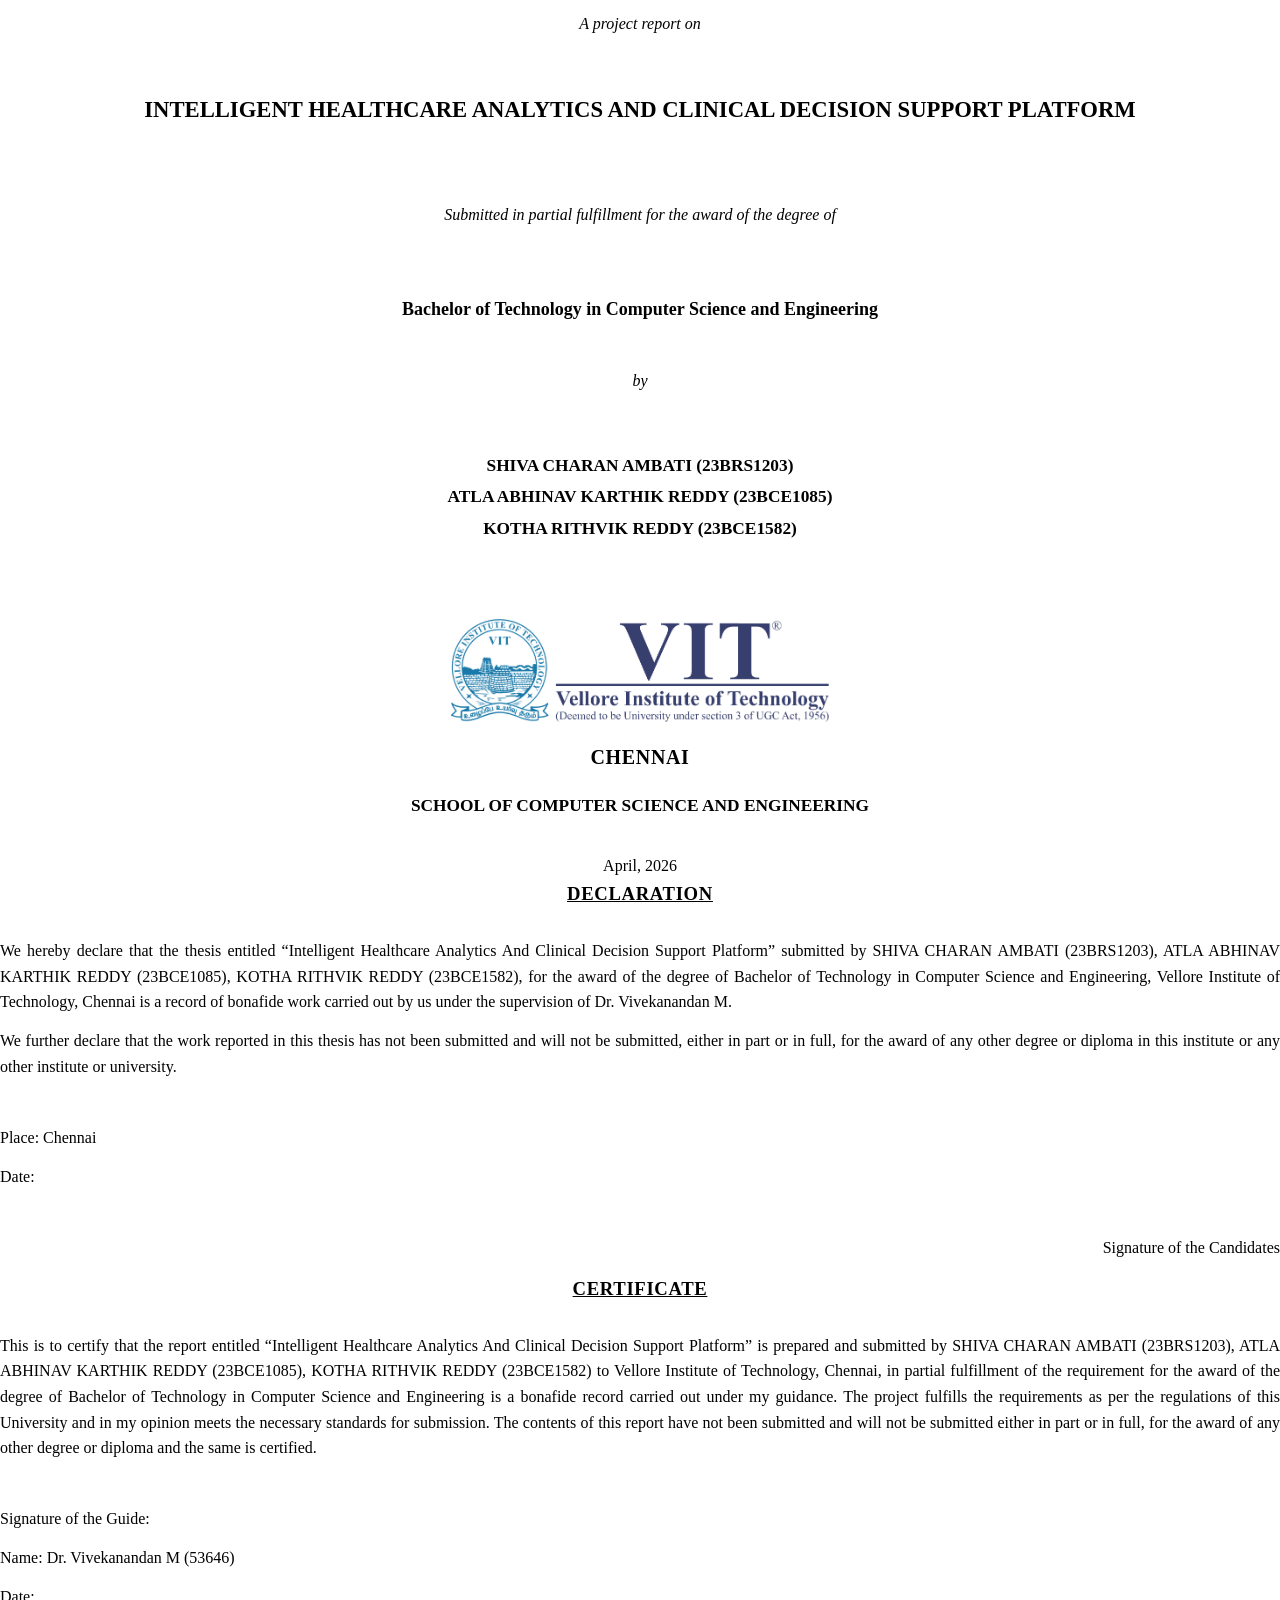
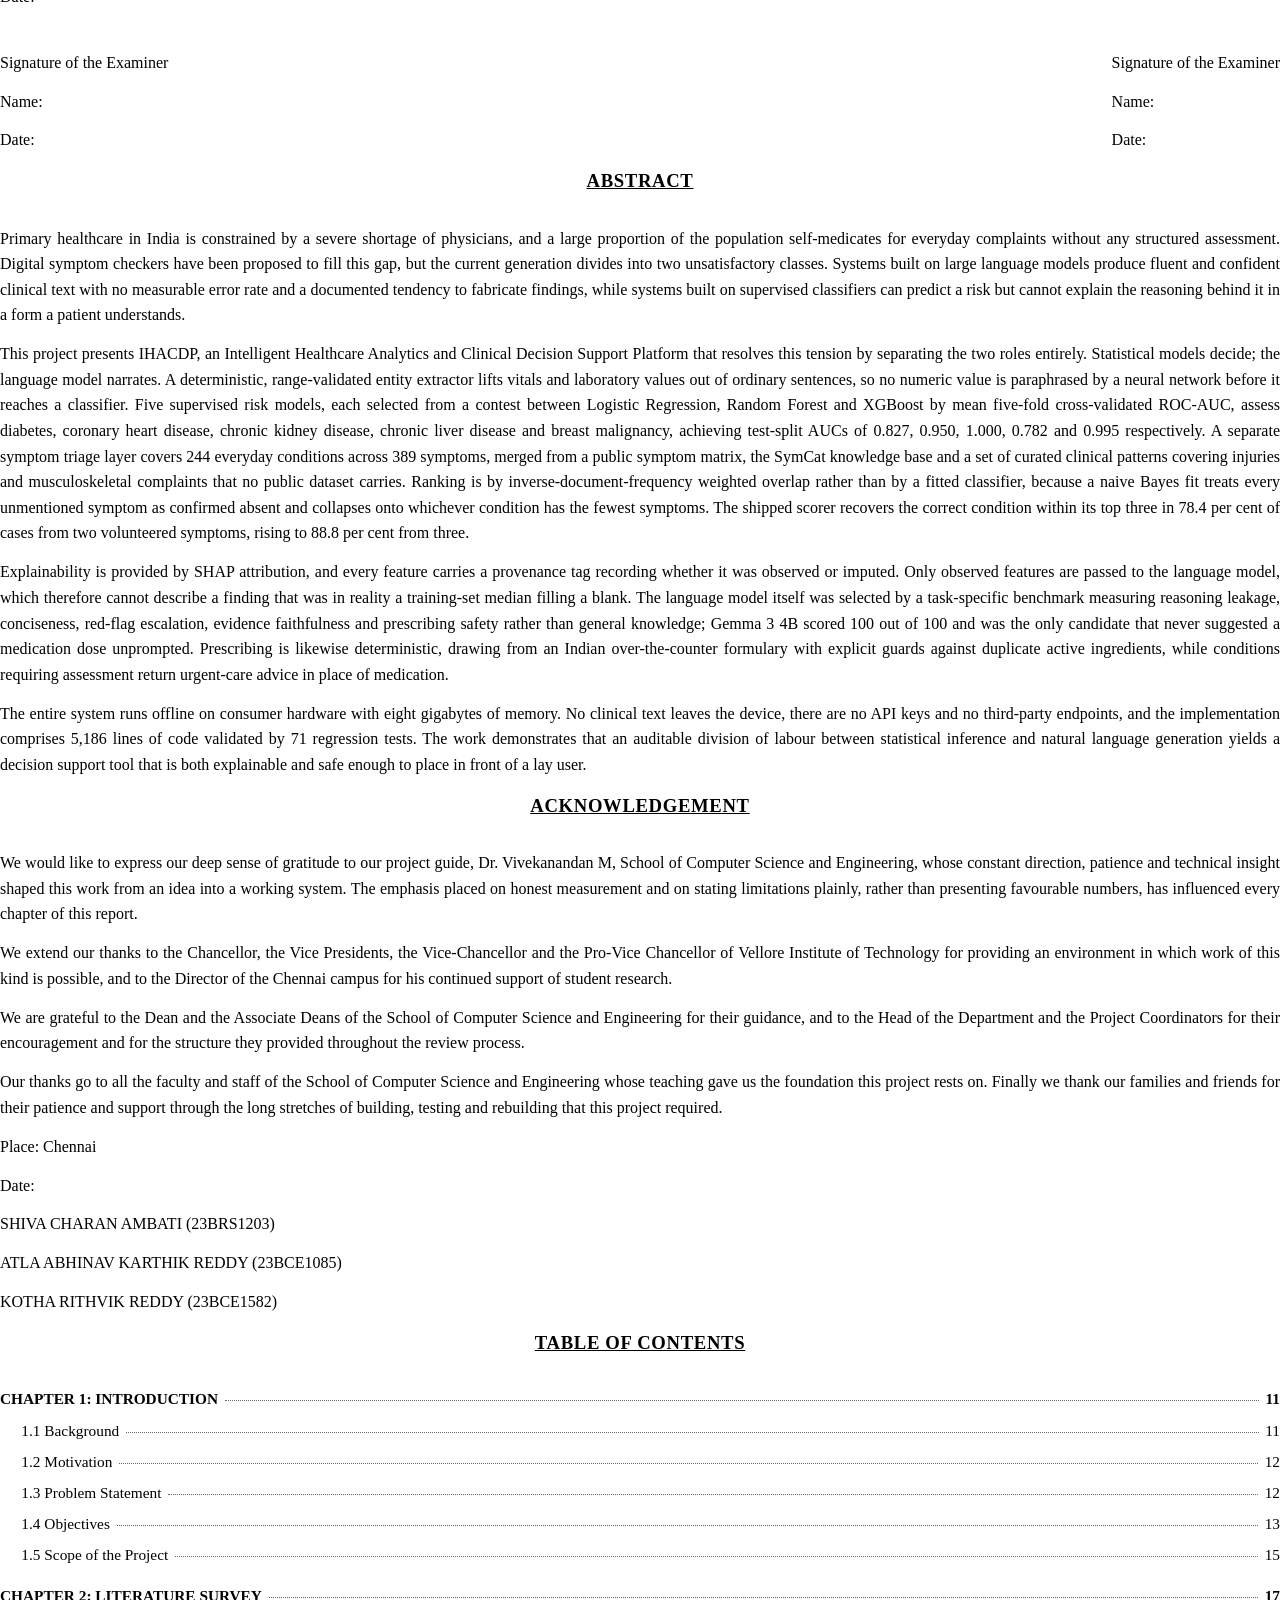
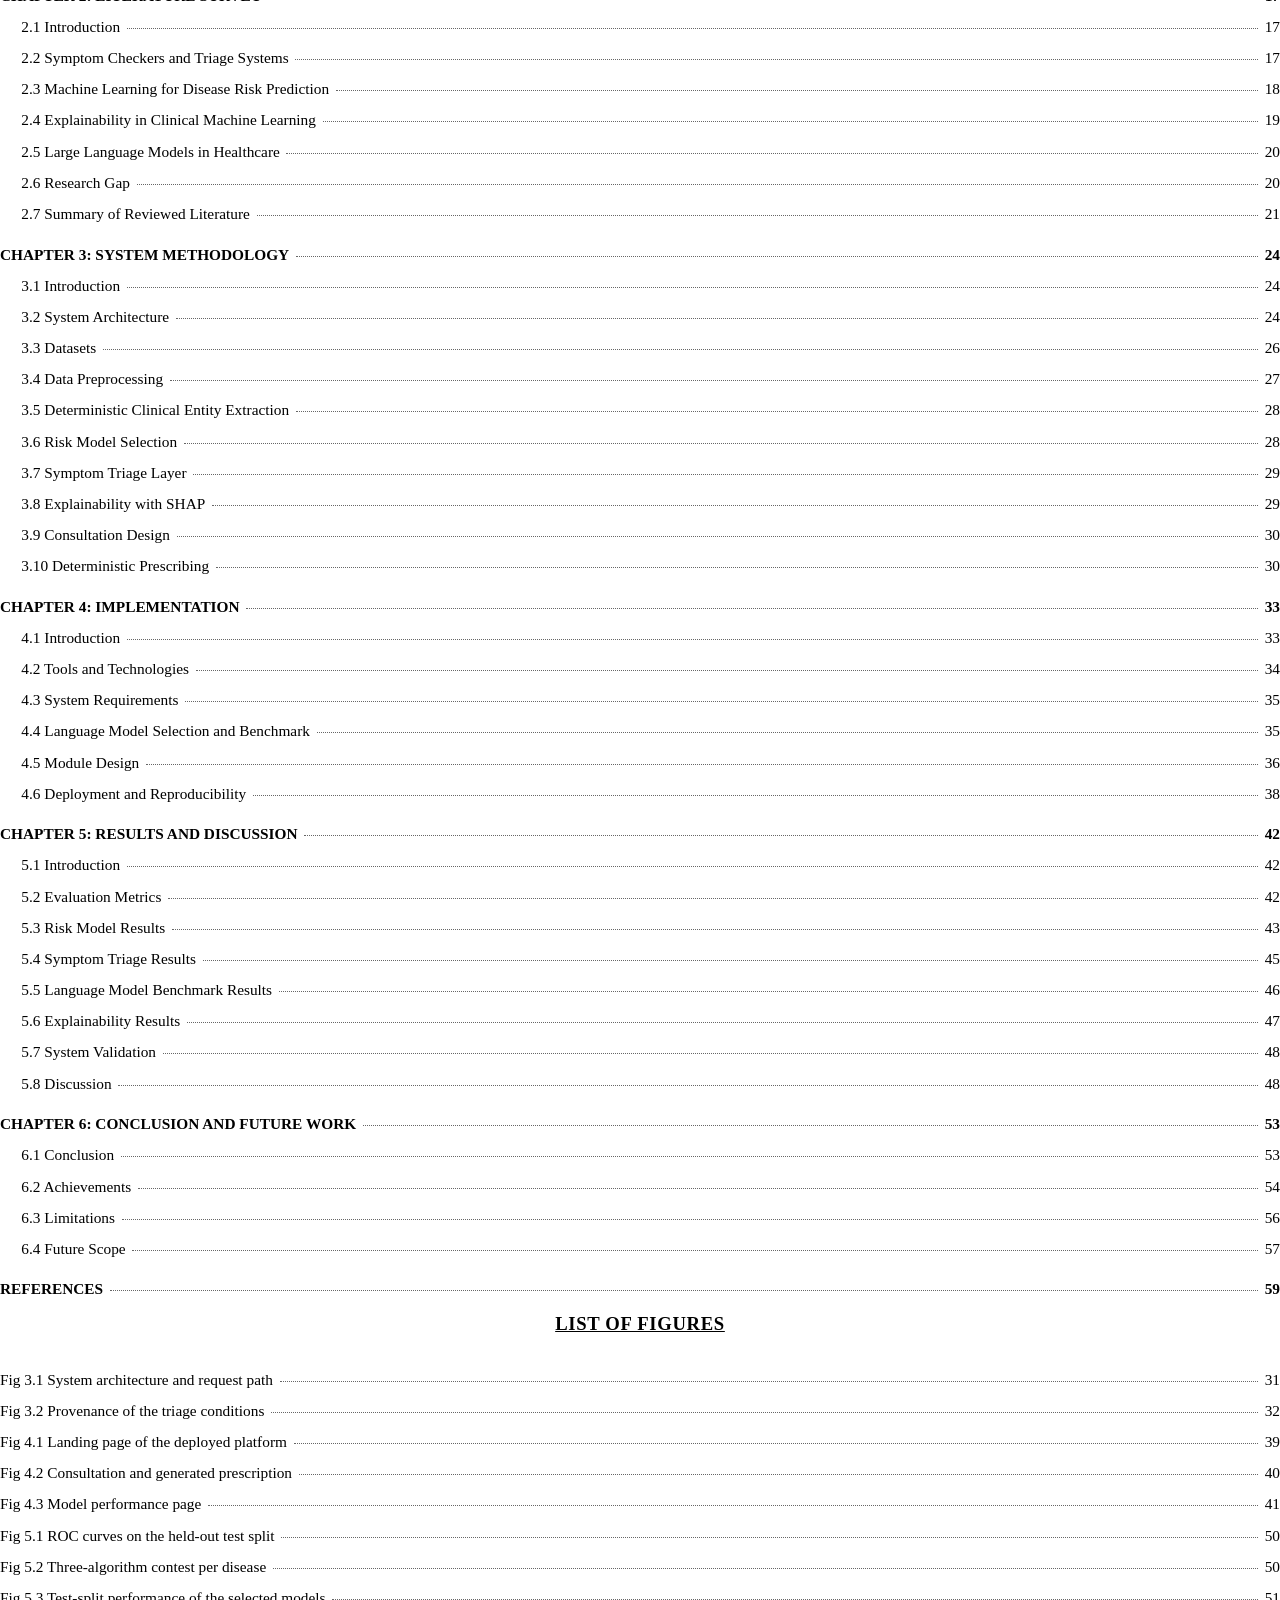
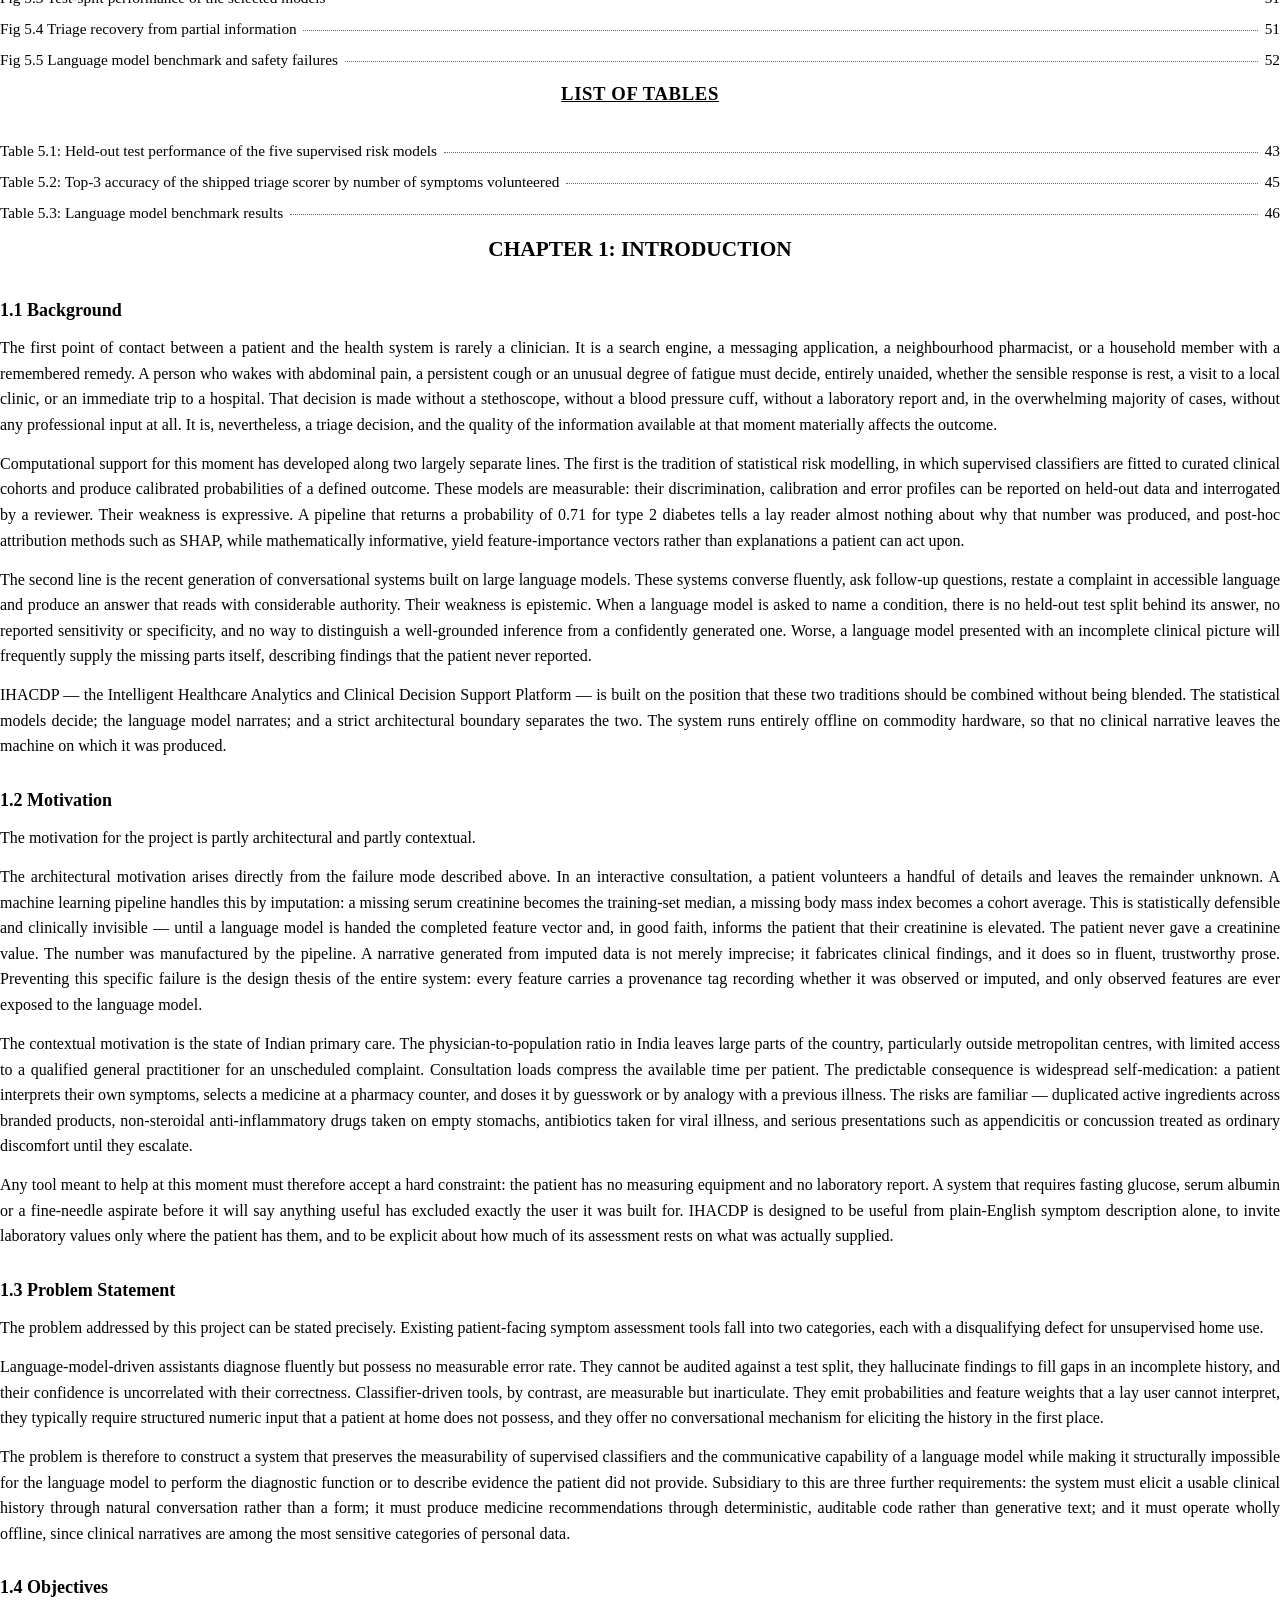
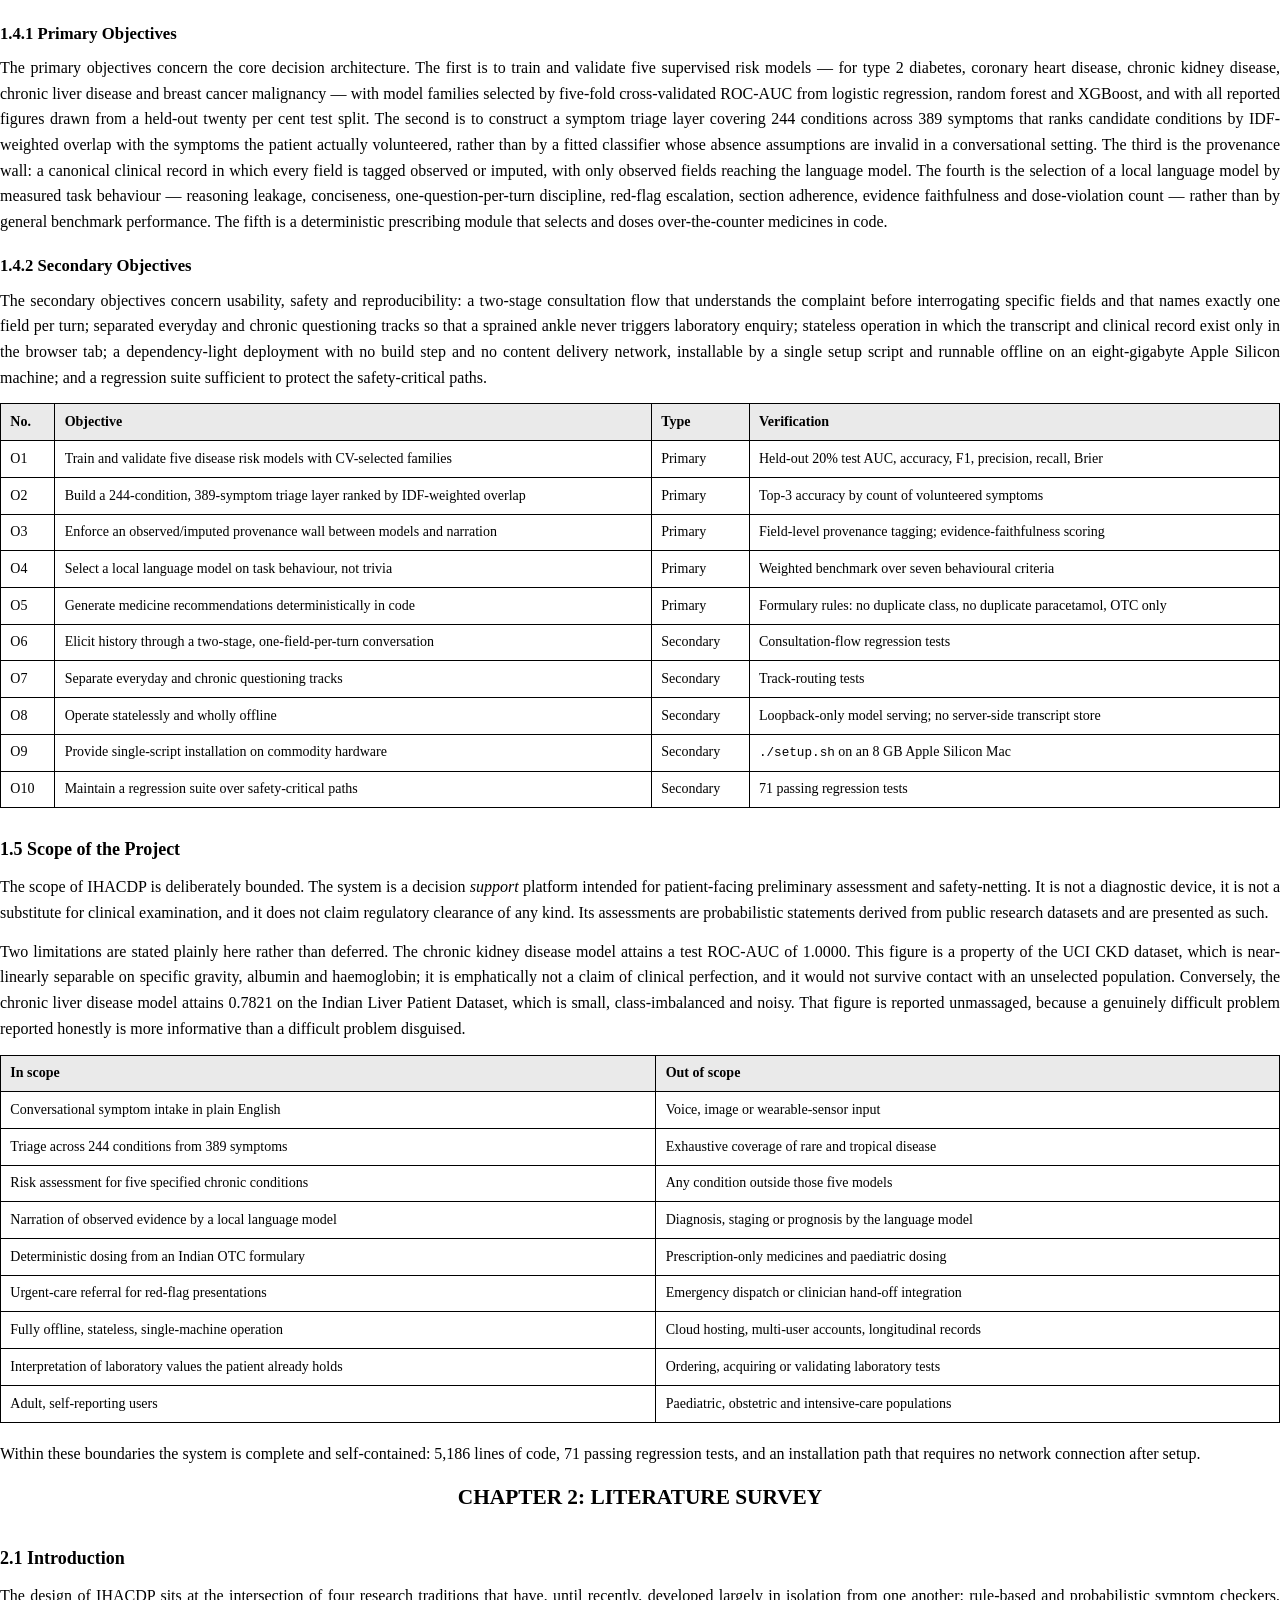
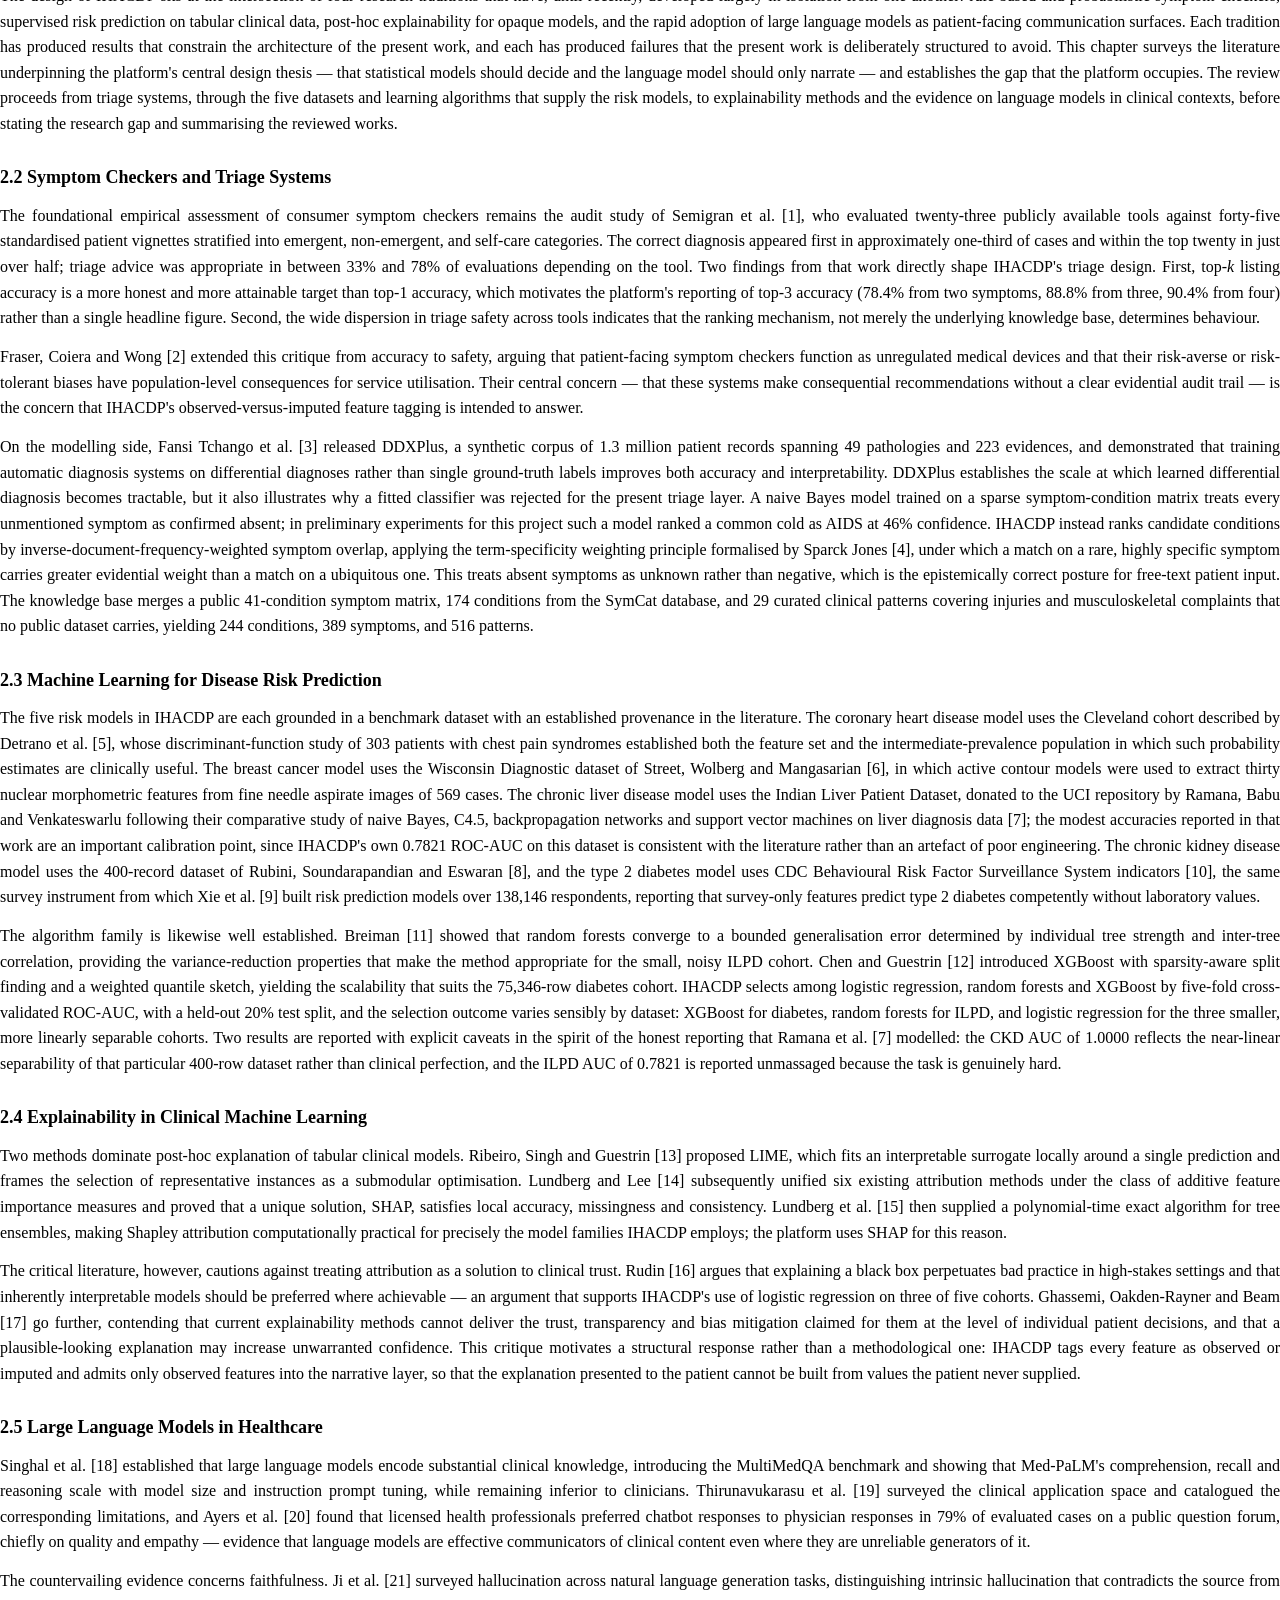
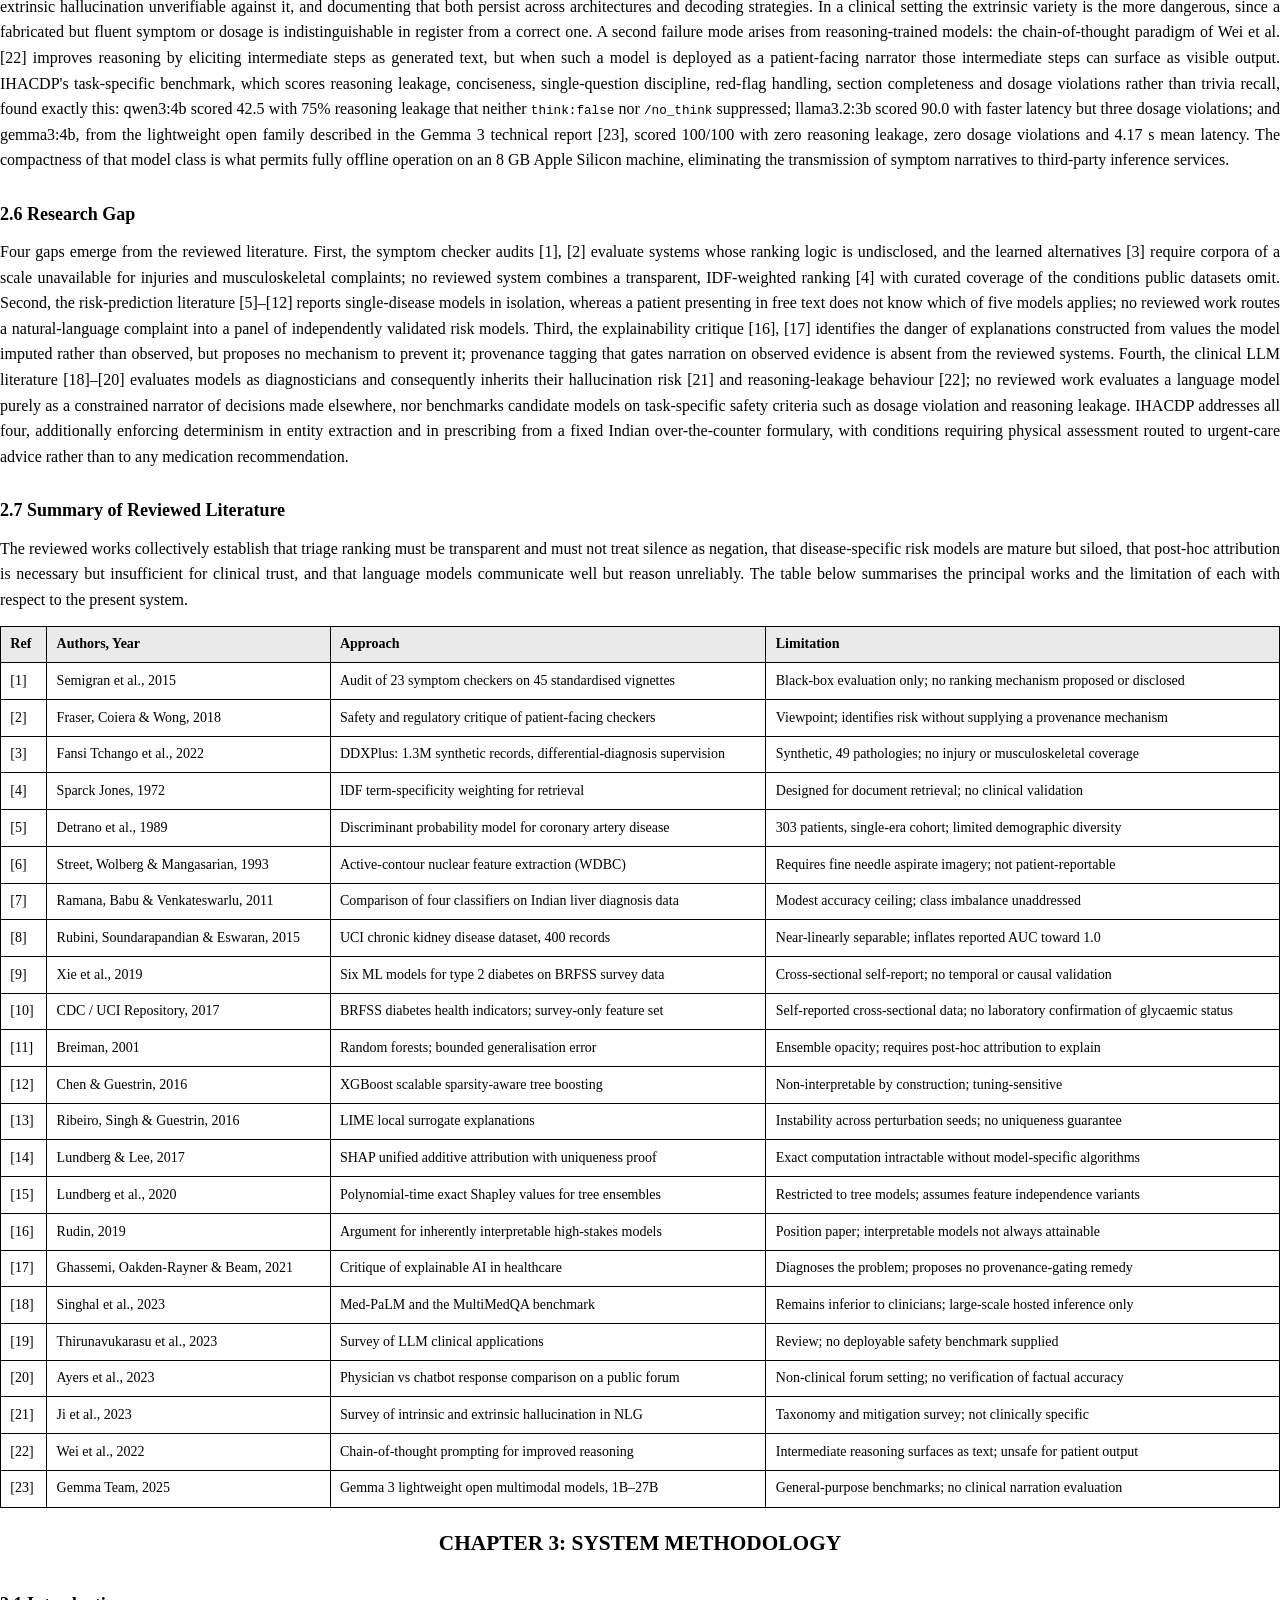
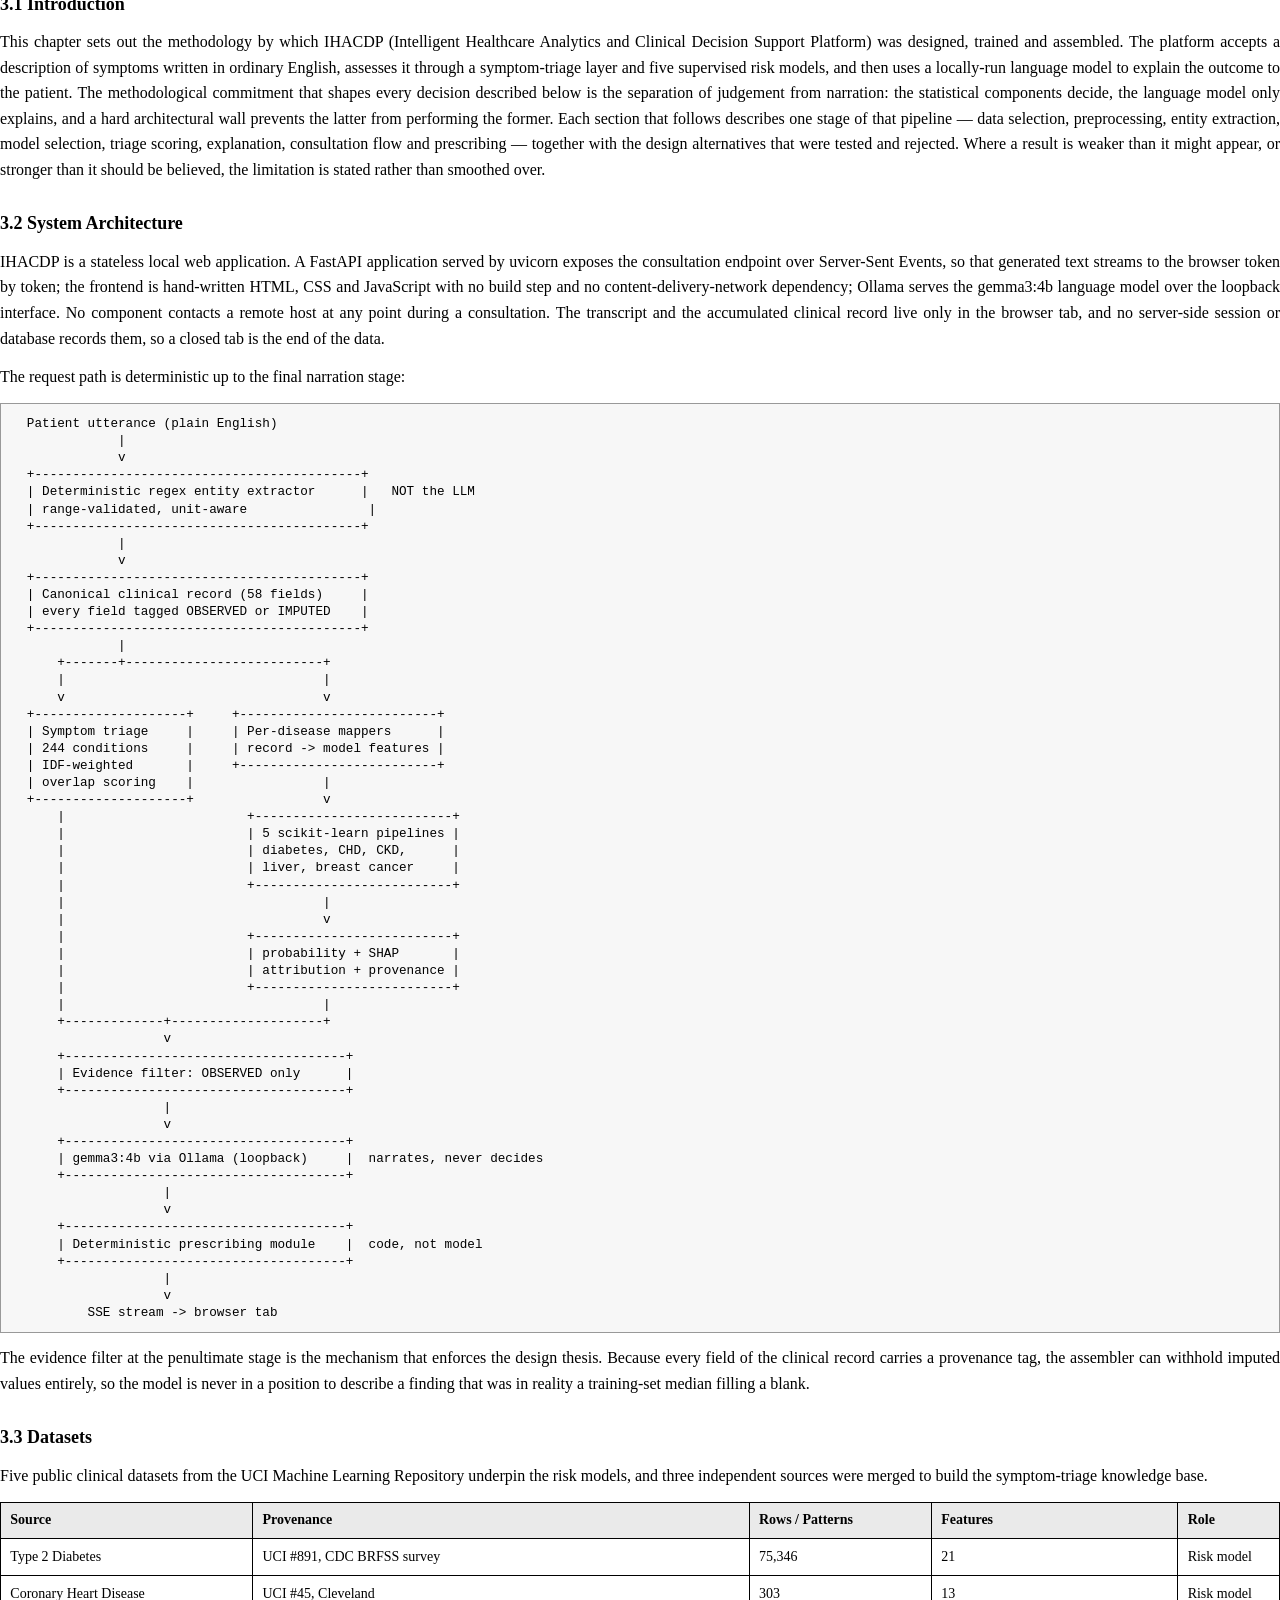
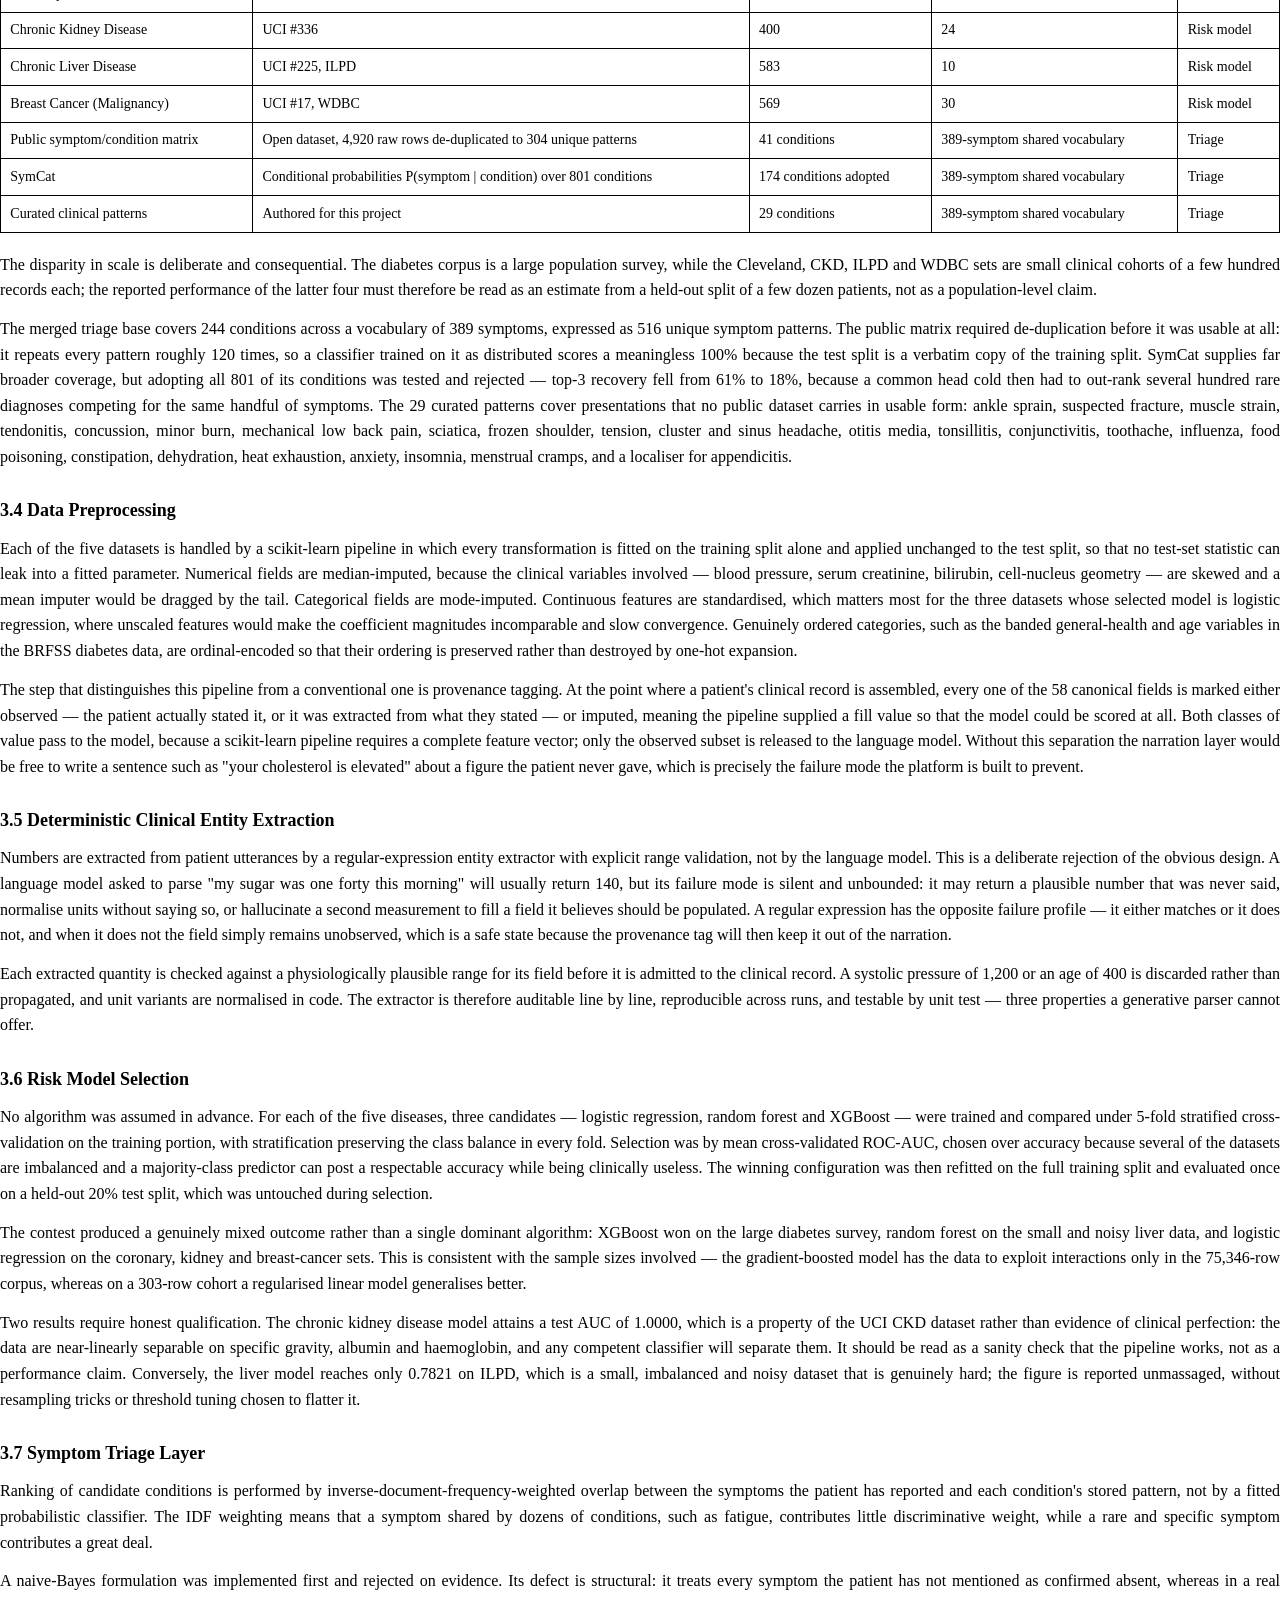
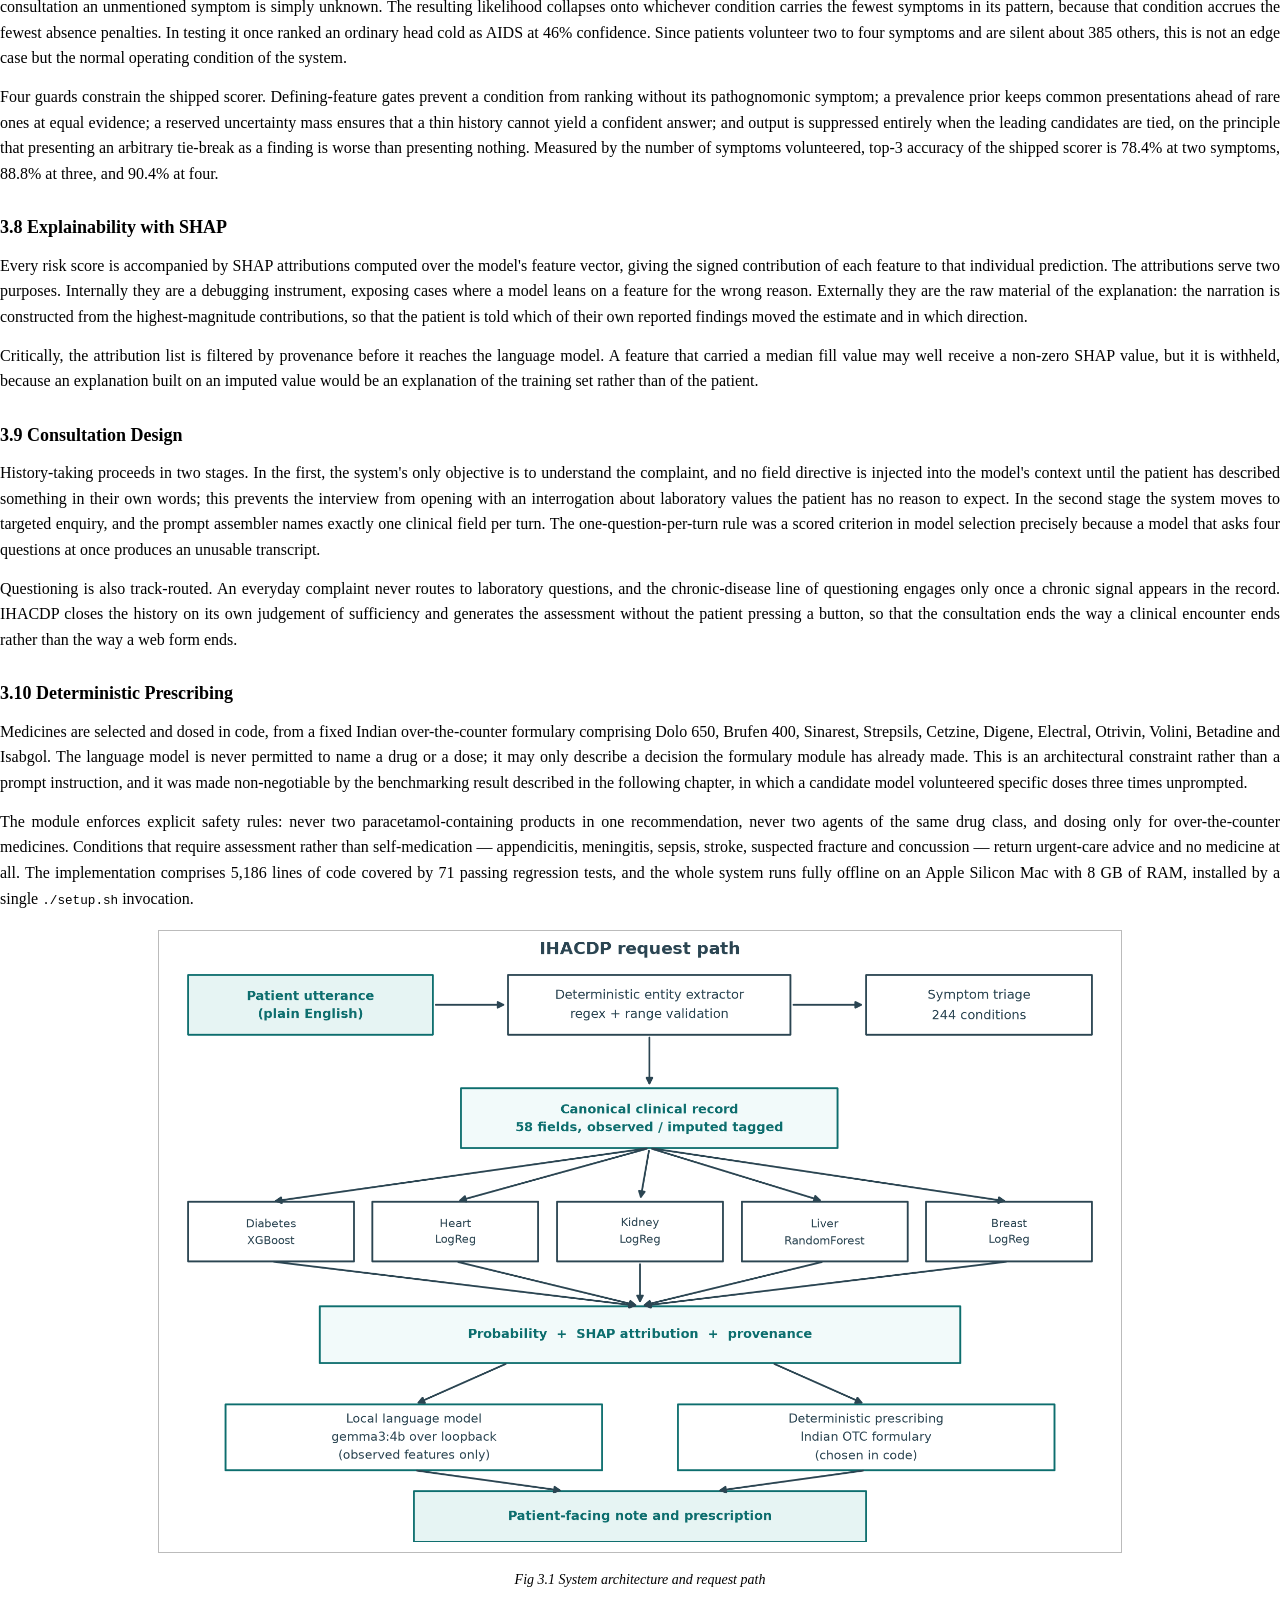
==== docs/IHACDP_Report.html @ 0ffda132 "Commit datasets, trained models and built documents The .gitignore was excluding data/raw/*.csv, art" ====
<!doctype html><html><head><meta charset="utf-8"><title>INTELLIGENT HEALTHCARE ANALYTICS AND CLINICAL DECISION SUPPORT PLATFORM</title><style>
@page { size: A4; margin: 25mm 22mm 22mm 28mm; }
* { box-sizing: border-box; }
body { font-family: "Times New Roman", Times, serif; font-size: 12pt; line-height: 1.6;
       color: #000; margin: 0; text-align: justify; }
h1, h2, h3, h4 { font-family: "Times New Roman", Times, serif; text-align: left;
                 page-break-after: avoid; }
h1 { font-size: 16pt; font-weight: bold; text-align: center; margin: 0 0 22pt;
     text-transform: uppercase; }
h2 { font-size: 13.5pt; font-weight: bold; margin: 20pt 0 8pt; }
h3 { font-size: 12.5pt; font-weight: bold; margin: 14pt 0 6pt; }
p  { margin: 0 0 10pt; text-indent: 0; }
ul, ol { margin: 0 0 10pt 0; padding-left: 22pt; }
li { margin-bottom: 4pt; }
table { border-collapse: collapse; width: 100%; margin: 10pt 0 14pt; font-size: 10.5pt;
        page-break-inside: avoid; }
th, td { border: 1px solid #000; padding: 5pt 7pt; text-align: left; vertical-align: top; }
th { background: #eaeaea; font-weight: bold; }
table.wide { font-size: 8pt; }
table.wide th, table.wide td { padding: 2pt 3pt; }
code, pre { font-family: "Courier New", monospace; font-size: 9.5pt; }
pre { border: 1px solid #999; padding: 8pt; background: #f7f7f7; white-space: pre;
      overflow-x: hidden; page-break-inside: avoid; line-height: 1.35; }
.page { page-break-after: always; }
.nobreak { page-break-inside: avoid; }
.cover { text-align: center; padding-top: 3mm; }
.cover .pre { font-style: italic; font-size: 12pt; margin: 0 0 15mm; }
.cover .pre.mid { margin-bottom: 18mm; }
.cover .title { font-size: 17pt; font-weight: bold; line-height: 1.45; margin: 0 8mm 20mm;
                text-transform: uppercase; }
.cover .deg { font-size: 13.5pt; font-weight: bold; line-height: 1.5; margin: 0 10mm 12mm; }
.cover .by { font-style: italic; margin-bottom: 15mm; }
.cover .names { font-size: 13pt; font-weight: bold; line-height: 1.8; margin-bottom: 20mm; }
.cover .inst { font-size: 15pt; font-weight: bold; letter-spacing: .5pt; margin-top: 3mm; }
.cover .sub { font-size: 11.5pt; margin-top: 4pt; }
.cover .school { font-size: 13pt; font-weight: bold; margin-top: 5mm; }
.cover .date { margin-top: 9mm; }
.cover img.mark { width: 26mm; }
.cover img.mark.vit { width: 100mm; }
.centre-head { text-align: center; font-size: 14pt; font-weight: bold; text-decoration: underline;
               margin: 0 0 22pt; letter-spacing: .5pt; }
.sig { margin-top: 34pt; }
.sig-row { display: flex; justify-content: space-between; margin-top: 30pt; }
.toc-line { display: flex; align-items: baseline; margin-bottom: 5pt; font-size: 11.5pt; }
.toc-line .t { white-space: nowrap; }
.toc-line .dots { flex: 1; border-bottom: 1px dotted #666; margin: 0 5pt; transform: translateY(-3px); }
.toc-line.lvl0 { font-weight: bold; margin-top: 12pt; text-transform: uppercase; }
.toc-line.lvl1 { padding-left: 16pt; }
figure { margin: 14pt 0; text-align: center; page-break-inside: avoid; }
figure img { max-width: 100%; max-height: 165mm; border: 1px solid #bbb; }
figcaption { font-size: 10.5pt; margin-top: 6pt; font-style: italic; }
.abstract p:first-of-type { margin-top: 0; }
</style></head><body><div class="page cover">
<div class="pre">A project report on</div>
<div class="title">INTELLIGENT HEALTHCARE ANALYTICS AND CLINICAL DECISION SUPPORT PLATFORM</div>
<div class="pre mid">Submitted in partial fulfillment for the award of the degree of</div>
<div class="deg">Bachelor of Technology in Computer Science and Engineering</div>
<div class="by">by</div>
<div class="names">SHIVA CHARAN AMBATI (23BRS1203)<br>ATLA ABHINAV KARTHIK REDDY (23BCE1085)<br>KOTHA RITHVIK REDDY (23BCE1582)</div>
<img class="mark vit" src="assets/vit-logo.png"><div class="inst">CHENNAI</div>
<div class="school">SCHOOL OF COMPUTER SCIENCE AND ENGINEERING</div>
<div class="date">April, 2026</div>
</div><div class="page">
<div class="centre-head">DECLARATION</div>
<p>We hereby declare that the thesis entitled &ldquo;Intelligent Healthcare Analytics And Clinical Decision Support Platform&rdquo; submitted by
SHIVA CHARAN AMBATI (23BRS1203), ATLA ABHINAV KARTHIK REDDY (23BCE1085), KOTHA RITHVIK REDDY (23BCE1582), for the award of the degree of Bachelor of Technology in Computer Science and Engineering, Vellore Institute of Technology, Chennai
is a record of bonafide work carried out by us under the supervision of Dr. Vivekanandan M.</p>
<p>We further declare that the work reported in this thesis has not been submitted and will
not be submitted, either in part or in full, for the award of any other degree or diploma in
this institute or any other institute or university.</p>
<div class="sig">
<p>Place: Chennai</p><p>Date:</p>
<p style="margin-top:34pt; text-align:right">Signature of the Candidates</p>
</div></div><div class="page">
<div class="centre-head">CERTIFICATE</div>
<p>This is to certify that the report entitled &ldquo;Intelligent Healthcare Analytics And Clinical Decision Support Platform&rdquo; is prepared and
submitted by SHIVA CHARAN AMBATI (23BRS1203), ATLA ABHINAV KARTHIK REDDY (23BCE1085), KOTHA RITHVIK REDDY (23BCE1582) to Vellore Institute of Technology, Chennai, in partial fulfillment of the
requirement for the award of the degree of Bachelor of Technology in Computer Science and Engineering is a bonafide record carried out under my
guidance. The project fulfills the requirements as per the regulations of this University and in
my opinion meets the necessary standards for submission. The contents of this report have not
been submitted and will not be submitted either in part or in full, for the award of any other
degree or diploma and the same is certified.</p>
<div class="sig">
<p>Signature of the Guide:</p><p>Name: Dr. Vivekanandan M (53646)</p><p>Date:</p>
<div class="sig-row"><div><p>Signature of the Examiner</p><p>Name:</p><p>Date:</p></div>
<div><p>Signature of the Examiner</p><p>Name:</p><p>Date:</p></div></div>
</div></div><div class="page abstract"><div class="centre-head">ABSTRACT</div><p>Primary healthcare in India is constrained by a severe shortage of physicians, and a large
proportion of the population self-medicates for everyday complaints without any structured
assessment. Digital symptom checkers have been proposed to fill this gap, but the current
generation divides into two unsatisfactory classes. Systems built on large language models
produce fluent and confident clinical text with no measurable error rate and a documented
tendency to fabricate findings, while systems built on supervised classifiers can predict a
risk but cannot explain the reasoning behind it in a form a patient understands.</p>
<p>This project presents IHACDP, an Intelligent Healthcare Analytics and Clinical Decision Support
Platform that resolves this tension by separating the two roles entirely. Statistical models
decide; the language model narrates. A deterministic, range-validated entity extractor lifts
vitals and laboratory values out of ordinary sentences, so no numeric value is paraphrased by a
neural network before it reaches a classifier. Five supervised risk models, each selected from a
contest between Logistic Regression, Random Forest and XGBoost by mean five-fold cross-validated
ROC-AUC, assess diabetes, coronary heart disease, chronic kidney disease, chronic liver disease
and breast malignancy, achieving test-split AUCs of 0.827, 0.950, 1.000, 0.782 and 0.995
respectively. A separate symptom triage layer covers 244 everyday conditions across 389
symptoms, merged from a public symptom matrix, the SymCat knowledge base and a set of curated
clinical patterns covering injuries and musculoskeletal complaints that no public dataset
carries. Ranking is by inverse-document-frequency weighted overlap rather than by a fitted
classifier, because a naive Bayes fit treats every unmentioned symptom as confirmed absent and
collapses onto whichever condition has the fewest symptoms. The shipped scorer recovers the
correct condition within its top three in 78.4 per cent of cases from two volunteered symptoms,
rising to 88.8 per cent from three.</p>
<p>Explainability is provided by SHAP attribution, and every feature carries a provenance tag
recording whether it was observed or imputed. Only observed features are passed to the language
model, which therefore cannot describe a finding that was in reality a training-set median
filling a blank. The language model itself was selected by a task-specific benchmark measuring
reasoning leakage, conciseness, red-flag escalation, evidence faithfulness and prescribing
safety rather than general knowledge; Gemma 3 4B scored 100 out of 100 and was the only
candidate that never suggested a medication dose unprompted. Prescribing is likewise
deterministic, drawing from an Indian over-the-counter formulary with explicit guards against
duplicate active ingredients, while conditions requiring assessment return urgent-care advice in
place of medication.</p>
<p>The entire system runs offline on consumer hardware with eight gigabytes of memory. No clinical
text leaves the device, there are no API keys and no third-party endpoints, and the
implementation comprises 5,186 lines of code validated by 71 regression tests. The work
demonstrates that an auditable division of labour between statistical inference and natural
language generation yields a decision support tool that is both explainable and safe enough to
place in front of a lay user.</p></div><div class="page"><div class="centre-head">ACKNOWLEDGEMENT</div><p>We would like to express our deep sense of gratitude to our project guide, Dr. Vivekanandan M, School of Computer Science and
Engineering, whose constant
direction, patience and technical insight shaped this work from an idea into a working system.
The emphasis placed on honest measurement and on stating limitations plainly, rather than
presenting favourable numbers, has influenced every chapter of this report.</p>
<p>We extend our thanks to the Chancellor, the Vice Presidents, the Vice-Chancellor and the
Pro-Vice Chancellor of Vellore Institute of Technology for providing an environment in which
work of this kind is possible, and to the Director of the Chennai campus for his continued
support of student research.</p>
<p>We are grateful to the Dean and the Associate Deans of the School of Computer Science and
Engineering for their guidance, and to the Head of the Department and the Project Coordinators
for their encouragement and for the structure they provided throughout the review process.</p>
<p>Our thanks go to all the faculty and staff of the School of Computer Science and Engineering
whose teaching gave us the foundation this project rests on. Finally we thank our families and
friends for their patience and support through the long stretches of building, testing and
rebuilding that this project required.</p>
<p>Place: Chennai</p>
<p>Date:</p>
<p>SHIVA CHARAN AMBATI (23BRS1203)</p>
<p>ATLA ABHINAV KARTHIK REDDY (23BCE1085)</p>
<p>KOTHA RITHVIK REDDY (23BCE1582)</p></div><div class="page"><div class="centre-head">TABLE OF CONTENTS</div><div class="toc-line lvl0"><span class="t">CHAPTER 1: INTRODUCTION</span><span class="dots"></span><span>11</span></div><div class="toc-line lvl1"><span class="t">1.1 Background</span><span class="dots"></span><span>11</span></div><div class="toc-line lvl1"><span class="t">1.2 Motivation</span><span class="dots"></span><span>12</span></div><div class="toc-line lvl1"><span class="t">1.3 Problem Statement</span><span class="dots"></span><span>12</span></div><div class="toc-line lvl1"><span class="t">1.4 Objectives</span><span class="dots"></span><span>13</span></div><div class="toc-line lvl1"><span class="t">1.5 Scope of the Project</span><span class="dots"></span><span>15</span></div><div class="toc-line lvl0"><span class="t">CHAPTER 2: LITERATURE SURVEY</span><span class="dots"></span><span>17</span></div><div class="toc-line lvl1"><span class="t">2.1 Introduction</span><span class="dots"></span><span>17</span></div><div class="toc-line lvl1"><span class="t">2.2 Symptom Checkers and Triage Systems</span><span class="dots"></span><span>17</span></div><div class="toc-line lvl1"><span class="t">2.3 Machine Learning for Disease Risk Prediction</span><span class="dots"></span><span>18</span></div><div class="toc-line lvl1"><span class="t">2.4 Explainability in Clinical Machine Learning</span><span class="dots"></span><span>19</span></div><div class="toc-line lvl1"><span class="t">2.5 Large Language Models in Healthcare</span><span class="dots"></span><span>20</span></div><div class="toc-line lvl1"><span class="t">2.6 Research Gap</span><span class="dots"></span><span>20</span></div><div class="toc-line lvl1"><span class="t">2.7 Summary of Reviewed Literature</span><span class="dots"></span><span>21</span></div><div class="toc-line lvl0"><span class="t">CHAPTER 3: SYSTEM METHODOLOGY</span><span class="dots"></span><span>24</span></div><div class="toc-line lvl1"><span class="t">3.1 Introduction</span><span class="dots"></span><span>24</span></div><div class="toc-line lvl1"><span class="t">3.2 System Architecture</span><span class="dots"></span><span>24</span></div><div class="toc-line lvl1"><span class="t">3.3 Datasets</span><span class="dots"></span><span>26</span></div><div class="toc-line lvl1"><span class="t">3.4 Data Preprocessing</span><span class="dots"></span><span>27</span></div><div class="toc-line lvl1"><span class="t">3.5 Deterministic Clinical Entity Extraction</span><span class="dots"></span><span>28</span></div><div class="toc-line lvl1"><span class="t">3.6 Risk Model Selection</span><span class="dots"></span><span>28</span></div><div class="toc-line lvl1"><span class="t">3.7 Symptom Triage Layer</span><span class="dots"></span><span>29</span></div><div class="toc-line lvl1"><span class="t">3.8 Explainability with SHAP</span><span class="dots"></span><span>29</span></div><div class="toc-line lvl1"><span class="t">3.9 Consultation Design</span><span class="dots"></span><span>30</span></div><div class="toc-line lvl1"><span class="t">3.10 Deterministic Prescribing</span><span class="dots"></span><span>30</span></div><div class="toc-line lvl0"><span class="t">CHAPTER 4: IMPLEMENTATION</span><span class="dots"></span><span>33</span></div><div class="toc-line lvl1"><span class="t">4.1 Introduction</span><span class="dots"></span><span>33</span></div><div class="toc-line lvl1"><span class="t">4.2 Tools and Technologies</span><span class="dots"></span><span>34</span></div><div class="toc-line lvl1"><span class="t">4.3 System Requirements</span><span class="dots"></span><span>35</span></div><div class="toc-line lvl1"><span class="t">4.4 Language Model Selection and Benchmark</span><span class="dots"></span><span>35</span></div><div class="toc-line lvl1"><span class="t">4.5 Module Design</span><span class="dots"></span><span>36</span></div><div class="toc-line lvl1"><span class="t">4.6 Deployment and Reproducibility</span><span class="dots"></span><span>38</span></div><div class="toc-line lvl0"><span class="t">CHAPTER 5: RESULTS AND DISCUSSION</span><span class="dots"></span><span>42</span></div><div class="toc-line lvl1"><span class="t">5.1 Introduction</span><span class="dots"></span><span>42</span></div><div class="toc-line lvl1"><span class="t">5.2 Evaluation Metrics</span><span class="dots"></span><span>42</span></div><div class="toc-line lvl1"><span class="t">5.3 Risk Model Results</span><span class="dots"></span><span>43</span></div><div class="toc-line lvl1"><span class="t">5.4 Symptom Triage Results</span><span class="dots"></span><span>45</span></div><div class="toc-line lvl1"><span class="t">5.5 Language Model Benchmark Results</span><span class="dots"></span><span>46</span></div><div class="toc-line lvl1"><span class="t">5.6 Explainability Results</span><span class="dots"></span><span>47</span></div><div class="toc-line lvl1"><span class="t">5.7 System Validation</span><span class="dots"></span><span>48</span></div><div class="toc-line lvl1"><span class="t">5.8 Discussion</span><span class="dots"></span><span>48</span></div><div class="toc-line lvl0"><span class="t">CHAPTER 6: CONCLUSION AND FUTURE WORK</span><span class="dots"></span><span>53</span></div><div class="toc-line lvl1"><span class="t">6.1 Conclusion</span><span class="dots"></span><span>53</span></div><div class="toc-line lvl1"><span class="t">6.2 Achievements</span><span class="dots"></span><span>54</span></div><div class="toc-line lvl1"><span class="t">6.3 Limitations</span><span class="dots"></span><span>56</span></div><div class="toc-line lvl1"><span class="t">6.4 Future Scope</span><span class="dots"></span><span>57</span></div><div class="toc-line lvl0"><span class="t">REFERENCES</span><span class="dots"></span><span>59</span></div></div><div class="page"><div class="centre-head">LIST OF FIGURES</div><div class="toc-line"><span class="t">Fig 3.1 System architecture and request path</span><span class="dots"></span><span>31</span></div><div class="toc-line"><span class="t">Fig 3.2 Provenance of the triage conditions</span><span class="dots"></span><span>32</span></div><div class="toc-line"><span class="t">Fig 4.1 Landing page of the deployed platform</span><span class="dots"></span><span>39</span></div><div class="toc-line"><span class="t">Fig 4.2 Consultation and generated prescription</span><span class="dots"></span><span>40</span></div><div class="toc-line"><span class="t">Fig 4.3 Model performance page</span><span class="dots"></span><span>41</span></div><div class="toc-line"><span class="t">Fig 5.1 ROC curves on the held-out test split</span><span class="dots"></span><span>50</span></div><div class="toc-line"><span class="t">Fig 5.2 Three-algorithm contest per disease</span><span class="dots"></span><span>50</span></div><div class="toc-line"><span class="t">Fig 5.3 Test-split performance of the selected models</span><span class="dots"></span><span>51</span></div><div class="toc-line"><span class="t">Fig 5.4 Triage recovery from partial information</span><span class="dots"></span><span>51</span></div><div class="toc-line"><span class="t">Fig 5.5 Language model benchmark and safety failures</span><span class="dots"></span><span>52</span></div></div><div class="page"><div class="centre-head">LIST OF TABLES</div><div class="toc-line"><span class="t">Table 5.1: Held-out test performance of the five supervised risk models</span><span class="dots"></span><span>43</span></div><div class="toc-line"><span class="t">Table 5.2: Top-3 accuracy of the shipped triage scorer by number of symptoms volunteered</span><span class="dots"></span><span>45</span></div><div class="toc-line"><span class="t">Table 5.3: Language model benchmark results</span><span class="dots"></span><span>46</span></div></div><div class="page"><h1>CHAPTER 1: INTRODUCTION</h1><h2>1.1 Background</h2>
<p>The first point of contact between a patient and the health system is rarely a clinician. It is a search engine, a messaging application, a neighbourhood pharmacist, or a household member with a remembered remedy. A person who wakes with abdominal pain, a persistent cough or an unusual degree of fatigue must decide, entirely unaided, whether the sensible response is rest, a visit to a local clinic, or an immediate trip to a hospital. That decision is made without a stethoscope, without a blood pressure cuff, without a laboratory report and, in the overwhelming majority of cases, without any professional input at all. It is, nevertheless, a triage decision, and the quality of the information available at that moment materially affects the outcome.</p>
<p>Computational support for this moment has developed along two largely separate lines. The first is the tradition of statistical risk modelling, in which supervised classifiers are fitted to curated clinical cohorts and produce calibrated probabilities of a defined outcome. These models are measurable: their discrimination, calibration and error profiles can be reported on held-out data and interrogated by a reviewer. Their weakness is expressive. A pipeline that returns a probability of 0.71 for type 2 diabetes tells a lay reader almost nothing about why that number was produced, and post-hoc attribution methods such as SHAP, while mathematically informative, yield feature-importance vectors rather than explanations a patient can act upon.</p>
<p>The second line is the recent generation of conversational systems built on large language models. These systems converse fluently, ask follow-up questions, restate a complaint in accessible language and produce an answer that reads with considerable authority. Their weakness is epistemic. When a language model is asked to name a condition, there is no held-out test split behind its answer, no reported sensitivity or specificity, and no way to distinguish a well-grounded inference from a confidently generated one. Worse, a language model presented with an incomplete clinical picture will frequently supply the missing parts itself, describing findings that the patient never reported.</p>
<p>IHACDP — the Intelligent Healthcare Analytics and Clinical Decision Support Platform — is built on the position that these two traditions should be combined without being blended. The statistical models decide; the language model narrates; and a strict architectural boundary separates the two. The system runs entirely offline on commodity hardware, so that no clinical narrative leaves the machine on which it was produced.</p>
<h2>1.2 Motivation</h2>
<p>The motivation for the project is partly architectural and partly contextual.</p>
<p>The architectural motivation arises directly from the failure mode described above. In an interactive consultation, a patient volunteers a handful of details and leaves the remainder unknown. A machine learning pipeline handles this by imputation: a missing serum creatinine becomes the training-set median, a missing body mass index becomes a cohort average. This is statistically defensible and clinically invisible — until a language model is handed the completed feature vector and, in good faith, informs the patient that their creatinine is elevated. The patient never gave a creatinine value. The number was manufactured by the pipeline. A narrative generated from imputed data is not merely imprecise; it fabricates clinical findings, and it does so in fluent, trustworthy prose. Preventing this specific failure is the design thesis of the entire system: every feature carries a provenance tag recording whether it was observed or imputed, and only observed features are ever exposed to the language model.</p>
<p>The contextual motivation is the state of Indian primary care. The physician-to-population ratio in India leaves large parts of the country, particularly outside metropolitan centres, with limited access to a qualified general practitioner for an unscheduled complaint. Consultation loads compress the available time per patient. The predictable consequence is widespread self-medication: a patient interprets their own symptoms, selects a medicine at a pharmacy counter, and doses it by guesswork or by analogy with a previous illness. The risks are familiar — duplicated active ingredients across branded products, non-steroidal anti-inflammatory drugs taken on empty stomachs, antibiotics taken for viral illness, and serious presentations such as appendicitis or concussion treated as ordinary discomfort until they escalate.</p>
<p>Any tool meant to help at this moment must therefore accept a hard constraint: the patient has no measuring equipment and no laboratory report. A system that requires fasting glucose, serum albumin or a fine-needle aspirate before it will say anything useful has excluded exactly the user it was built for. IHACDP is designed to be useful from plain-English symptom description alone, to invite laboratory values only where the patient has them, and to be explicit about how much of its assessment rests on what was actually supplied.</p>
<h2>1.3 Problem Statement</h2>
<p>The problem addressed by this project can be stated precisely. Existing patient-facing symptom assessment tools fall into two categories, each with a disqualifying defect for unsupervised home use.</p>
<p>Language-model-driven assistants diagnose fluently but possess no measurable error rate. They cannot be audited against a test split, they hallucinate findings to fill gaps in an incomplete history, and their confidence is uncorrelated with their correctness. Classifier-driven tools, by contrast, are measurable but inarticulate. They emit probabilities and feature weights that a lay user cannot interpret, they typically require structured numeric input that a patient at home does not possess, and they offer no conversational mechanism for eliciting the history in the first place.</p>
<p>The problem is therefore to construct a system that preserves the measurability of supervised classifiers and the communicative capability of a language model while making it structurally impossible for the language model to perform the diagnostic function or to describe evidence the patient did not provide. Subsidiary to this are three further requirements: the system must elicit a usable clinical history through natural conversation rather than a form; it must produce medicine recommendations through deterministic, auditable code rather than generative text; and it must operate wholly offline, since clinical narratives are among the most sensitive categories of personal data.</p>
<h2>1.4 Objectives</h2>
<h3>1.4.1 Primary Objectives</h3>
<p>The primary objectives concern the core decision architecture. The first is to train and validate five supervised risk models — for type 2 diabetes, coronary heart disease, chronic kidney disease, chronic liver disease and breast cancer malignancy — with model families selected by five-fold cross-validated ROC-AUC from logistic regression, random forest and XGBoost, and with all reported figures drawn from a held-out twenty per cent test split. The second is to construct a symptom triage layer covering 244 conditions across 389 symptoms that ranks candidate conditions by IDF-weighted overlap with the symptoms the patient actually volunteered, rather than by a fitted classifier whose absence assumptions are invalid in a conversational setting. The third is the provenance wall: a canonical clinical record in which every field is tagged observed or imputed, with only observed fields reaching the language model. The fourth is the selection of a local language model by measured task behaviour — reasoning leakage, conciseness, one-question-per-turn discipline, red-flag escalation, section adherence, evidence faithfulness and dose-violation count — rather than by general benchmark performance. The fifth is a deterministic prescribing module that selects and doses over-the-counter medicines in code.</p>
<h3>1.4.2 Secondary Objectives</h3>
<p>The secondary objectives concern usability, safety and reproducibility: a two-stage consultation flow that understands the complaint before interrogating specific fields and that names exactly one field per turn; separated everyday and chronic questioning tracks so that a sprained ankle never triggers laboratory enquiry; stateless operation in which the transcript and clinical record exist only in the browser tab; a dependency-light deployment with no build step and no content delivery network, installable by a single setup script and runnable offline on an eight-gigabyte Apple Silicon machine; and a regression suite sufficient to protect the safety-critical paths.</p>
<table>
<thead>
<tr>
<th>No.</th>
<th>Objective</th>
<th>Type</th>
<th>Verification</th>
</tr>
</thead>
<tbody>
<tr>
<td>O1</td>
<td>Train and validate five disease risk models with CV-selected families</td>
<td>Primary</td>
<td>Held-out 20% test AUC, accuracy, F1, precision, recall, Brier</td>
</tr>
<tr>
<td>O2</td>
<td>Build a 244-condition, 389-symptom triage layer ranked by IDF-weighted overlap</td>
<td>Primary</td>
<td>Top-3 accuracy by count of volunteered symptoms</td>
</tr>
<tr>
<td>O3</td>
<td>Enforce an observed/imputed provenance wall between models and narration</td>
<td>Primary</td>
<td>Field-level provenance tagging; evidence-faithfulness scoring</td>
</tr>
<tr>
<td>O4</td>
<td>Select a local language model on task behaviour, not trivia</td>
<td>Primary</td>
<td>Weighted benchmark over seven behavioural criteria</td>
</tr>
<tr>
<td>O5</td>
<td>Generate medicine recommendations deterministically in code</td>
<td>Primary</td>
<td>Formulary rules: no duplicate class, no duplicate paracetamol, OTC only</td>
</tr>
<tr>
<td>O6</td>
<td>Elicit history through a two-stage, one-field-per-turn conversation</td>
<td>Secondary</td>
<td>Consultation-flow regression tests</td>
</tr>
<tr>
<td>O7</td>
<td>Separate everyday and chronic questioning tracks</td>
<td>Secondary</td>
<td>Track-routing tests</td>
</tr>
<tr>
<td>O8</td>
<td>Operate statelessly and wholly offline</td>
<td>Secondary</td>
<td>Loopback-only model serving; no server-side transcript store</td>
</tr>
<tr>
<td>O9</td>
<td>Provide single-script installation on commodity hardware</td>
<td>Secondary</td>
<td><code>./setup.sh</code> on an 8 GB Apple Silicon Mac</td>
</tr>
<tr>
<td>O10</td>
<td>Maintain a regression suite over safety-critical paths</td>
<td>Secondary</td>
<td>71 passing regression tests</td>
</tr>
</tbody>
</table>
<h2>1.5 Scope of the Project</h2>
<p>The scope of IHACDP is deliberately bounded. The system is a decision <em>support</em> platform intended for patient-facing preliminary assessment and safety-netting. It is not a diagnostic device, it is not a substitute for clinical examination, and it does not claim regulatory clearance of any kind. Its assessments are probabilistic statements derived from public research datasets and are presented as such.</p>
<p>Two limitations are stated plainly here rather than deferred. The chronic kidney disease model attains a test ROC-AUC of 1.0000. This figure is a property of the UCI CKD dataset, which is near-linearly separable on specific gravity, albumin and haemoglobin; it is emphatically not a claim of clinical perfection, and it would not survive contact with an unselected population. Conversely, the chronic liver disease model attains 0.7821 on the Indian Liver Patient Dataset, which is small, class-imbalanced and noisy. That figure is reported unmassaged, because a genuinely difficult problem reported honestly is more informative than a difficult problem disguised.</p>
<table>
<thead>
<tr>
<th>In scope</th>
<th>Out of scope</th>
</tr>
</thead>
<tbody>
<tr>
<td>Conversational symptom intake in plain English</td>
<td>Voice, image or wearable-sensor input</td>
</tr>
<tr>
<td>Triage across 244 conditions from 389 symptoms</td>
<td>Exhaustive coverage of rare and tropical disease</td>
</tr>
<tr>
<td>Risk assessment for five specified chronic conditions</td>
<td>Any condition outside those five models</td>
</tr>
<tr>
<td>Narration of observed evidence by a local language model</td>
<td>Diagnosis, staging or prognosis by the language model</td>
</tr>
<tr>
<td>Deterministic dosing from an Indian OTC formulary</td>
<td>Prescription-only medicines and paediatric dosing</td>
</tr>
<tr>
<td>Urgent-care referral for red-flag presentations</td>
<td>Emergency dispatch or clinician hand-off integration</td>
</tr>
<tr>
<td>Fully offline, stateless, single-machine operation</td>
<td>Cloud hosting, multi-user accounts, longitudinal records</td>
</tr>
<tr>
<td>Interpretation of laboratory values the patient already holds</td>
<td>Ordering, acquiring or validating laboratory tests</td>
</tr>
<tr>
<td>Adult, self-reporting users</td>
<td>Paediatric, obstetric and intensive-care populations</td>
</tr>
</tbody>
</table>
<p>Within these boundaries the system is complete and self-contained: 5,186 lines of code, 71 passing regression tests, and an installation path that requires no network connection after setup.</p></div><div class="page"><h1>CHAPTER 2: LITERATURE SURVEY</h1><h2>2.1 Introduction</h2>
<p>The design of IHACDP sits at the intersection of four research traditions that have, until recently, developed largely in isolation from one another: rule-based and probabilistic symptom checkers, supervised risk prediction on tabular clinical data, post-hoc explainability for opaque models, and the rapid adoption of large language models as patient-facing communication surfaces. Each tradition has produced results that constrain the architecture of the present work, and each has produced failures that the present work is deliberately structured to avoid. This chapter surveys the literature underpinning the platform's central design thesis — that statistical models should decide and the language model should only narrate — and establishes the gap that the platform occupies. The review proceeds from triage systems, through the five datasets and learning algorithms that supply the risk models, to explainability methods and the evidence on language models in clinical contexts, before stating the research gap and summarising the reviewed works.</p>
<h2>2.2 Symptom Checkers and Triage Systems</h2>
<p>The foundational empirical assessment of consumer symptom checkers remains the audit study of Semigran et al. [1], who evaluated twenty-three publicly available tools against forty-five standardised patient vignettes stratified into emergent, non-emergent, and self-care categories. The correct diagnosis appeared first in approximately one-third of cases and within the top twenty in just over half; triage advice was appropriate in between 33% and 78% of evaluations depending on the tool. Two findings from that work directly shape IHACDP's triage design. First, top-<em>k</em> listing accuracy is a more honest and more attainable target than top-1 accuracy, which motivates the platform's reporting of top-3 accuracy (78.4% from two symptoms, 88.8% from three, 90.4% from four) rather than a single headline figure. Second, the wide dispersion in triage safety across tools indicates that the ranking mechanism, not merely the underlying knowledge base, determines behaviour.</p>
<p>Fraser, Coiera and Wong [2] extended this critique from accuracy to safety, arguing that patient-facing symptom checkers function as unregulated medical devices and that their risk-averse or risk-tolerant biases have population-level consequences for service utilisation. Their central concern — that these systems make consequential recommendations without a clear evidential audit trail — is the concern that IHACDP's observed-versus-imputed feature tagging is intended to answer.</p>
<p>On the modelling side, Fansi Tchango et al. [3] released DDXPlus, a synthetic corpus of 1.3 million patient records spanning 49 pathologies and 223 evidences, and demonstrated that training automatic diagnosis systems on differential diagnoses rather than single ground-truth labels improves both accuracy and interpretability. DDXPlus establishes the scale at which learned differential diagnosis becomes tractable, but it also illustrates why a fitted classifier was rejected for the present triage layer. A naive Bayes model trained on a sparse symptom-condition matrix treats every unmentioned symptom as confirmed absent; in preliminary experiments for this project such a model ranked a common cold as AIDS at 46% confidence. IHACDP instead ranks candidate conditions by inverse-document-frequency-weighted symptom overlap, applying the term-specificity weighting principle formalised by Sparck Jones [4], under which a match on a rare, highly specific symptom carries greater evidential weight than a match on a ubiquitous one. This treats absent symptoms as unknown rather than negative, which is the epistemically correct posture for free-text patient input. The knowledge base merges a public 41-condition symptom matrix, 174 conditions from the SymCat database, and 29 curated clinical patterns covering injuries and musculoskeletal complaints that no public dataset carries, yielding 244 conditions, 389 symptoms, and 516 patterns.</p>
<h2>2.3 Machine Learning for Disease Risk Prediction</h2>
<p>The five risk models in IHACDP are each grounded in a benchmark dataset with an established provenance in the literature. The coronary heart disease model uses the Cleveland cohort described by Detrano et al. [5], whose discriminant-function study of 303 patients with chest pain syndromes established both the feature set and the intermediate-prevalence population in which such probability estimates are clinically useful. The breast cancer model uses the Wisconsin Diagnostic dataset of Street, Wolberg and Mangasarian [6], in which active contour models were used to extract thirty nuclear morphometric features from fine needle aspirate images of 569 cases. The chronic liver disease model uses the Indian Liver Patient Dataset, donated to the UCI repository by Ramana, Babu and Venkateswarlu following their comparative study of naive Bayes, C4.5, backpropagation networks and support vector machines on liver diagnosis data [7]; the modest accuracies reported in that work are an important calibration point, since IHACDP's own 0.7821 ROC-AUC on this dataset is consistent with the literature rather than an artefact of poor engineering. The chronic kidney disease model uses the 400-record dataset of Rubini, Soundarapandian and Eswaran [8], and the type 2 diabetes model uses CDC Behavioural Risk Factor Surveillance System indicators [10], the same survey instrument from which Xie et al. [9] built risk prediction models over 138,146 respondents, reporting that survey-only features predict type 2 diabetes competently without laboratory values.</p>
<p>The algorithm family is likewise well established. Breiman [11] showed that random forests converge to a bounded generalisation error determined by individual tree strength and inter-tree correlation, providing the variance-reduction properties that make the method appropriate for the small, noisy ILPD cohort. Chen and Guestrin [12] introduced XGBoost with sparsity-aware split finding and a weighted quantile sketch, yielding the scalability that suits the 75,346-row diabetes cohort. IHACDP selects among logistic regression, random forests and XGBoost by five-fold cross-validated ROC-AUC, with a held-out 20% test split, and the selection outcome varies sensibly by dataset: XGBoost for diabetes, random forests for ILPD, and logistic regression for the three smaller, more linearly separable cohorts. Two results are reported with explicit caveats in the spirit of the honest reporting that Ramana et al. [7] modelled: the CKD AUC of 1.0000 reflects the near-linear separability of that particular 400-row dataset rather than clinical perfection, and the ILPD AUC of 0.7821 is reported unmassaged because the task is genuinely hard.</p>
<h2>2.4 Explainability in Clinical Machine Learning</h2>
<p>Two methods dominate post-hoc explanation of tabular clinical models. Ribeiro, Singh and Guestrin [13] proposed LIME, which fits an interpretable surrogate locally around a single prediction and frames the selection of representative instances as a submodular optimisation. Lundberg and Lee [14] subsequently unified six existing attribution methods under the class of additive feature importance measures and proved that a unique solution, SHAP, satisfies local accuracy, missingness and consistency. Lundberg et al. [15] then supplied a polynomial-time exact algorithm for tree ensembles, making Shapley attribution computationally practical for precisely the model families IHACDP employs; the platform uses SHAP for this reason.</p>
<p>The critical literature, however, cautions against treating attribution as a solution to clinical trust. Rudin [16] argues that explaining a black box perpetuates bad practice in high-stakes settings and that inherently interpretable models should be preferred where achievable — an argument that supports IHACDP's use of logistic regression on three of five cohorts. Ghassemi, Oakden-Rayner and Beam [17] go further, contending that current explainability methods cannot deliver the trust, transparency and bias mitigation claimed for them at the level of individual patient decisions, and that a plausible-looking explanation may increase unwarranted confidence. This critique motivates a structural response rather than a methodological one: IHACDP tags every feature as observed or imputed and admits only observed features into the narrative layer, so that the explanation presented to the patient cannot be built from values the patient never supplied.</p>
<h2>2.5 Large Language Models in Healthcare</h2>
<p>Singhal et al. [18] established that large language models encode substantial clinical knowledge, introducing the MultiMedQA benchmark and showing that Med-PaLM's comprehension, recall and reasoning scale with model size and instruction prompt tuning, while remaining inferior to clinicians. Thirunavukarasu et al. [19] surveyed the clinical application space and catalogued the corresponding limitations, and Ayers et al. [20] found that licensed health professionals preferred chatbot responses to physician responses in 79% of evaluated cases on a public question forum, chiefly on quality and empathy — evidence that language models are effective communicators of clinical content even where they are unreliable generators of it.</p>
<p>The countervailing evidence concerns faithfulness. Ji et al. [21] surveyed hallucination across natural language generation tasks, distinguishing intrinsic hallucination that contradicts the source from extrinsic hallucination unverifiable against it, and documenting that both persist across architectures and decoding strategies. In a clinical setting the extrinsic variety is the more dangerous, since a fabricated but fluent symptom or dosage is indistinguishable in register from a correct one. A second failure mode arises from reasoning-trained models: the chain-of-thought paradigm of Wei et al. [22] improves reasoning by eliciting intermediate steps as generated text, but when such a model is deployed as a patient-facing narrator those intermediate steps can surface as visible output. IHACDP's task-specific benchmark, which scores reasoning leakage, conciseness, single-question discipline, red-flag handling, section completeness and dosage violations rather than trivia recall, found exactly this: qwen3:4b scored 42.5 with 75% reasoning leakage that neither <code>think:false</code> nor <code>/no_think</code> suppressed; llama3.2:3b scored 90.0 with faster latency but three dosage violations; and gemma3:4b, from the lightweight open family described in the Gemma 3 technical report [23], scored 100/100 with zero reasoning leakage, zero dosage violations and 4.17 s mean latency. The compactness of that model class is what permits fully offline operation on an 8 GB Apple Silicon machine, eliminating the transmission of symptom narratives to third-party inference services.</p>
<h2>2.6 Research Gap</h2>
<p>Four gaps emerge from the reviewed literature. First, the symptom checker audits [1], [2] evaluate systems whose ranking logic is undisclosed, and the learned alternatives [3] require corpora of a scale unavailable for injuries and musculoskeletal complaints; no reviewed system combines a transparent, IDF-weighted ranking [4] with curated coverage of the conditions public datasets omit. Second, the risk-prediction literature [5]–[12] reports single-disease models in isolation, whereas a patient presenting in free text does not know which of five models applies; no reviewed work routes a natural-language complaint into a panel of independently validated risk models. Third, the explainability critique [16], [17] identifies the danger of explanations constructed from values the model imputed rather than observed, but proposes no mechanism to prevent it; provenance tagging that gates narration on observed evidence is absent from the reviewed systems. Fourth, the clinical LLM literature [18]–[20] evaluates models as diagnosticians and consequently inherits their hallucination risk [21] and reasoning-leakage behaviour [22]; no reviewed work evaluates a language model purely as a constrained narrator of decisions made elsewhere, nor benchmarks candidate models on task-specific safety criteria such as dosage violation and reasoning leakage. IHACDP addresses all four, additionally enforcing determinism in entity extraction and in prescribing from a fixed Indian over-the-counter formulary, with conditions requiring physical assessment routed to urgent-care advice rather than to any medication recommendation.</p>
<h2>2.7 Summary of Reviewed Literature</h2>
<p>The reviewed works collectively establish that triage ranking must be transparent and must not treat silence as negation, that disease-specific risk models are mature but siloed, that post-hoc attribution is necessary but insufficient for clinical trust, and that language models communicate well but reason unreliably. The table below summarises the principal works and the limitation of each with respect to the present system.</p>
<table>
<thead>
<tr>
<th>Ref</th>
<th>Authors, Year</th>
<th>Approach</th>
<th>Limitation</th>
</tr>
</thead>
<tbody>
<tr>
<td>[1]</td>
<td>Semigran et al., 2015</td>
<td>Audit of 23 symptom checkers on 45 standardised vignettes</td>
<td>Black-box evaluation only; no ranking mechanism proposed or disclosed</td>
</tr>
<tr>
<td>[2]</td>
<td>Fraser, Coiera &amp; Wong, 2018</td>
<td>Safety and regulatory critique of patient-facing checkers</td>
<td>Viewpoint; identifies risk without supplying a provenance mechanism</td>
</tr>
<tr>
<td>[3]</td>
<td>Fansi Tchango et al., 2022</td>
<td>DDXPlus: 1.3M synthetic records, differential-diagnosis supervision</td>
<td>Synthetic, 49 pathologies; no injury or musculoskeletal coverage</td>
</tr>
<tr>
<td>[4]</td>
<td>Sparck Jones, 1972</td>
<td>IDF term-specificity weighting for retrieval</td>
<td>Designed for document retrieval; no clinical validation</td>
</tr>
<tr>
<td>[5]</td>
<td>Detrano et al., 1989</td>
<td>Discriminant probability model for coronary artery disease</td>
<td>303 patients, single-era cohort; limited demographic diversity</td>
</tr>
<tr>
<td>[6]</td>
<td>Street, Wolberg &amp; Mangasarian, 1993</td>
<td>Active-contour nuclear feature extraction (WDBC)</td>
<td>Requires fine needle aspirate imagery; not patient-reportable</td>
</tr>
<tr>
<td>[7]</td>
<td>Ramana, Babu &amp; Venkateswarlu, 2011</td>
<td>Comparison of four classifiers on Indian liver diagnosis data</td>
<td>Modest accuracy ceiling; class imbalance unaddressed</td>
</tr>
<tr>
<td>[8]</td>
<td>Rubini, Soundarapandian &amp; Eswaran, 2015</td>
<td>UCI chronic kidney disease dataset, 400 records</td>
<td>Near-linearly separable; inflates reported AUC toward 1.0</td>
</tr>
<tr>
<td>[9]</td>
<td>Xie et al., 2019</td>
<td>Six ML models for type 2 diabetes on BRFSS survey data</td>
<td>Cross-sectional self-report; no temporal or causal validation</td>
</tr>
<tr>
<td>[10]</td>
<td>CDC / UCI Repository, 2017</td>
<td>BRFSS diabetes health indicators; survey-only feature set</td>
<td>Self-reported cross-sectional data; no laboratory confirmation of glycaemic status</td>
</tr>
<tr>
<td>[11]</td>
<td>Breiman, 2001</td>
<td>Random forests; bounded generalisation error</td>
<td>Ensemble opacity; requires post-hoc attribution to explain</td>
</tr>
<tr>
<td>[12]</td>
<td>Chen &amp; Guestrin, 2016</td>
<td>XGBoost scalable sparsity-aware tree boosting</td>
<td>Non-interpretable by construction; tuning-sensitive</td>
</tr>
<tr>
<td>[13]</td>
<td>Ribeiro, Singh &amp; Guestrin, 2016</td>
<td>LIME local surrogate explanations</td>
<td>Instability across perturbation seeds; no uniqueness guarantee</td>
</tr>
<tr>
<td>[14]</td>
<td>Lundberg &amp; Lee, 2017</td>
<td>SHAP unified additive attribution with uniqueness proof</td>
<td>Exact computation intractable without model-specific algorithms</td>
</tr>
<tr>
<td>[15]</td>
<td>Lundberg et al., 2020</td>
<td>Polynomial-time exact Shapley values for tree ensembles</td>
<td>Restricted to tree models; assumes feature independence variants</td>
</tr>
<tr>
<td>[16]</td>
<td>Rudin, 2019</td>
<td>Argument for inherently interpretable high-stakes models</td>
<td>Position paper; interpretable models not always attainable</td>
</tr>
<tr>
<td>[17]</td>
<td>Ghassemi, Oakden-Rayner &amp; Beam, 2021</td>
<td>Critique of explainable AI in healthcare</td>
<td>Diagnoses the problem; proposes no provenance-gating remedy</td>
</tr>
<tr>
<td>[18]</td>
<td>Singhal et al., 2023</td>
<td>Med-PaLM and the MultiMedQA benchmark</td>
<td>Remains inferior to clinicians; large-scale hosted inference only</td>
</tr>
<tr>
<td>[19]</td>
<td>Thirunavukarasu et al., 2023</td>
<td>Survey of LLM clinical applications</td>
<td>Review; no deployable safety benchmark supplied</td>
</tr>
<tr>
<td>[20]</td>
<td>Ayers et al., 2023</td>
<td>Physician vs chatbot response comparison on a public forum</td>
<td>Non-clinical forum setting; no verification of factual accuracy</td>
</tr>
<tr>
<td>[21]</td>
<td>Ji et al., 2023</td>
<td>Survey of intrinsic and extrinsic hallucination in NLG</td>
<td>Taxonomy and mitigation survey; not clinically specific</td>
</tr>
<tr>
<td>[22]</td>
<td>Wei et al., 2022</td>
<td>Chain-of-thought prompting for improved reasoning</td>
<td>Intermediate reasoning surfaces as text; unsafe for patient output</td>
</tr>
<tr>
<td>[23]</td>
<td>Gemma Team, 2025</td>
<td>Gemma 3 lightweight open multimodal models, 1B–27B</td>
<td>General-purpose benchmarks; no clinical narration evaluation</td>
</tr>
</tbody>
</table></div><div class="page"><h1>CHAPTER 3: SYSTEM METHODOLOGY</h1><h2>3.1 Introduction</h2>
<p>This chapter sets out the methodology by which IHACDP (Intelligent Healthcare Analytics and Clinical Decision Support Platform) was designed, trained and assembled. The platform accepts a description of symptoms written in ordinary English, assesses it through a symptom-triage layer and five supervised risk models, and then uses a locally-run language model to explain the outcome to the patient. The methodological commitment that shapes every decision described below is the separation of judgement from narration: the statistical components decide, the language model only explains, and a hard architectural wall prevents the latter from performing the former. Each section that follows describes one stage of that pipeline — data selection, preprocessing, entity extraction, model selection, triage scoring, explanation, consultation flow and prescribing — together with the design alternatives that were tested and rejected. Where a result is weaker than it might appear, or stronger than it should be believed, the limitation is stated rather than smoothed over.</p>
<h2>3.2 System Architecture</h2>
<p>IHACDP is a stateless local web application. A FastAPI application served by uvicorn exposes the consultation endpoint over Server-Sent Events, so that generated text streams to the browser token by token; the frontend is hand-written HTML, CSS and JavaScript with no build step and no content-delivery-network dependency; Ollama serves the gemma3:4b language model over the loopback interface. No component contacts a remote host at any point during a consultation. The transcript and the accumulated clinical record live only in the browser tab, and no server-side session or database records them, so a closed tab is the end of the data.</p>
<p>The request path is deterministic up to the final narration stage:</p>
<pre><code>  Patient utterance (plain English)
              |
              v
  +-------------------------------------------+
  | Deterministic regex entity extractor      |   NOT the LLM
  | range-validated, unit-aware                |
  +-------------------------------------------+
              |
              v
  +-------------------------------------------+
  | Canonical clinical record (58 fields)     |
  | every field tagged OBSERVED or IMPUTED    |
  +-------------------------------------------+
              |
      +-------+--------------------------+
      |                                  |
      v                                  v
  +--------------------+     +--------------------------+
  | Symptom triage     |     | Per-disease mappers      |
  | 244 conditions     |     | record -&gt; model features |
  | IDF-weighted       |     +--------------------------+
  | overlap scoring    |                 |
  +--------------------+                 v
      |                        +--------------------------+
      |                        | 5 scikit-learn pipelines |
      |                        | diabetes, CHD, CKD,      |
      |                        | liver, breast cancer     |
      |                        +--------------------------+
      |                                  |
      |                                  v
      |                        +--------------------------+
      |                        | probability + SHAP       |
      |                        | attribution + provenance |
      |                        +--------------------------+
      |                                  |
      +-------------+--------------------+
                    v
      +-------------------------------------+
      | Evidence filter: OBSERVED only      |
      +-------------------------------------+
                    |
                    v
      +-------------------------------------+
      | gemma3:4b via Ollama (loopback)     |  narrates, never decides
      +-------------------------------------+
                    |
                    v
      +-------------------------------------+
      | Deterministic prescribing module    |  code, not model
      +-------------------------------------+
                    |
                    v
          SSE stream -&gt; browser tab
</code></pre>
<p>The evidence filter at the penultimate stage is the mechanism that enforces the design thesis. Because every field of the clinical record carries a provenance tag, the assembler can withhold imputed values entirely, so the model is never in a position to describe a finding that was in reality a training-set median filling a blank.</p>
<h2>3.3 Datasets</h2>
<p>Five public clinical datasets from the UCI Machine Learning Repository underpin the risk models, and three independent sources were merged to build the symptom-triage knowledge base.</p>
<table>
<thead>
<tr>
<th>Source</th>
<th>Provenance</th>
<th>Rows / Patterns</th>
<th>Features</th>
<th>Role</th>
</tr>
</thead>
<tbody>
<tr>
<td>Type 2 Diabetes</td>
<td>UCI #891, CDC BRFSS survey</td>
<td>75,346</td>
<td>21</td>
<td>Risk model</td>
</tr>
<tr>
<td>Coronary Heart Disease</td>
<td>UCI #45, Cleveland</td>
<td>303</td>
<td>13</td>
<td>Risk model</td>
</tr>
<tr>
<td>Chronic Kidney Disease</td>
<td>UCI #336</td>
<td>400</td>
<td>24</td>
<td>Risk model</td>
</tr>
<tr>
<td>Chronic Liver Disease</td>
<td>UCI #225, ILPD</td>
<td>583</td>
<td>10</td>
<td>Risk model</td>
</tr>
<tr>
<td>Breast Cancer (Malignancy)</td>
<td>UCI #17, WDBC</td>
<td>569</td>
<td>30</td>
<td>Risk model</td>
</tr>
<tr>
<td>Public symptom/condition matrix</td>
<td>Open dataset, 4,920 raw rows de-duplicated to 304 unique patterns</td>
<td>41 conditions</td>
<td>389-symptom shared vocabulary</td>
<td>Triage</td>
</tr>
<tr>
<td>SymCat</td>
<td>Conditional probabilities P(symptom | condition) over 801 conditions</td>
<td>174 conditions adopted</td>
<td>389-symptom shared vocabulary</td>
<td>Triage</td>
</tr>
<tr>
<td>Curated clinical patterns</td>
<td>Authored for this project</td>
<td>29 conditions</td>
<td>389-symptom shared vocabulary</td>
<td>Triage</td>
</tr>
</tbody>
</table>
<p>The disparity in scale is deliberate and consequential. The diabetes corpus is a large population survey, while the Cleveland, CKD, ILPD and WDBC sets are small clinical cohorts of a few hundred records each; the reported performance of the latter four must therefore be read as an estimate from a held-out split of a few dozen patients, not as a population-level claim.</p>
<p>The merged triage base covers 244 conditions across a vocabulary of 389 symptoms, expressed as 516 unique symptom patterns. The public matrix required de-duplication before it was usable at all: it repeats every pattern roughly 120 times, so a classifier trained on it as distributed scores a meaningless 100% because the test split is a verbatim copy of the training split. SymCat supplies far broader coverage, but adopting all 801 of its conditions was tested and rejected — top-3 recovery fell from 61% to 18%, because a common head cold then had to out-rank several hundred rare diagnoses competing for the same handful of symptoms. The 29 curated patterns cover presentations that no public dataset carries in usable form: ankle sprain, suspected fracture, muscle strain, tendonitis, concussion, minor burn, mechanical low back pain, sciatica, frozen shoulder, tension, cluster and sinus headache, otitis media, tonsillitis, conjunctivitis, toothache, influenza, food poisoning, constipation, dehydration, heat exhaustion, anxiety, insomnia, menstrual cramps, and a localiser for appendicitis.</p>
<h2>3.4 Data Preprocessing</h2>
<p>Each of the five datasets is handled by a scikit-learn pipeline in which every transformation is fitted on the training split alone and applied unchanged to the test split, so that no test-set statistic can leak into a fitted parameter. Numerical fields are median-imputed, because the clinical variables involved — blood pressure, serum creatinine, bilirubin, cell-nucleus geometry — are skewed and a mean imputer would be dragged by the tail. Categorical fields are mode-imputed. Continuous features are standardised, which matters most for the three datasets whose selected model is logistic regression, where unscaled features would make the coefficient magnitudes incomparable and slow convergence. Genuinely ordered categories, such as the banded general-health and age variables in the BRFSS diabetes data, are ordinal-encoded so that their ordering is preserved rather than destroyed by one-hot expansion.</p>
<p>The step that distinguishes this pipeline from a conventional one is provenance tagging. At the point where a patient's clinical record is assembled, every one of the 58 canonical fields is marked either observed — the patient actually stated it, or it was extracted from what they stated — or imputed, meaning the pipeline supplied a fill value so that the model could be scored at all. Both classes of value pass to the model, because a scikit-learn pipeline requires a complete feature vector; only the observed subset is released to the language model. Without this separation the narration layer would be free to write a sentence such as "your cholesterol is elevated" about a figure the patient never gave, which is precisely the failure mode the platform is built to prevent.</p>
<h2>3.5 Deterministic Clinical Entity Extraction</h2>
<p>Numbers are extracted from patient utterances by a regular-expression entity extractor with explicit range validation, not by the language model. This is a deliberate rejection of the obvious design. A language model asked to parse "my sugar was one forty this morning" will usually return 140, but its failure mode is silent and unbounded: it may return a plausible number that was never said, normalise units without saying so, or hallucinate a second measurement to fill a field it believes should be populated. A regular expression has the opposite failure profile — it either matches or it does not, and when it does not the field simply remains unobserved, which is a safe state because the provenance tag will then keep it out of the narration.</p>
<p>Each extracted quantity is checked against a physiologically plausible range for its field before it is admitted to the clinical record. A systolic pressure of 1,200 or an age of 400 is discarded rather than propagated, and unit variants are normalised in code. The extractor is therefore auditable line by line, reproducible across runs, and testable by unit test — three properties a generative parser cannot offer.</p>
<h2>3.6 Risk Model Selection</h2>
<p>No algorithm was assumed in advance. For each of the five diseases, three candidates — logistic regression, random forest and XGBoost — were trained and compared under 5-fold stratified cross-validation on the training portion, with stratification preserving the class balance in every fold. Selection was by mean cross-validated ROC-AUC, chosen over accuracy because several of the datasets are imbalanced and a majority-class predictor can post a respectable accuracy while being clinically useless. The winning configuration was then refitted on the full training split and evaluated once on a held-out 20% test split, which was untouched during selection.</p>
<p>The contest produced a genuinely mixed outcome rather than a single dominant algorithm: XGBoost won on the large diabetes survey, random forest on the small and noisy liver data, and logistic regression on the coronary, kidney and breast-cancer sets. This is consistent with the sample sizes involved — the gradient-boosted model has the data to exploit interactions only in the 75,346-row corpus, whereas on a 303-row cohort a regularised linear model generalises better.</p>
<p>Two results require honest qualification. The chronic kidney disease model attains a test AUC of 1.0000, which is a property of the UCI CKD dataset rather than evidence of clinical perfection: the data are near-linearly separable on specific gravity, albumin and haemoglobin, and any competent classifier will separate them. It should be read as a sanity check that the pipeline works, not as a performance claim. Conversely, the liver model reaches only 0.7821 on ILPD, which is a small, imbalanced and noisy dataset that is genuinely hard; the figure is reported unmassaged, without resampling tricks or threshold tuning chosen to flatter it.</p>
<h2>3.7 Symptom Triage Layer</h2>
<p>Ranking of candidate conditions is performed by inverse-document-frequency-weighted overlap between the symptoms the patient has reported and each condition's stored pattern, not by a fitted probabilistic classifier. The IDF weighting means that a symptom shared by dozens of conditions, such as fatigue, contributes little discriminative weight, while a rare and specific symptom contributes a great deal.</p>
<p>A naive-Bayes formulation was implemented first and rejected on evidence. Its defect is structural: it treats every symptom the patient has not mentioned as confirmed absent, whereas in a real consultation an unmentioned symptom is simply unknown. The resulting likelihood collapses onto whichever condition carries the fewest symptoms in its pattern, because that condition accrues the fewest absence penalties. In testing it once ranked an ordinary head cold as AIDS at 46% confidence. Since patients volunteer two to four symptoms and are silent about 385 others, this is not an edge case but the normal operating condition of the system.</p>
<p>Four guards constrain the shipped scorer. Defining-feature gates prevent a condition from ranking without its pathognomonic symptom; a prevalence prior keeps common presentations ahead of rare ones at equal evidence; a reserved uncertainty mass ensures that a thin history cannot yield a confident answer; and output is suppressed entirely when the leading candidates are tied, on the principle that presenting an arbitrary tie-break as a finding is worse than presenting nothing. Measured by the number of symptoms volunteered, top-3 accuracy of the shipped scorer is 78.4% at two symptoms, 88.8% at three, and 90.4% at four.</p>
<h2>3.8 Explainability with SHAP</h2>
<p>Every risk score is accompanied by SHAP attributions computed over the model's feature vector, giving the signed contribution of each feature to that individual prediction. The attributions serve two purposes. Internally they are a debugging instrument, exposing cases where a model leans on a feature for the wrong reason. Externally they are the raw material of the explanation: the narration is constructed from the highest-magnitude contributions, so that the patient is told which of their own reported findings moved the estimate and in which direction.</p>
<p>Critically, the attribution list is filtered by provenance before it reaches the language model. A feature that carried a median fill value may well receive a non-zero SHAP value, but it is withheld, because an explanation built on an imputed value would be an explanation of the training set rather than of the patient.</p>
<h2>3.9 Consultation Design</h2>
<p>History-taking proceeds in two stages. In the first, the system's only objective is to understand the complaint, and no field directive is injected into the model's context until the patient has described something in their own words; this prevents the interview from opening with an interrogation about laboratory values the patient has no reason to expect. In the second stage the system moves to targeted enquiry, and the prompt assembler names exactly one clinical field per turn. The one-question-per-turn rule was a scored criterion in model selection precisely because a model that asks four questions at once produces an unusable transcript.</p>
<p>Questioning is also track-routed. An everyday complaint never routes to laboratory questions, and the chronic-disease line of questioning engages only once a chronic signal appears in the record. IHACDP closes the history on its own judgement of sufficiency and generates the assessment without the patient pressing a button, so that the consultation ends the way a clinical encounter ends rather than the way a web form ends.</p>
<h2>3.10 Deterministic Prescribing</h2>
<p>Medicines are selected and dosed in code, from a fixed Indian over-the-counter formulary comprising Dolo 650, Brufen 400, Sinarest, Strepsils, Cetzine, Digene, Electral, Otrivin, Volini, Betadine and Isabgol. The language model is never permitted to name a drug or a dose; it may only describe a decision the formulary module has already made. This is an architectural constraint rather than a prompt instruction, and it was made non-negotiable by the benchmarking result described in the following chapter, in which a candidate model volunteered specific doses three times unprompted.</p>
<p>The module enforces explicit safety rules: never two paracetamol-containing products in one recommendation, never two agents of the same drug class, and dosing only for over-the-counter medicines. Conditions that require assessment rather than self-medication — appendicitis, meningitis, sepsis, stroke, suspected fracture and concussion — return urgent-care advice and no medicine at all. The implementation comprises 5,186 lines of code covered by 71 passing regression tests, and the whole system runs fully offline on an Apple Silicon Mac with 8 GB of RAM, installed by a single <code>./setup.sh</code> invocation.</p><figure><img src="figures/fig_architecture.png"><figcaption>Fig 3.1 System architecture and request path</figcaption></figure><figure><img src="figures/fig_triage_sources.png"><figcaption>Fig 3.2 Provenance of the triage conditions</figcaption></figure></div><div class="page"><h1>CHAPTER 4: IMPLEMENTATION</h1><h2>4.1 Introduction</h2>
<p>This chapter describes how the design presented in Chapter 3 was realised as working software. IHACDP is implemented as a single Python service that exposes a streaming HTTP API to a hand-written browser front end, with every component — the entity extractor, the five supervised risk models, the symptom-triage scorer, the deterministic prescribing engine and the language model itself — executing on the user's own machine. The implementation totals 5,186 lines of code and is covered by 71 regression tests, all passing.</p>
<p>Two implementation decisions shape the whole system and are worth restating before the detail. First, the language model does not diagnose; it narrates. All probabilistic judgement is produced by fitted scikit-learn and XGBoost pipelines, and the model receives only their output together with the features the patient actually supplied. Second, every field in the clinical record is tagged as observed or imputed at the point of construction, and only observed fields cross into the language model's prompt. Both decisions had to be enforced in code rather than in prose instructions, and Sections 4.5 and 4.4 respectively describe the module boundary and the benchmark that verify them.</p>
<h2>4.2 Tools and Technologies</h2>
<table>
<thead>
<tr>
<th>Layer</th>
<th>Technology</th>
<th>Role in IHACDP</th>
</tr>
</thead>
<tbody>
<tr>
<td>Language</td>
<td>Python 3</td>
<td>All backend logic, training scripts and tests</td>
</tr>
<tr>
<td>Web framework</td>
<td>FastAPI</td>
<td>Routing, request validation, JSON contracts</td>
</tr>
<tr>
<td>Server</td>
<td>uvicorn</td>
<td>ASGI server; serves the API and the static front end</td>
</tr>
<tr>
<td>Streaming transport</td>
<td>Server-Sent Events (SSE)</td>
<td>Token-by-token delivery of narration to the browser</td>
</tr>
<tr>
<td>Classical ML</td>
<td>scikit-learn</td>
<td>Pipelines, preprocessing, LogisticRegression, RandomForest, cross-validation</td>
</tr>
<tr>
<td>Gradient boosting</td>
<td>XGBoost</td>
<td>Selected model for the Type 2 Diabetes classifier</td>
</tr>
<tr>
<td>Explanation</td>
<td>SHAP</td>
<td>Per-prediction feature attribution for each risk model</td>
</tr>
<tr>
<td>Data handling</td>
<td>pandas</td>
<td>Dataset loading, cleaning and feature assembly</td>
</tr>
<tr>
<td>Language model runtime</td>
<td>Ollama (loopback only)</td>
<td>Serves gemma3:4b locally with no network egress</td>
</tr>
<tr>
<td>Selected language model</td>
<td>gemma3:4b</td>
<td>Narration, consultation turns and report prose</td>
</tr>
<tr>
<td>Front end</td>
<td>Hand-written HTML, CSS, JavaScript</td>
<td>Chat interface and report view; no build step, no CDN</td>
</tr>
<tr>
<td>Testing</td>
<td>Regression test suite (71 tests)</td>
<td>Guards extraction ranges, triage ranking and prescribing rules</td>
</tr>
</tbody>
</table>
<p>No JavaScript bundler, package registry fetch at runtime, or content-delivery network is used. The front end is plain static files because any build toolchain would have introduced a network dependency into a system whose central claim is offline operation.</p>
<h2>4.3 System Requirements</h2>
<table>
<thead>
<tr>
<th>Requirement</th>
<th>Minimum</th>
<th>Recommended</th>
</tr>
</thead>
<tbody>
<tr>
<td>Machine</td>
<td>Apple Silicon Mac</td>
<td>Apple Silicon Mac</td>
</tr>
<tr>
<td>Memory</td>
<td>8 GB RAM</td>
<td>16 GB RAM</td>
</tr>
<tr>
<td>Free disk space</td>
<td>~12 GB</td>
<td>~12 GB or more</td>
</tr>
<tr>
<td>Operating system</td>
<td>macOS with Python 3 available</td>
<td>Same</td>
</tr>
<tr>
<td>Network</td>
<td>Required once, for <code>./setup.sh</code> to fetch dependencies and the model</td>
<td>Same; not required thereafter</td>
</tr>
<tr>
<td>Browser</td>
<td>Any modern browser with SSE support</td>
<td>Same</td>
</tr>
</tbody>
</table>
<p>The 8 GB figure is a tested floor rather than an estimate: gemma3:4b was chosen partly because it runs within that envelope alongside the Python process and the five loaded pipelines. The disk requirement is dominated by the Ollama model weights and the Python scientific stack. After setup completes, the system requires no network connection at all, and the absence of egress is a property of the deployment rather than a configuration option.</p>
<h2>4.4 Language Model Selection and Benchmark</h2>
<p>The narration model was not chosen by reputation or parameter count. A dedicated harness, <code>scripts/bench_llm.py</code>, was written to score candidate models on the behaviours that actually matter for a patient-facing clinical assistant, on the grounds that standard knowledge benchmarks say nothing about whether a model will leak its own reasoning into a patient's screen or volunteer a drug dose.</p>
<p>Seven criteria were defined and weighted. Reasoning-leak avoidance carried the largest weight, 30, because a model that prints its deliberation as patient-visible text destroys the consultation persona outright. Conciseness and report-section adherence carried 15 each; one-question-per-turn discipline, red-flag escalation, evidence faithfulness and absence of dose suggestions carried 10 each. Evidence faithfulness tests whether the model confines itself to the observed features supplied to it, and the dose criterion is strictly binary in spirit: prescribing is deterministic in IHACDP, so any dose emitted by the model is a boundary violation regardless of whether the dose happens to be correct.</p>
<table class="wide">
<thead>
<tr>
<th>Model</th>
<th>Score</th>
<th>Reasoning leak</th>
<th>Concise</th>
<th>One question/turn</th>
<th>Red flag</th>
<th>Sections</th>
<th>Dose violations</th>
<th>Faithfulness</th>
<th>Latency</th>
<th>Throughput</th>
</tr>
</thead>
<tbody>
<tr>
<td><strong>gemma3:4b</strong></td>
<td><strong>100.0</strong></td>
<td>0%</td>
<td>100%</td>
<td>100%</td>
<td>PASS</td>
<td>6/6</td>
<td>0</td>
<td>100%</td>
<td>4.17 s</td>
<td>11.4 tok/s</td>
</tr>
<tr>
<td>llama3.2:3b</td>
<td>90.0</td>
<td>0%</td>
<td>100%</td>
<td>100%</td>
<td>PASS</td>
<td>6/6</td>
<td>3</td>
<td>100%</td>
<td>2.07 s</td>
<td>17.1 tok/s</td>
</tr>
<tr>
<td>qwen3:4b</td>
<td>42.5</td>
<td>75%</td>
<td>0%</td>
<td>0%</td>
<td>PASS</td>
<td>6/6</td>
<td>6</td>
<td>100%</td>
<td>10.86 s</td>
<td>24.0 tok/s</td>
</tr>
</tbody>
</table>
<p>Two findings emerged that would not have been visible from published benchmarks. The first is that the fastest model was not the safest: llama3.2:3b generated tokens at 17.1 tok/s against gemma3:4b's 11.4 and answered in half the time, yet suggested specific medicine doses on three occasions, encroaching on a decision the system reserves for code. The second concerns hybrid-reasoning models. qwen3:4b emitted chain-of-thought as patient-visible text in 75% of turns, and neither Ollama's <code>think:false</code> option nor the <code>/no_think</code> directive suppressed it. Its high raw throughput was therefore irrelevant, and the same behaviour also destroyed its conciseness and one-question-per-turn scores. gemma3:4b was selected on a perfect weighted score of 100.0, accepting the slower latency as the price of behaviour that never crossed the boundaries the architecture depends on.</p>
<h2>4.5 Module Design</h2>
<p>The backend is partitioned so that each responsibility has exactly one owner, and so that the wall between statistical inference and language generation corresponds to an actual module boundary rather than to a convention.</p>
<table>
<thead>
<tr>
<th>Module</th>
<th>Responsibility</th>
</tr>
</thead>
<tbody>
<tr>
<td><code>config</code></td>
<td>Central configuration: model paths, Ollama endpoint, thresholds and feature constants used across modules</td>
</tr>
<tr>
<td><code>main</code></td>
<td>FastAPI application; HTTP routes, request validation and SSE streaming of narration to the browser</td>
</tr>
<tr>
<td><code>clinical</code></td>
<td>Definition and construction of the canonical clinical record of 58 fields, including the observed/imputed provenance tag carried by every field</td>
</tr>
<tr>
<td><code>extract</code></td>
<td>Deterministic regex entity extraction from patient utterances, with range validation on every parsed value; performed without the language model</td>
</tr>
<tr>
<td><code>predictor</code></td>
<td>Per-disease feature mappers, loading and execution of the five sklearn pipelines, probability output and SHAP attribution</td>
</tr>
<tr>
<td><code>llm</code></td>
<td>The sole interface to Ollama; prompt assembly from observed features only, streaming, and enforcement of the narration-not-diagnosis contract</td>
</tr>
<tr>
<td><code>consultation</code></td>
<td>Two-stage dialogue control: understanding the complaint before any field directive is injected, then targeted enquiry naming exactly one field per turn, and closing the history automatically</td>
</tr>
<tr>
<td><code>symptoms</code></td>
<td>The triage layer over 244 conditions and 389 symptoms; IDF-weighted overlap ranking with defining-feature gates, prevalence prior, reserved uncertainty mass and tie suppression</td>
</tr>
<tr>
<td><code>prescribing</code></td>
<td>Deterministic selection and dosing from the Indian over-the-counter formulary, with class and duplicate-ingredient guards and urgent-care substitution for conditions requiring assessment</td>
</tr>
<tr>
<td><code>vocab</code></td>
<td>Shared clinical vocabulary: symptom synonyms, canonical field names and the lexical resources used by extraction and triage</td>
</tr>
</tbody>
</table>
<p>The division has a defensive purpose. Because <code>extract</code> and <code>predictor</code> never call <code>llm</code>, and because <code>llm</code> is given a filtered view of the clinical record, there is no code path by which a generated sentence can influence a probability, and no path by which an imputed value can appear in narration. Similarly, <code>prescribing</code> is reached only after triage and is never given the model's text, so the formulary rules — no two paracetamol products, no two drugs of the same class, dosing only for over-the-counter medicines, and urgent-care advice in place of medicine for appendicitis, meningitis, sepsis, stroke, suspected fracture and concussion — hold unconditionally.</p>
<h2>4.6 Deployment and Reproducibility</h2>
<p>Deployment is handled by a single script, <code>./setup.sh</code>, which installs the Python dependencies, pulls gemma3:4b through Ollama and prepares the trained pipelines so that the system can be brought up with no further manual configuration. This was a deliberate requirement: a project whose contribution is a set of boundaries is only credible if an examiner can reproduce those boundaries on their own machine without assembling an environment by hand.</p>
<p>Once setup completes, IHACDP runs fully offline on an Apple Silicon Mac with 8 GB of RAM. Ollama is reached over loopback only, the front end loads no remote asset, and no telemetry or remote inference call exists anywhere in the codebase. The service is also stateless by design: the transcript and the clinical record live only in the browser tab, so no patient narrative is written to disk by the server and closing the tab ends the record's existence.</p>
<p>Reproducibility of behaviour, as opposed to reproducibility of installation, rests on the 71 regression tests. These cover the range validation applied to extracted values, the ranking behaviour of the triage scorer including its guard conditions, and the prescribing rules that must never be violated. They are the mechanism by which the guarantees claimed in this chapter remain true as the code changes, and all 71 pass on the submitted build.</p><figure><img src="figures/ui_index.png"><figcaption>Fig 4.1 Landing page of the deployed platform</figcaption></figure><figure><img src="figures/ui_consultation.png"><figcaption>Fig 4.2 Consultation and generated prescription</figcaption></figure><figure><img src="figures/ui_models.png"><figcaption>Fig 4.3 Model performance page</figcaption></figure></div><div class="page"><h1>CHAPTER 5: RESULTS AND DISCUSSION</h1><h2>5.1 Introduction</h2>
<p>This chapter reports the empirical results obtained from IHACDP and discusses what they do and do not establish. The evaluation is organised around the four components that together produce a consultation: the five supervised risk models, the symptom triage layer, the local language model, and the explainability and safety machinery that binds them. Each component is measured on the criterion appropriate to it. The risk models are measured on discrimination and calibration against held-out clinical data. The triage layer is measured on top-3 recovery of the correct condition as a function of how many symptoms the patient volunteers. The language model is measured on task behaviour rather than on general-knowledge benchmarks, because the role it occupies in this system is narrow and behavioural. The system as a whole is measured by graded end-to-end consultations that escalate from a trivial complaint to a surgical emergency.</p>
<p>Two points of method apply throughout. First, every figure reported here comes from the artefact as it is actually shipped, not from a favourable intermediate configuration; where a shipped design scores lower than a discarded alternative, the shipped figure is the one reported and the discrepancy is explained. Second, two results in this chapter are flattering in a way that would mislead if presented without qualification, and both are addressed directly in Section 5.8 rather than left for an examiner to discover.</p>
<h2>5.2 Evaluation Metrics</h2>
<p>Six metrics are used to characterise the supervised models, and it is worth stating precisely what each measures before the numbers are presented.</p>
<p><strong>Accuracy</strong> is the proportion of test cases classified correctly at the default decision threshold of 0.5. It is the most intuitive metric and the least informative on medical data, because a dataset in which 90% of patients are healthy yields 90% accuracy from a model that predicts "healthy" unconditionally.</p>
<p><strong>Precision</strong> is the proportion of positive predictions that are genuinely positive, and answers the question: when the system raises a concern, how often is that concern real? Low precision produces unnecessary alarm and unnecessary referral.</p>
<p><strong>Recall</strong> (sensitivity) is the proportion of genuinely positive cases the model identifies, and answers the complementary question: of the patients who have the condition, how many does the system catch? In a screening context recall carries greater weight than precision, because the cost of a missed disease exceeds the cost of a false alarm that a clinician subsequently dismisses.</p>
<p><strong>F1 score</strong> is the harmonic mean of precision and recall, summarising the trade-off between them in a single number and penalising models that achieve one at the expense of the other.</p>
<p><strong>ROC-AUC</strong> is the area under the receiver operating characteristic curve. It equals the probability that a randomly chosen positive case receives a higher score than a randomly chosen negative case, and is therefore threshold-independent: it measures the quality of the ranking the model produces rather than the quality of one arbitrary cut applied to that ranking.</p>
<p><strong>Brier score</strong> is the mean squared error between predicted probability and observed outcome, and is a measure of calibration rather than discrimination. Lower is better. It matters here because IHACDP presents probabilities to the patient as risk bands; a model that ranks correctly but is systematically over-confident would produce technically defensible orderings attached to misleading numbers.</p>
<p>ROC-AUC was adopted as the model-selection criterion for three reasons. It is insensitive to class imbalance, which is present to differing degrees in all five datasets. It is insensitive to the decision threshold, which is a deployment choice that should not be entangled with the choice of algorithm. And it evaluates the ranking itself, which is what the downstream banding and explanation machinery actually consumes. Accuracy, precision, recall, F1 and Brier score are reported alongside AUC as diagnostic context, but they did not decide which algorithm was retained.</p>
<h2>5.3 Risk Model Results</h2>
<p>Each of the five disease models was fitted with three candidate algorithms — logistic regression, random forest and XGBoost — and the winner selected by mean ROC-AUC under 5-fold stratified cross-validation on the training portion. All figures in Table 5.1 are then computed on a held-out 20% test split that took no part in either fitting or selection.</p>
<p><strong>Table 5.1: Held-out test performance of the five supervised risk models</strong></p>
<table class="wide">
<thead>
<tr>
<th>Disease</th>
<th>Dataset</th>
<th>Rows</th>
<th>Features</th>
<th>Selected model</th>
<th>AUC</th>
<th>Accuracy</th>
<th>F1</th>
<th>Precision</th>
<th>Recall</th>
<th>Brier</th>
</tr>
</thead>
<tbody>
<tr>
<td>Type 2 Diabetes</td>
<td>UCI #891 CDC BRFSS</td>
<td>75,346</td>
<td>21</td>
<td>XGBoost</td>
<td>0.8268</td>
<td>0.7490</td>
<td>0.7491</td>
<td>0.7053</td>
<td>0.7987</td>
<td>0.1693</td>
</tr>
<tr>
<td>Coronary Heart Disease</td>
<td>UCI #45 Cleveland</td>
<td>303</td>
<td>13</td>
<td>LogisticRegression</td>
<td>0.9502</td>
<td>0.8689</td>
<td>0.8667</td>
<td>0.8125</td>
<td>0.9286</td>
<td>0.0964</td>
</tr>
<tr>
<td>Chronic Kidney Disease</td>
<td>UCI #336</td>
<td>400</td>
<td>24</td>
<td>LogisticRegression</td>
<td>1.0000</td>
<td>0.9750</td>
<td>0.9796</td>
<td>1.0000</td>
<td>0.9600</td>
<td>0.0117</td>
</tr>
<tr>
<td>Chronic Liver Disease</td>
<td>UCI #225 ILPD</td>
<td>583</td>
<td>10</td>
<td>RandomForest</td>
<td>0.7821</td>
<td>0.7009</td>
<td>0.7904</td>
<td>0.7857</td>
<td>0.7952</td>
<td>0.1704</td>
</tr>
<tr>
<td>Breast Cancer (Malignancy)</td>
<td>UCI #17 WDBC</td>
<td>569</td>
<td>30</td>
<td>LogisticRegression</td>
<td>0.9954</td>
<td>0.9737</td>
<td>0.9639</td>
<td>0.9756</td>
<td>0.9524</td>
<td>0.0222</td>
</tr>
</tbody>
</table>
<p>The per-disease leaderboard is more instructive than any single row of the table, because the algorithm that won differs across the five problems in a way that tracks the structure of the data rather than any general superiority of one method. Logistic regression won three of the five contests, and in each case the dataset is small and the signal close to linear: Cleveland at 303 rows and 13 features, CKD at 400 rows and 24 features, and WDBC at 569 rows and 30 morphometric measurements. On data of this size a gradient-boosted ensemble has ample capacity to memorise the training partition, and cross-validation duly penalised it; the regularised linear model generalised better and, as a secondary benefit, produces coefficients that are directly interpretable.</p>
<p>XGBoost won only where the data justified it. The BRFSS diabetes set is two orders of magnitude larger at 75,346 rows, and its predictors — body mass index, general health, blood pressure, physical activity, age band — interact in ways a linear decision surface cannot capture. There, the additional capacity of boosting was supported by sufficient data and it took the selection.</p>
<p>Random forest won the liver problem, and it is important not to read that as a success. ILPD is the weakest of the five datasets: 583 rows, only 10 features, a marked class imbalance toward positive cases, and known label noise. The random forest won the internal contest at 0.7821 AUC because bagging tolerates noisy small-sample data better than either alternative, not because it found strong structure. Its Brier score of 0.1704 is the worst in the table alongside diabetes, confirming that the probabilities it emits are the least trustworthy of the five.</p>
<p>A final observation concerns the relationship between discrimination and calibration. The two best-discriminating models are also the best-calibrated — CKD at 0.0117 and breast cancer at 0.0222 — while the two weakest discriminators carry Brier scores an order of magnitude worse. This is expected but consequential: it means that where IHACDP is least certain, its numeric output is also least precise, and the risk banding presented to the patient must be read accordingly.</p>
<h2>5.4 Symptom Triage Results</h2>
<p>The triage layer covers 244 conditions across 389 symptoms, assembled from 516 unique presentation patterns drawn from three sources: 41 conditions from a public symptom/condition matrix, 174 from SymCat, and 29 clinical patterns curated specifically for this project. Ranking is performed by IDF-weighted overlap between the symptoms the patient reported and each condition's pattern, with four guards applied on top: defining-feature gates, a prevalence prior, a reserved uncertainty mass, and suppression of the suggestion entirely when the field is too closely tied to separate.</p>
<p><strong>Table 5.2: Top-3 accuracy of the shipped triage scorer by number of symptoms volunteered</strong></p>
<table>
<thead>
<tr>
<th>Symptoms volunteered</th>
<th>Top-3 accuracy</th>
</tr>
</thead>
<tbody>
<tr>
<td>2</td>
<td>78.4%</td>
</tr>
<tr>
<td>3</td>
<td>88.8%</td>
</tr>
<tr>
<td>4</td>
<td>90.4%</td>
</tr>
</tbody>
</table>
<p>The steep improvement between two and three symptoms, and the flattening thereafter, is the expected behaviour of an overlap-based scorer: the third symptom usually resolves the ambiguity that two symptoms leave open, while the fourth adds comparatively little because the field has already narrowed. The practical consequence is visible in the deployed behaviour: where a single generic symptom leaves the candidate field effectively tied, no shortlist is offered at all, and the consultation continues until either the symptom picture separates or the patient indicates they have nothing further to add.</p>
<p>It must be stated clearly which scorer these figures describe. They describe the IDF-weighted overlap ranker that is actually shipped, not a fitted probabilistic classifier — and the fitted alternatives score better on paper while being useless in deployment. Training a classifier on the public symptom matrix as distributed returns approximately 100% accuracy, but that figure is an artefact: the source repeats every pattern roughly 120 times, inflating 4,920 rows into what are only 304 unique presentations, so the test split is very largely a copy of the training split. De-duplication was therefore performed before any figure was computed. A naive Bayes fit over the de-duplicated corpus fails for a different and more dangerous reason. Because a patient mentions only what troubles them, naive Bayes treats every unmentioned symptom as confirmed absent, which drives the score toward whichever condition has the fewest symptoms in its pattern. In testing this behaviour ranked a common head cold as AIDS at 46% confidence. The IDF-weighted ranker was adopted precisely because it treats silence as absence of evidence rather than as evidence of absence, and its lower headline number is the honest one.</p>
<p>Corpus composition was also decided on measured grounds rather than on coverage for its own sake. SymCat supplies 801 conditions, but adopting all of them collapsed top-3 recovery from 61% to 18%, because a head cold then had to out-rank several hundred rare diagnoses competing on partially overlapping symptoms. The corpus was restricted to 190 everyday presentations plus 13 conditions that are dangerous to miss, which preserves ranking quality without discarding the rare conditions that carry real consequence. The 29 curated patterns fill a gap no public dataset covers: musculoskeletal and everyday injury presentations such as ankle sprain, suspected fracture, muscle strain, tendonitis, concussion, minor burn, mechanical low back pain and sciatica, along with common complaints like tension and sinus headache, otitis media, tonsillitis, conjunctivitis, toothache, influenza, food poisoning, dehydration, heat exhaustion, anxiety, insomnia and menstrual cramps, plus an appendicitis localiser.</p>
<h2>5.5 Language Model Benchmark Results</h2>
<p>Three locally-servable models were benchmarked by <code>scripts/bench_llm.py</code> on task behaviour rather than general knowledge, since the model's role in IHACDP is confined to narrating a decision that has already been made elsewhere. Seven weighted criteria were used: absence of reasoning leakage (30), conciseness (15), report-section adherence (15), one question per turn (10), red-flag escalation (10), evidence faithfulness (10), and zero dose violations (10).</p>
<p><strong>Table 5.3: Language model benchmark results</strong></p>
<table class="wide">
<thead>
<tr>
<th>Model</th>
<th>Score</th>
<th>Reasoning leak</th>
<th>Concise</th>
<th>1 question/turn</th>
<th>Red flag</th>
<th>Sections</th>
<th>Dose violations</th>
<th>Faithfulness</th>
<th>Latency</th>
<th>Throughput</th>
</tr>
</thead>
<tbody>
<tr>
<td>gemma3:4b</td>
<td>100.0</td>
<td>0%</td>
<td>100%</td>
<td>100%</td>
<td>PASS</td>
<td>6/6</td>
<td>0</td>
<td>100%</td>
<td>4.17 s</td>
<td>11.4 tok/s</td>
</tr>
<tr>
<td>llama3.2:3b</td>
<td>90.0</td>
<td>0%</td>
<td>100%</td>
<td>100%</td>
<td>PASS</td>
<td>6/6</td>
<td>3</td>
<td>100%</td>
<td>2.07 s</td>
<td>17.1 tok/s</td>
</tr>
<tr>
<td>qwen3:4b</td>
<td>42.5</td>
<td>75%</td>
<td>0%</td>
<td>0%</td>
<td>PASS</td>
<td>6/6</td>
<td>6</td>
<td>100%</td>
<td>10.86 s</td>
<td>24.0 tok/s</td>
</tr>
</tbody>
</table>
<p>gemma3:4b was selected on a perfect score and is the model shipped. Two findings from this benchmark are worth recording.</p>
<p>The first is that the fastest model was not the safest. llama3.2:3b responded in half the latency of the selected model and produced faster tokens, and it matched gemma3 on leakage, conciseness, turn discipline and faithfulness. It lost the contest on a single criterion: it volunteered specific medicine doses on three occasions. In a system whose prescribing layer is deterministic by design, a model that improvises dosage defeats the safety property the architecture exists to guarantee, and no latency advantage compensates for that.</p>
<p>The second is that hybrid-reasoning models are unusable as a patient-facing persona in their current form. qwen3:4b emitted chain-of-thought as patient-visible text in 75% of turns, and neither Ollama's <code>think:false</code> parameter nor an inline <code>/no_think</code> directive suppressed it. Its 0% scores on conciseness and one-question-per-turn follow directly from the same cause. Notably, qwen3 had the highest raw throughput of the three and still the worst latency, because it spent that throughput generating reasoning the patient should never have seen.</p>
<h2>5.6 Explainability Results</h2>
<p>Every risk assessment produced by IHACDP is accompanied by SHAP attributions computed over the fitted pipeline, and every feature carries a provenance tag marking it as observed or imputed. Only observed features are passed to the language model, which is what prevents the narration from describing a finding that was in reality a training-set median filling a blank field.</p>
<p>A representative chronic kidney disease case illustrates the mechanism. A patient record whose observed values included markedly elevated protein in the urine, reduced urine concentration and low haemoglobin returned a probability of 100%, banded as Very High. The SHAP attribution ranked the three drivers in that order: urinary protein contributed the largest positive push toward the positive class, urine concentration second, haemoglobin third. The narration that reached the patient named exactly those three findings and nothing else, because those were the three the patient had actually supplied. The remaining features of the 24-feature CKD vector were imputed, carried their imputed tag through the pipeline, and were withheld from the model's context entirely — so no sentence in the explanation could attribute significance to a value the patient never reported.</p>
<p>This worked example also demonstrates why the explanation layer must never be generated by the language model from the probability alone. The number 100% is not self-explanatory, and a model asked to justify it would confabulate plausible clinical reasoning. Here the justification is read out of the SHAP vector, which is a property of the fitted model, and the language model's only latitude is in phrasing.</p>
<h2>5.7 System Validation</h2>
<p>End-to-end validation was performed through graded consultations of increasing clinical severity, run against the shipped system with no manual intervention, alongside a regression suite of 71 tests covering the extractor, the mappers, the pipelines, the triage scorer and the prescribing rules; all 71 pass.</p>
<p>At the lowest grade, a plain tension headache was described conversationally. The system asked targeted single-field questions, closed the history on its own without the patient pressing a button, produced an assessment, and issued a deterministic over-the-counter recommendation from the Indian formulary — a single paracetamol product at a coded dose, with the no-duplicate-drug-class and no-two-paracetamol rules enforced in code rather than by the model. Intermediate grades exercised the track split: everyday complaints never routed the conversation into laboratory questioning, and the chronic-questioning track engaged only once a chronic signal appeared in the record.</p>
<p>At the highest grade, a presentation consistent with appendicitis was entered — periumbilical pain migrating to the right lower quadrant with associated features. The system did not offer an analgesic. Appendicitis is one of six conditions (with meningitis, sepsis, stroke, suspected fracture and concussion) for which the prescribing layer is configured to return urgent-care advice instead of medicine, and the case correctly returned that advice. This is the single most important behavioural result in the chapter: the failure mode that matters in an offline triage tool is not an inaccurate probability but a plausible painkiller recommendation that masks a surgical abdomen, and the deterministic prescribing layer is what forecloses it. Because the medicine decision is made in code and not by the language model, this behaviour is a property of the system rather than of a prompt, and cannot regress through a change of model weights.</p>
<h2>5.8 Discussion</h2>
<p>Two results in Table 5.1 require honest qualification.</p>
<p>The chronic kidney disease model returns an AUC of exactly 1.0000. This is a property of the UCI CKD dataset, not a claim of clinical perfection. That dataset is near-linearly separable on three variables — specific gravity, albumin and haemoglobin — so a regularised linear model can partition it cleanly. A perfect AUC on 400 curated records with unambiguous laboratory markers says that the problem as posed in the dataset is easy; it says nothing about performance on an unselected clinical population with early-stage or atypical disease. The figure is reported because it is what the experiment produced, and it is qualified here because reporting it unqualified would be misleading.</p>
<p>The liver model at 0.7821 AUC is the weakest result in the table, and it is reported unmassaged. ILPD is small at 583 rows, imbalanced, carries only 10 features, and is known to contain noisy labels. No resampling, threshold tuning or feature engineering was applied to raise the headline figure, because doing so would produce a better number without producing a better model. A discrimination of 0.78 is genuinely useful as one input among several and genuinely insufficient as a standalone determination, and the system's risk banding and narration are worded accordingly.</p>
<p>A third limitation is architectural rather than statistical. The breast cancer model reports the second-highest AUC in the table at 0.9954, but it is not reachable through conversation. Its 30 features are fine-needle-aspirate cytology morphometry — cell nucleus radius, texture, concavity, fractal dimension and their standard errors and worst-case values — which are measured from a stained slide under a microscope. No patient can report them, and the deterministic entity extractor has nothing to extract from an utterance. The model is therefore retained as a validated component operating on structured input, but the conversational front end cannot route to it. This is a useful demonstration of the boundary of the whole approach: a natural-language front end can only reach the subset of clinical models whose features are things a patient can observe and describe, and expanding coverage in the direction of cytology, imaging or histopathology would require an input modality this system does not have.</p>
<p>Taken together, the results support the design thesis stated at the outset. The statistical layer supplies the decision and the calibrated probability; the SHAP layer supplies the justification from the fitted model rather than from generated text; the provenance tagging ensures the narration cannot exceed the evidence the patient gave; and the deterministic prescribing layer ensures that the most consequential output — whether to recommend a medicine or urgent care — never passes through the language model at all. The language model scored 100 on the benchmark precisely because the benchmark measured how faithfully it stayed within that narrow role.</p><figure><img src="figures/fig_roc_curves.png"><figcaption>Fig 5.1 ROC curves on the held-out test split</figcaption></figure><figure><img src="figures/fig_algorithm_contest.png"><figcaption>Fig 5.2 Three-algorithm contest per disease</figcaption></figure><figure><img src="figures/fig_metrics_panel.png"><figcaption>Fig 5.3 Test-split performance of the selected models</figcaption></figure><figure><img src="figures/fig_triage_accuracy.png"><figcaption>Fig 5.4 Triage recovery from partial information</figcaption></figure><figure><img src="figures/fig_llm_benchmark.png"><figcaption>Fig 5.5 Language model benchmark and safety failures</figcaption></figure></div><div class="page"><h1>CHAPTER 6: CONCLUSION AND FUTURE WORK</h1><h2>6.1 Conclusion</h2>
<p>This project set out to establish whether a clinically useful decision-support system could be built without surrendering either patient privacy or epistemic honesty, and to determine what architectural discipline such a system demands. IHACDP answers both questions in a single working artefact: a consultation platform that accepts a complaint in plain English, resolves it through a symptom-triage layer and five supervised risk models, and explains the outcome through a language model that runs entirely on the user's own machine. Nothing leaves the device. No account is created, no transcript is stored on a server, and the entire system is installed by a single script on an Apple Silicon Mac with 8 GB of memory.</p>
<p>The central intellectual contribution of the work is not any individual model but the separation enforced between statistical inference and natural-language explanation. The language model in IHACDP does not diagnose. It is given a probability, a set of SHAP attributions, and a provenance tag for every feature, and it narrates what the statistical layer has already decided. The hard wall between the two is what makes the system's output defensible: because every feature carries an observed or imputed tag and only observed features are admitted into the explanation context, the model is structurally prevented from describing a laboratory finding that was in truth a training-set median filling an empty field. This is a stronger guarantee than instruction-based prompting, which can be violated at any temperature, and it was the design decision that most shaped the rest of the architecture. Entity extraction is deterministic regex over range-validated fields rather than model-driven parsing; prescribing is deterministic selection and dosing from a fixed Indian over-the-counter formulary rather than generative suggestion; the triage ranking is IDF-weighted evidence overlap rather than a fitted classifier that would treat every unmentioned symptom as confirmed absent.</p>
<p>The empirical results support the approach. The five risk models, each selected by five-fold cross-validated ROC-AUC from a candidate set of logistic regression, random forest and XGBoost, achieved held-out test AUCs between 0.7821 and 1.0000, with calibration reported as Brier score alongside discrimination in every case. The shipped triage scorer recovers the correct condition in its top three suggestions 78.4% of the time from two volunteered symptoms, rising to 88.8% at three and 90.4% at four. The language-model benchmark produced two findings of independent interest: the fastest candidate was not the safest, since llama3.2:3b suggested specific medicine doses in three separate turns, and hybrid-reasoning models proved unusable as a patient-facing persona, with qwen3:4b emitting chain-of-thought as patient-visible text in 75% of turns despite both <code>think:false</code> and <code>/no_think</code> suppression attempts. The selected model, gemma3:4b, scored 100.0 on the weighted criteria with zero reasoning leaks and zero dose violations. The delivered system comprises 5,186 lines of code with 71 regression tests passing.</p>
<h2>6.2 Achievements</h2>
<p>The table below records the outcomes of the project against the objectives stated in Chapter 1.</p>
<table>
<thead>
<tr>
<th>#</th>
<th>Objective from Chapter 1</th>
<th>Outcome</th>
<th>Evidence</th>
</tr>
</thead>
<tbody>
<tr>
<td>1</td>
<td>Build a clinical decision-support system that operates entirely offline</td>
<td>Achieved</td>
<td>FastAPI backend, hand-written frontend with no build step and no CDN, Ollama serving gemma3:4b over loopback; installed by <code>./setup.sh</code> on an 8 GB Apple Silicon Mac</td>
</tr>
<tr>
<td>2</td>
<td>Train and select supervised risk models for five chronic conditions</td>
<td>Achieved</td>
<td>Five models chosen by 5-fold CV ROC-AUC from LogisticRegression, RandomForest and XGBoost; held-out test AUC 0.8268 (diabetes), 0.9502 (CHD), 1.0000 (CKD), 0.7821 (liver), 0.9954 (breast)</td>
</tr>
<tr>
<td>3</td>
<td>Accept a complaint in unstructured natural language and map it to structured clinical data</td>
<td>Achieved</td>
<td>Deterministic range-validated regex extractor populating a canonical 58-field clinical record, with per-disease mappers feeding five sklearn pipelines</td>
</tr>
<tr>
<td>4</td>
<td>Provide a symptom-triage layer covering everyday presentations, not only the five modelled diseases</td>
<td>Achieved</td>
<td>244 conditions over 389 symptoms from 516 unique patterns, merged from a public matrix, SymCat and 29 curated clinical patterns; top-3 accuracy 78.4% / 88.8% / 90.4% at two, three and four symptoms</td>
</tr>
<tr>
<td>5</td>
<td>Ensure the language model cannot fabricate clinical findings</td>
<td>Achieved</td>
<td>Observed/imputed provenance tagging with only observed features admitted to the explanation context; benchmark-verified 100% evidence faithfulness and 0% reasoning leak for the selected model</td>
</tr>
<tr>
<td>6</td>
<td>Select a local language model on task behaviour rather than general benchmarks</td>
<td>Achieved</td>
<td><code>scripts/bench_llm.py</code> scoring reasoning leak, conciseness, one-question-per-turn, red-flag escalation, section adherence, faithfulness and dose violations; gemma3:4b scored 100.0 against 90.0 and 42.5 for the alternatives</td>
</tr>
<tr>
<td>7</td>
<td>Make treatment advice safe and reproducible</td>
<td>Achieved</td>
<td>Deterministic selection and dosing from an eleven-item Indian OTC formulary with class-duplication and paracetamol-duplication guards; assessment-requiring conditions return urgent-care advice instead of medicine</td>
</tr>
<tr>
<td>8</td>
<td>Deliver a tested, maintainable implementation</td>
<td>Achieved</td>
<td>5,186 lines of code; 71 regression tests passing</td>
</tr>
</tbody>
</table>
<h2>6.3 Limitations</h2>
<p>The system's limitations are substantive and are stated here without qualification, because an honest account of them is more useful to a successor than an inflated account of the results.</p>
<p>The reported metrics for chronic kidney disease require particular care in interpretation. An AUC of 1.0000 is a property of the UCI CKD dataset rather than a claim of clinical perfection: the dataset is near-linearly separable on specific gravity, albumin and haemoglobin, and any reasonable classifier will attain a near-perfect score on it. Conversely, the ILPD liver model at AUC 0.7821 reflects a genuinely difficult problem — the dataset is small, imbalanced and noisy — and the figure is reported unmassaged rather than improved by resampling tricks that would not survive external validation.</p>
<p>The symptom-triage corpus is templated rather than observational. Its public component repeats every pattern approximately 120 times, so a model trained on the source as distributed reports a meaningless 100% accuracy; the de-duplication to 304 unique rows was necessary but leaves the underlying patterns synthetic. SymCat contributes conditional probabilities rather than patient records. Consequently, the triage layer is evaluated against the pattern space it was built from and not against real consultations, and its accuracy figures should be read as internal recovery rates rather than clinical sensitivity.</p>
<p>Certain presentations map imperfectly. Mechanical low back pain in particular overlaps heavily with sciatica, renal colic and pelvic causes across the available symptom vocabulary, and the triage layer distinguishes them less reliably than it distinguishes respiratory or gastrointestinal complaints. The breast-cancer model is trained on the Wisconsin Diagnostic dataset, whose thirty features are morphometric measurements derived from fine-needle aspirate cytology; it therefore cannot be driven from a conversational history at all and requires cytology input that a patient cannot supply. Its inclusion demonstrates the pipeline rather than an end-to-end patient-facing pathway.</p>
<p>The 29 curated clinical patterns covering musculoskeletal injury, headache subtypes, and common acute presentations are hand-authored. They fill a genuine gap, since no public dataset examined carries ankle sprain, concussion or tension headache at usable granularity, but they encode the authors' reading of clinical references rather than observed frequencies, and they have not been validated against patient data.</p>
<p>Finally, a four-billion-parameter model is a constrained instrument. gemma3:4b performed well on the benchmark, but its good behaviour is maintained by deterministic guards rather than by the model's own judgement: the decision to close the history and generate the assessment is taken in code, the one-field-per-turn enquiry directive is injected by the orchestration layer, tone and section structure are enforced by template, and prescribing is removed from the model entirely. Each of those guards exists because unguarded behaviour was observed to be unreliable, and the system's safety properties should be attributed to the scaffolding rather than to the model.</p>
<h2>6.4 Future Scope</h2>
<p>Several directions follow naturally from the limitations above.</p>
<p>The most valuable would be to replace the templated symptom corpus with real clinical text. MIMIC-IV contains de-identified clinical notes and is available under a credentialed data-use agreement; once that credentialing is complete, the triage layer could be rebuilt on observed symptom co-occurrence rather than synthetic patterns, and the curated 29 could be validated or replaced by data-derived equivalents. This would also permit external validation of the five risk models on a population distinct from their training sources, which is the single most informative test the project has not yet performed.</p>
<p>On the language side, LoRA fine-tuning of the selected model on consultation transcripts in the system's own house style would allow several of the deterministic guards to be relaxed, particularly those governing section adherence and tone, while keeping the prescribing and diagnostic walls in place. Multi-turn memory is the corresponding architectural extension: the system is presently stateless by design, with transcript and clinical record living only in the browser tab, and a privacy-preserving local store would let a returning patient's history inform a later consultation without that history leaving the device.</p>
<p>The formulary should be widened beyond its current eleven items and given a drug-interaction checker, so that the deterministic prescriber can reason about a patient's existing medication rather than only about duplication within its own suggestions. Multilingual support for Indian languages is a natural extension given the deployment context; the entity extractor is regex-based and would require per-language rules, and the language model would need evaluation for reasoning leak and dose violations in each target language rather than an assumption that English-language behaviour transfers.</p>
<p>Ultimately, none of these improvements substitutes for a clinical validation study. The system has been evaluated against held-out data splits and a behavioural benchmark, not against clinician judgement on real presentations. A prospective study comparing IHACDP's triage suggestions and risk estimates with clinician assessment, conducted under appropriate ethical approval, is the necessary precondition for any claim of clinical utility, and it is the work the authors would prioritise above all of the technical extensions listed here.</p></div><div class="page"><h1>REFERENCES</h1><ol>
<li>H. L. Semigran, J. A. Linder, C. Gidengil, and A. Mehrotra, "Evaluation of symptom checkers for self diagnosis and triage: Audit study," <em>BMJ</em>, vol. 351, p. h3480, Jul. 2015, doi: 10.1136/bmj.h3480.</li>
<li>H. Fraser, E. Coiera, and D. Wong, "Safety of patient-facing digital symptom checkers," <em>The Lancet</em>, vol. 392, no. 10161, pp. 2263–2264, Nov. 2018, doi: 10.1016/S0140-6736(18)32819-8.</li>
<li>A. Fansi Tchango, R. Goel, Z. Wen, J. Martel, and J. Ghosn, "DDXPlus: A new dataset for automatic medical diagnosis," in <em>Advances in Neural Information Processing Systems 35 (NeurIPS 2022), Datasets and Benchmarks Track</em>, New Orleans, LA, USA, 2022.</li>
<li>K. Sparck Jones, "A statistical interpretation of term specificity and its application in retrieval," <em>Journal of Documentation</em>, vol. 28, no. 1, pp. 11–21, Mar. 1972, doi: 10.1108/eb026526.</li>
<li>R. Detrano, A. Jánosi, W. Steinbrunn, M. Pfisterer, J. J. Schmid, S. Sandhu, K. H. Guppy, S. Lee, and V. Froelicher, "International application of a new probability algorithm for the diagnosis of coronary artery disease," <em>The American Journal of Cardiology</em>, vol. 64, no. 5, pp. 304–310, Aug. 1989, doi: 10.1016/0002-9149(89)90524-9.</li>
<li>W. N. Street, W. H. Wolberg, and O. L. Mangasarian, "Nuclear feature extraction for breast tumor diagnosis," in <em>Proc. SPIE 1905, Biomedical Image Processing and Biomedical Visualization</em>, San Jose, CA, USA, Jul. 1993, pp. 861–870, doi: 10.1117/12.148698.</li>
<li>B. V. Ramana, M. S. P. Babu, and N. B. Venkateswarlu, "A critical study of selected classification algorithms for liver disease diagnosis," <em>International Journal of Database Management Systems</em>, vol. 3, no. 2, pp. 101–114, May 2011, doi: 10.5121/ijdms.2011.3207.</li>
<li>L. Rubini, P. Soundarapandian, and P. Eswaran, "Chronic Kidney Disease," UCI Machine Learning Repository, 2015, doi: 10.24432/C5G020.</li>
<li>Z. Xie, O. Nikolayeva, J. Luo, and D. Li, "Building risk prediction models for type 2 diabetes using machine learning techniques," <em>Preventing Chronic Disease</em>, vol. 16, art. 190109, Sep. 2019, doi: 10.5888/pcd16.190109.</li>
<li>"CDC Diabetes Health Indicators," UCI Machine Learning Repository, 2017, doi: 10.24432/C53919.</li>
<li>L. Breiman, "Random forests," <em>Machine Learning</em>, vol. 45, no. 1, pp. 5–32, Oct. 2001, doi: 10.1023/A:1010933404324.</li>
<li>T. Chen and C. Guestrin, "XGBoost: A scalable tree boosting system," in <em>Proc. 22nd ACM SIGKDD International Conference on Knowledge Discovery and Data Mining (KDD '16)</em>, San Francisco, CA, USA, 2016, pp. 785–794, doi: 10.1145/2939672.2939785.</li>
<li>M. T. Ribeiro, S. Singh, and C. Guestrin, "'Why should I trust you?': Explaining the predictions of any classifier," in <em>Proc. 22nd ACM SIGKDD International Conference on Knowledge Discovery and Data Mining (KDD '16)</em>, San Francisco, CA, USA, 2016, pp. 1135–1144, doi: 10.1145/2939672.2939778.</li>
<li>S. M. Lundberg and S.-I. Lee, "A unified approach to interpreting model predictions," in <em>Advances in Neural Information Processing Systems 30 (NIPS 2017)</em>, Long Beach, CA, USA, 2017.</li>
<li>S. M. Lundberg, G. Erion, H. Chen, A. DeGrave, J. M. Prutkin, B. Nair, R. Katz, J. Himmelfarb, N. Bansal, and S.-I. Lee, "From local explanations to global understanding with explainable AI for trees," <em>Nature Machine Intelligence</em>, vol. 2, no. 1, pp. 56–67, Jan. 2020, doi: 10.1038/s42256-019-0138-9.</li>
<li>C. Rudin, "Stop explaining black box machine learning models for high stakes decisions and use interpretable models instead," <em>Nature Machine Intelligence</em>, vol. 1, no. 5, pp. 206–215, May 2019, doi: 10.1038/s42256-019-0048-x.</li>
<li>M. Ghassemi, L. Oakden-Rayner, and A. L. Beam, "The false hope of current approaches to explainable artificial intelligence in health care," <em>The Lancet Digital Health</em>, vol. 3, no. 11, pp. e745–e750, Nov. 2021, doi: 10.1016/S2589-7500(21)00208-9.</li>
<li>K. Singhal, S. Azizi, T. Tu, S. S. Mahdavi, J. Wei, H. W. Chung, N. Scales, A. Tanwani, H. Cole-Lewis, S. Pfohl, et al., "Large language models encode clinical knowledge," <em>Nature</em>, vol. 620, no. 7972, pp. 172–180, Aug. 2023, doi: 10.1038/s41586-023-06291-2.</li>
<li>A. J. Thirunavukarasu, D. S. J. Ting, K. Elangovan, L. Gutierrez, T. F. Tan, and D. S. W. Ting, "Large language models in medicine," <em>Nature Medicine</em>, vol. 29, no. 8, pp. 1930–1940, Aug. 2023, doi: 10.1038/s41591-023-02448-8.</li>
<li>J. W. Ayers, A. Poliak, M. Dredze, E. C. Leas, Z. Zhu, J. B. Kelley, D. J. Faix, A. M. Goodman, C. A. Longhurst, M. Hogarth, and D. M. Smith, "Comparing physician and artificial intelligence chatbot responses to patient questions posted to a public social media forum," <em>JAMA Internal Medicine</em>, vol. 183, no. 6, pp. 589–596, Jun. 2023, doi: 10.1001/jamainternmed.2023.1838.</li>
<li>Z. Ji, N. Lee, R. Frieske, T. Yu, D. Su, Y. Xu, E. Ishii, Y. J. Bang, A. Madotto, and P. Fung, "Survey of hallucination in natural language generation," <em>ACM Computing Surveys</em>, vol. 55, no. 12, art. 248, Mar. 2023, doi: 10.1145/3571730.</li>
<li>J. Wei, X. Wang, D. Schuurmans, M. Bosma, B. Ichter, F. Xia, E. H. Chi, Q. V. Le, and D. Zhou, "Chain-of-thought prompting elicits reasoning in large language models," in <em>Advances in Neural Information Processing Systems 35 (NeurIPS 2022)</em>, New Orleans, LA, USA, 2022.</li>
<li>Gemma Team, Google DeepMind, "Gemma 3 technical report," arXiv:2503.19786, Mar. 2025.</li>
</ol></div></body></html>
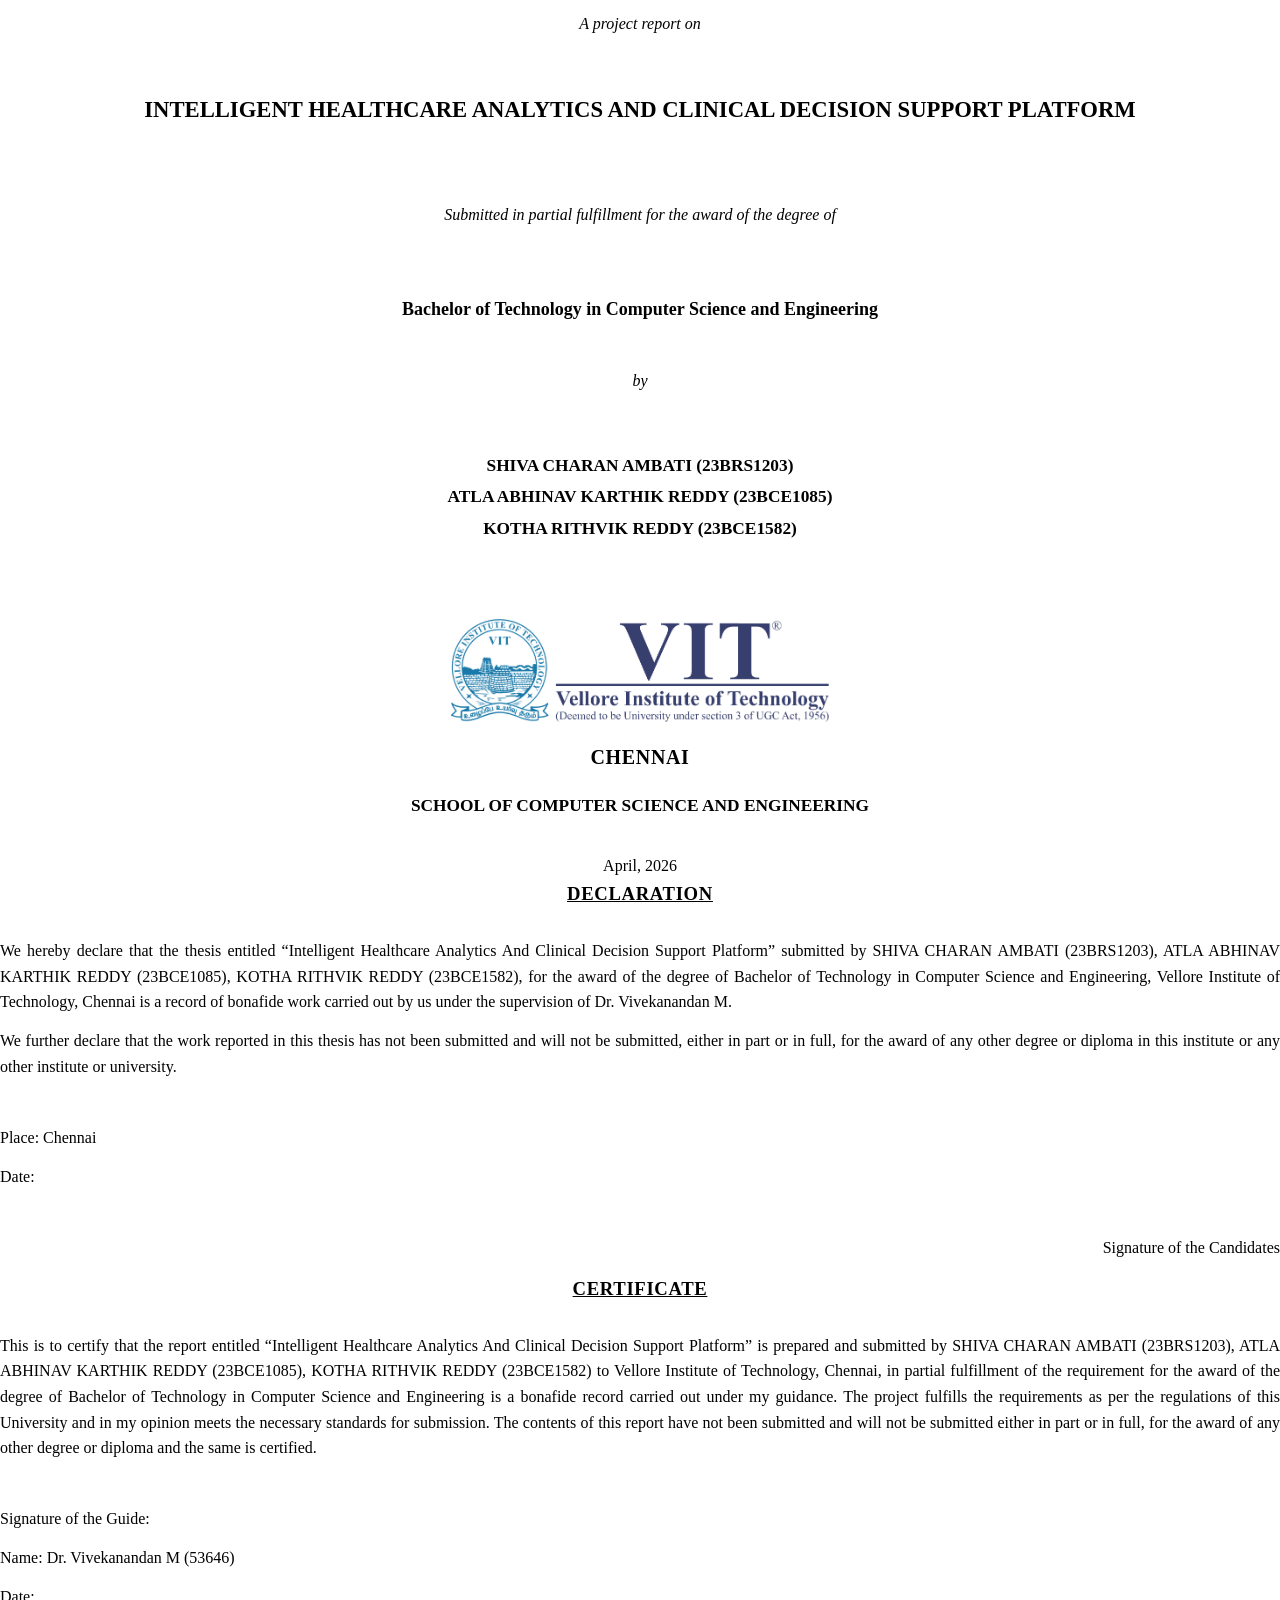
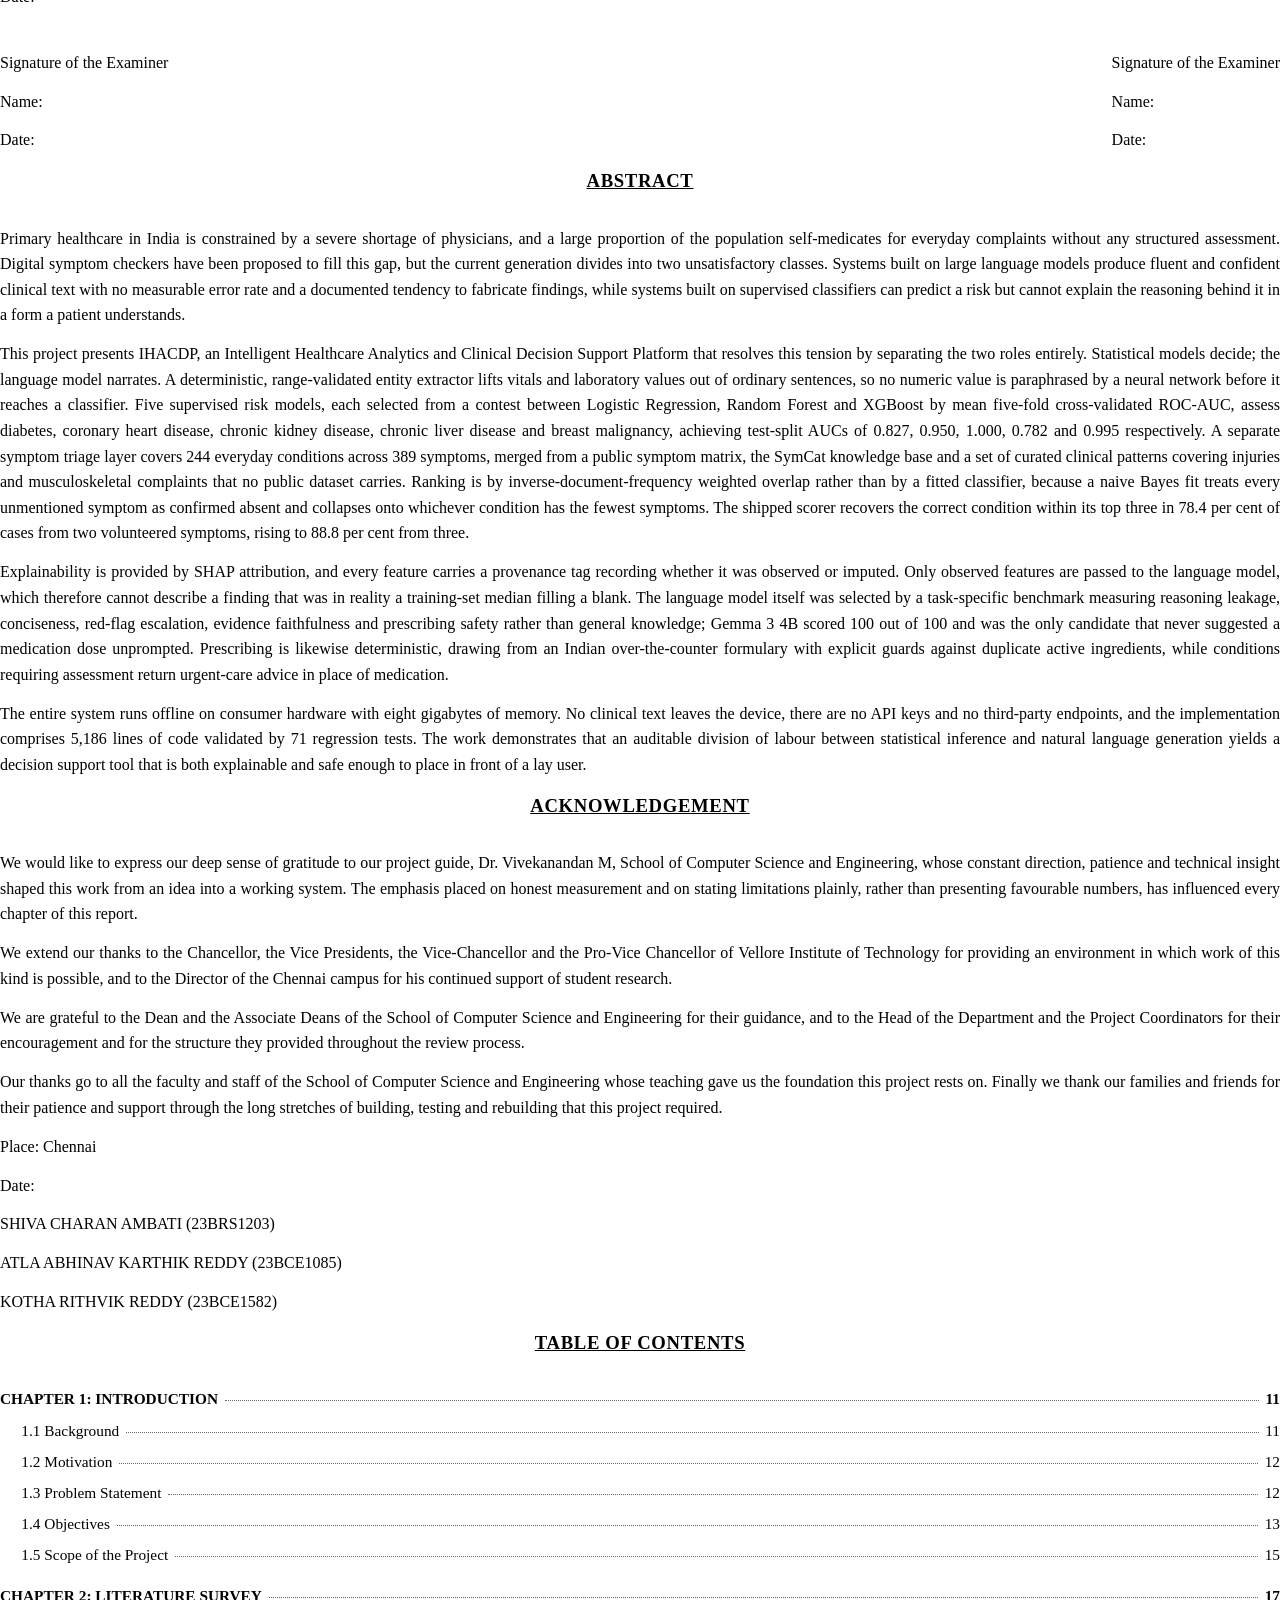
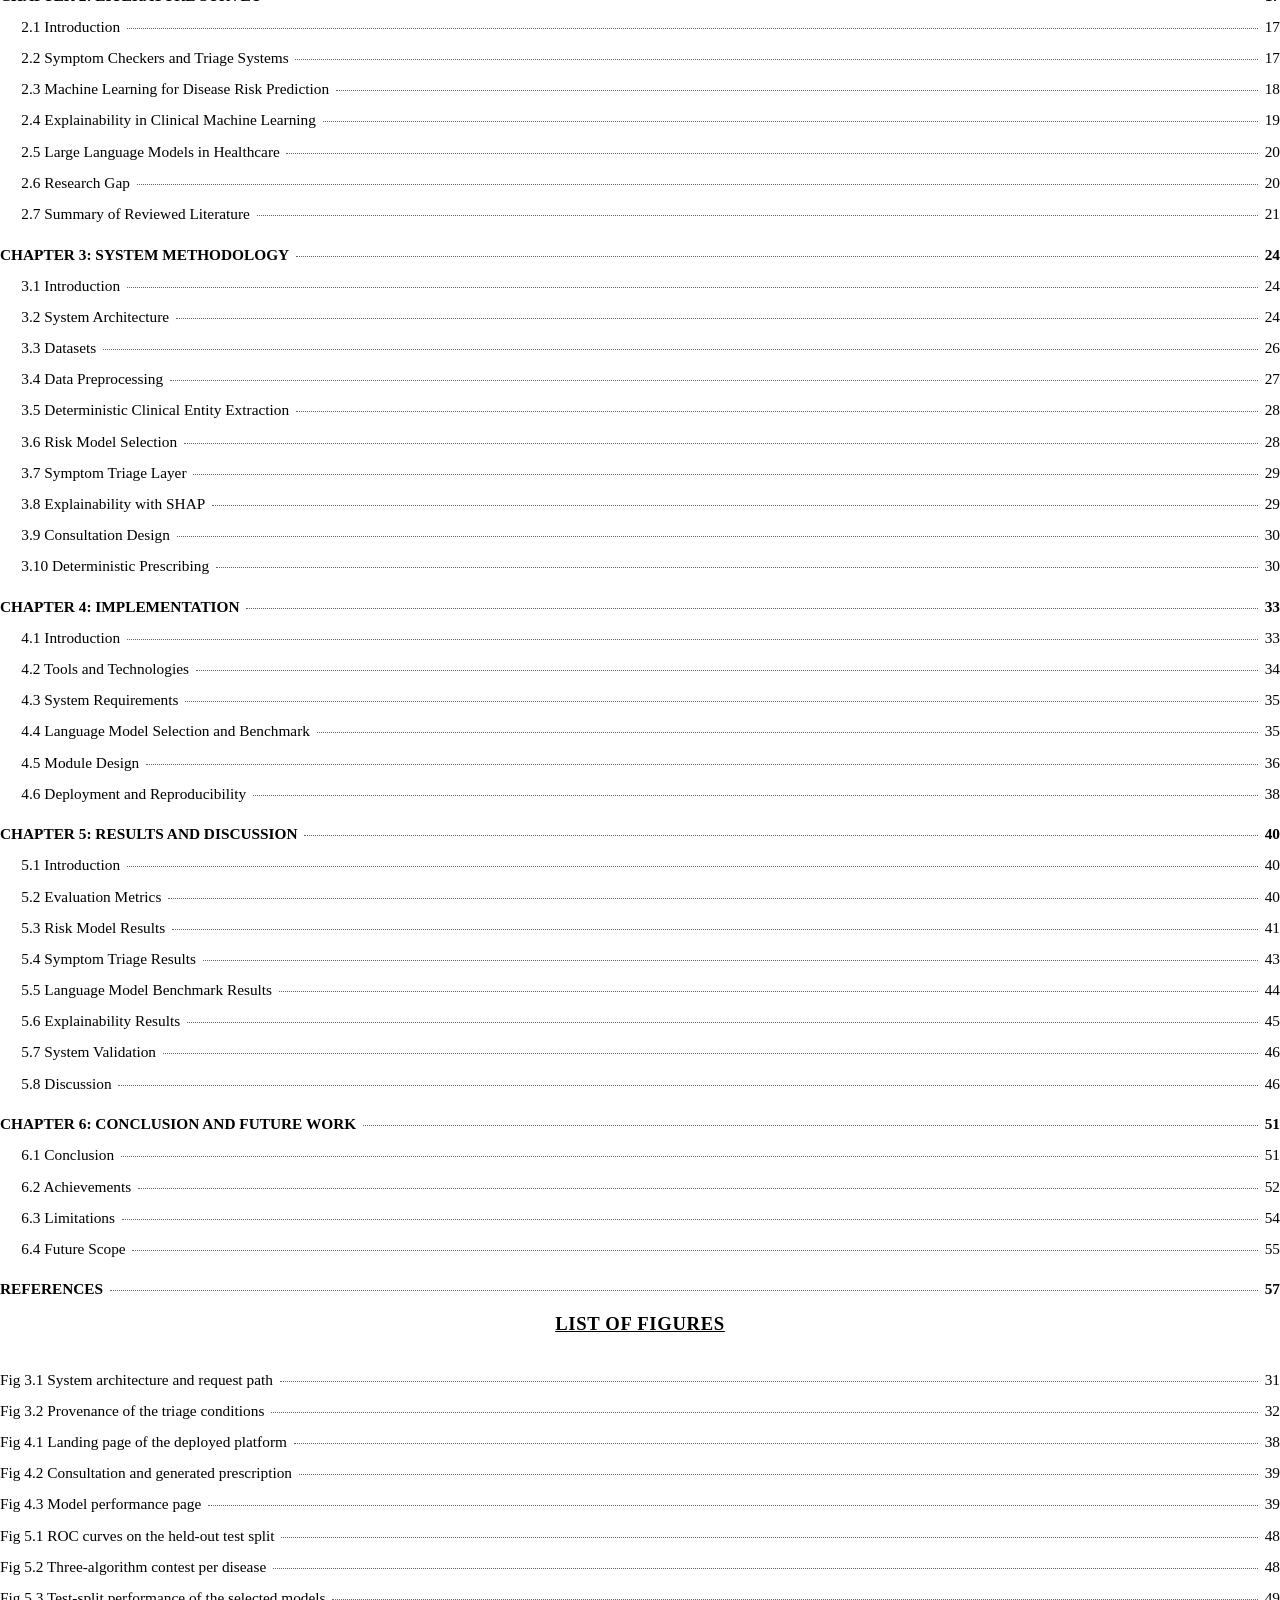
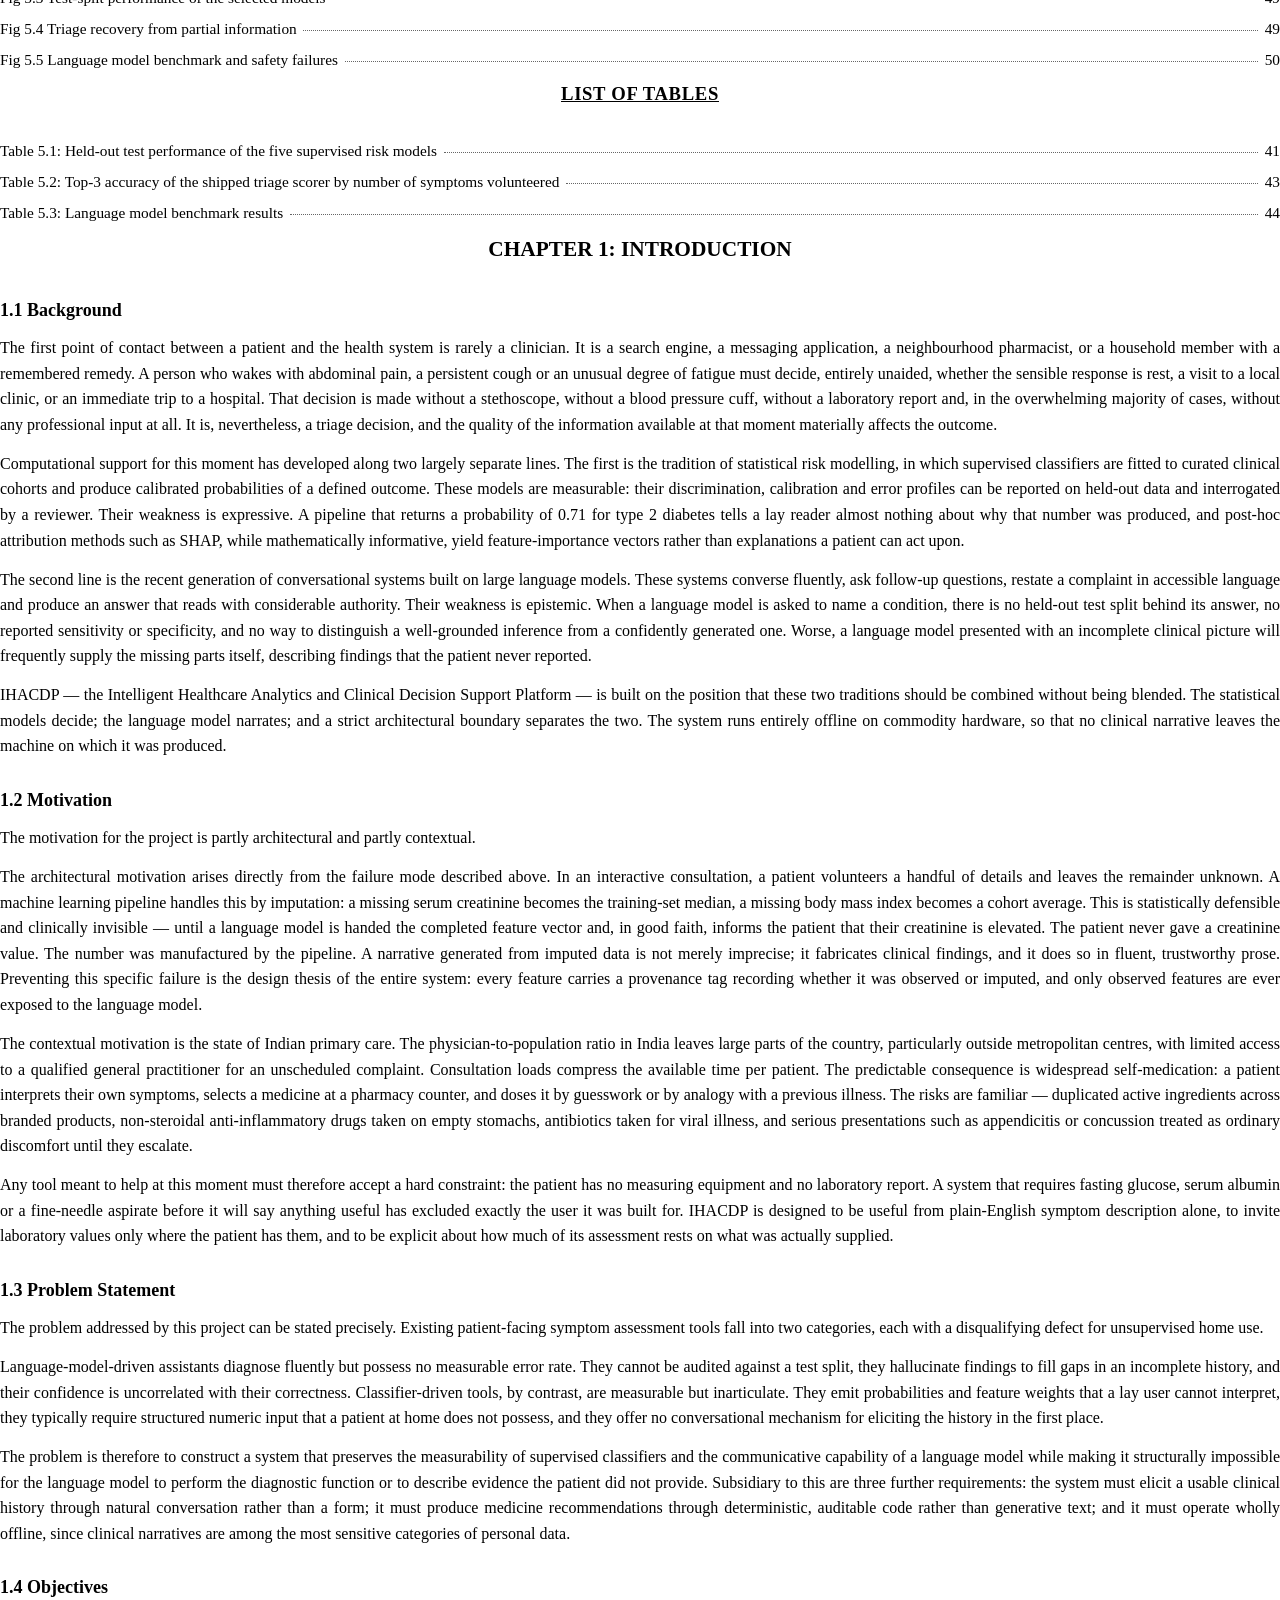
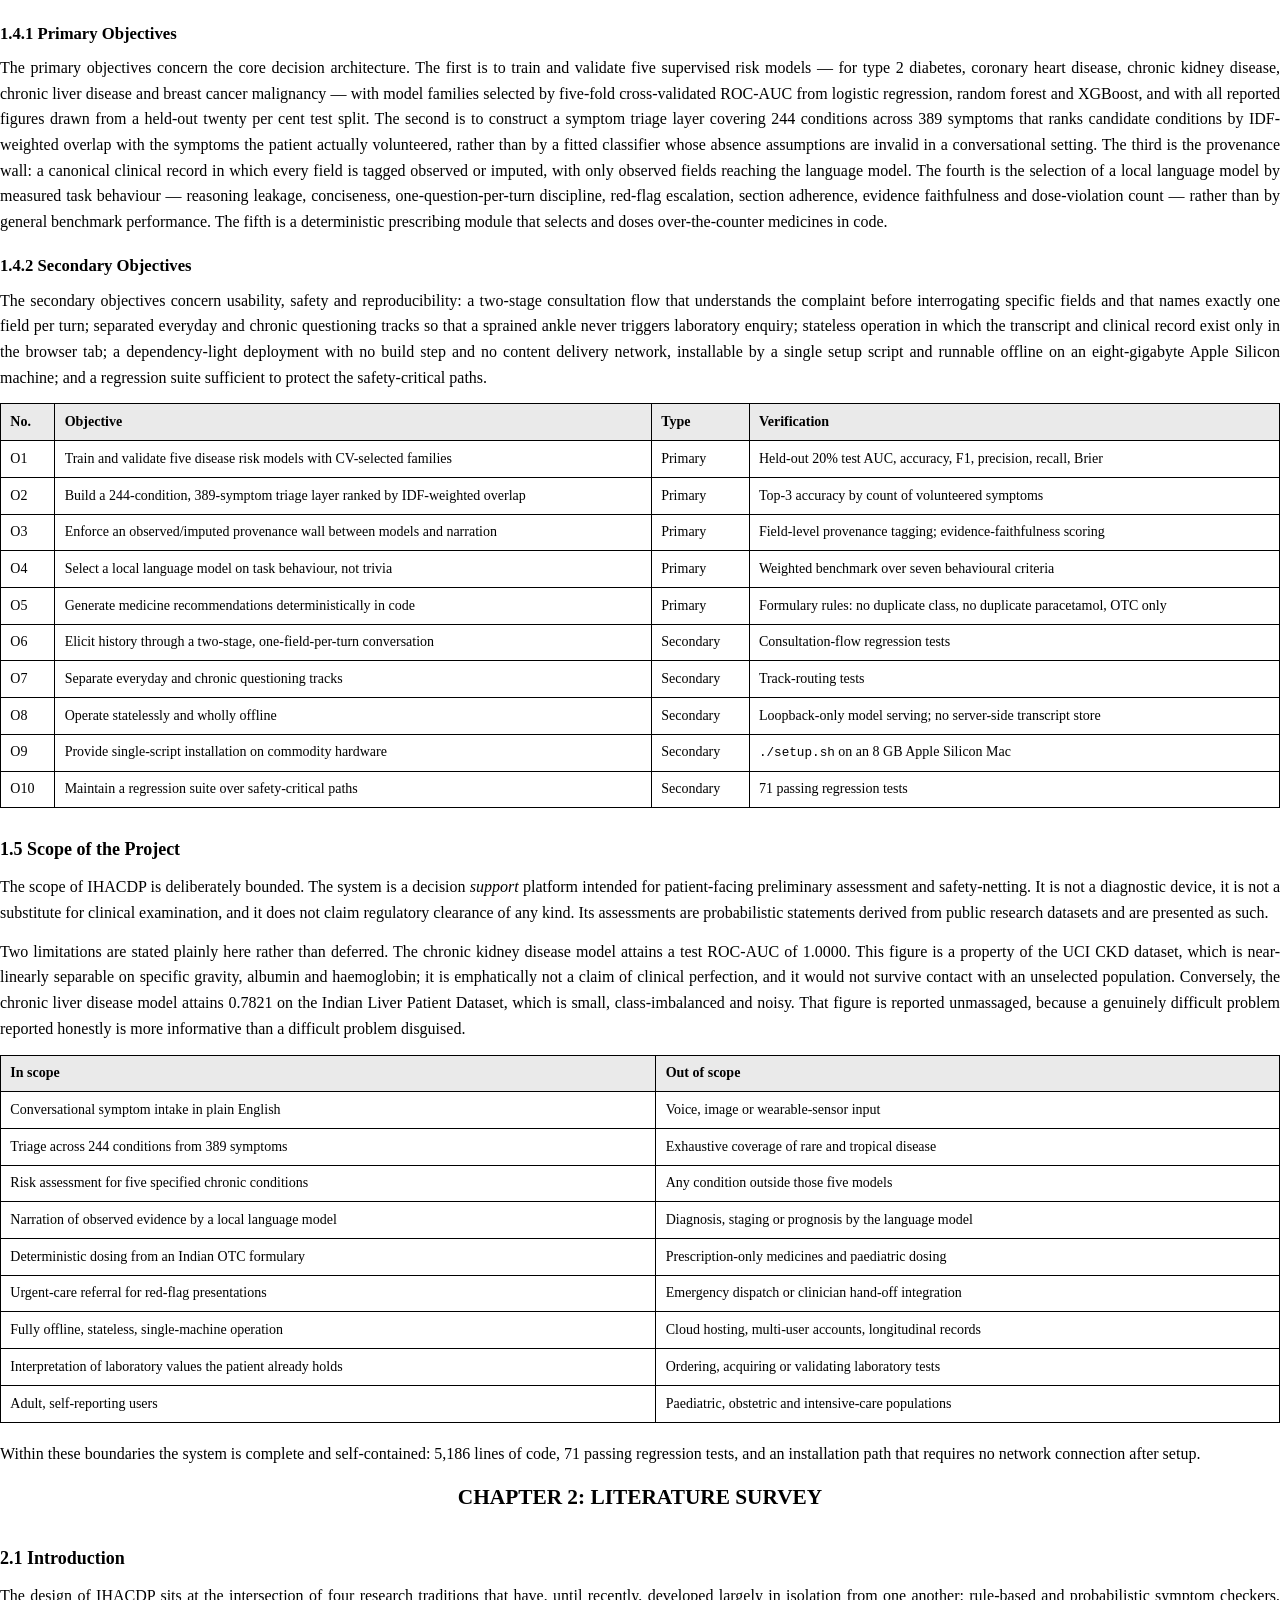
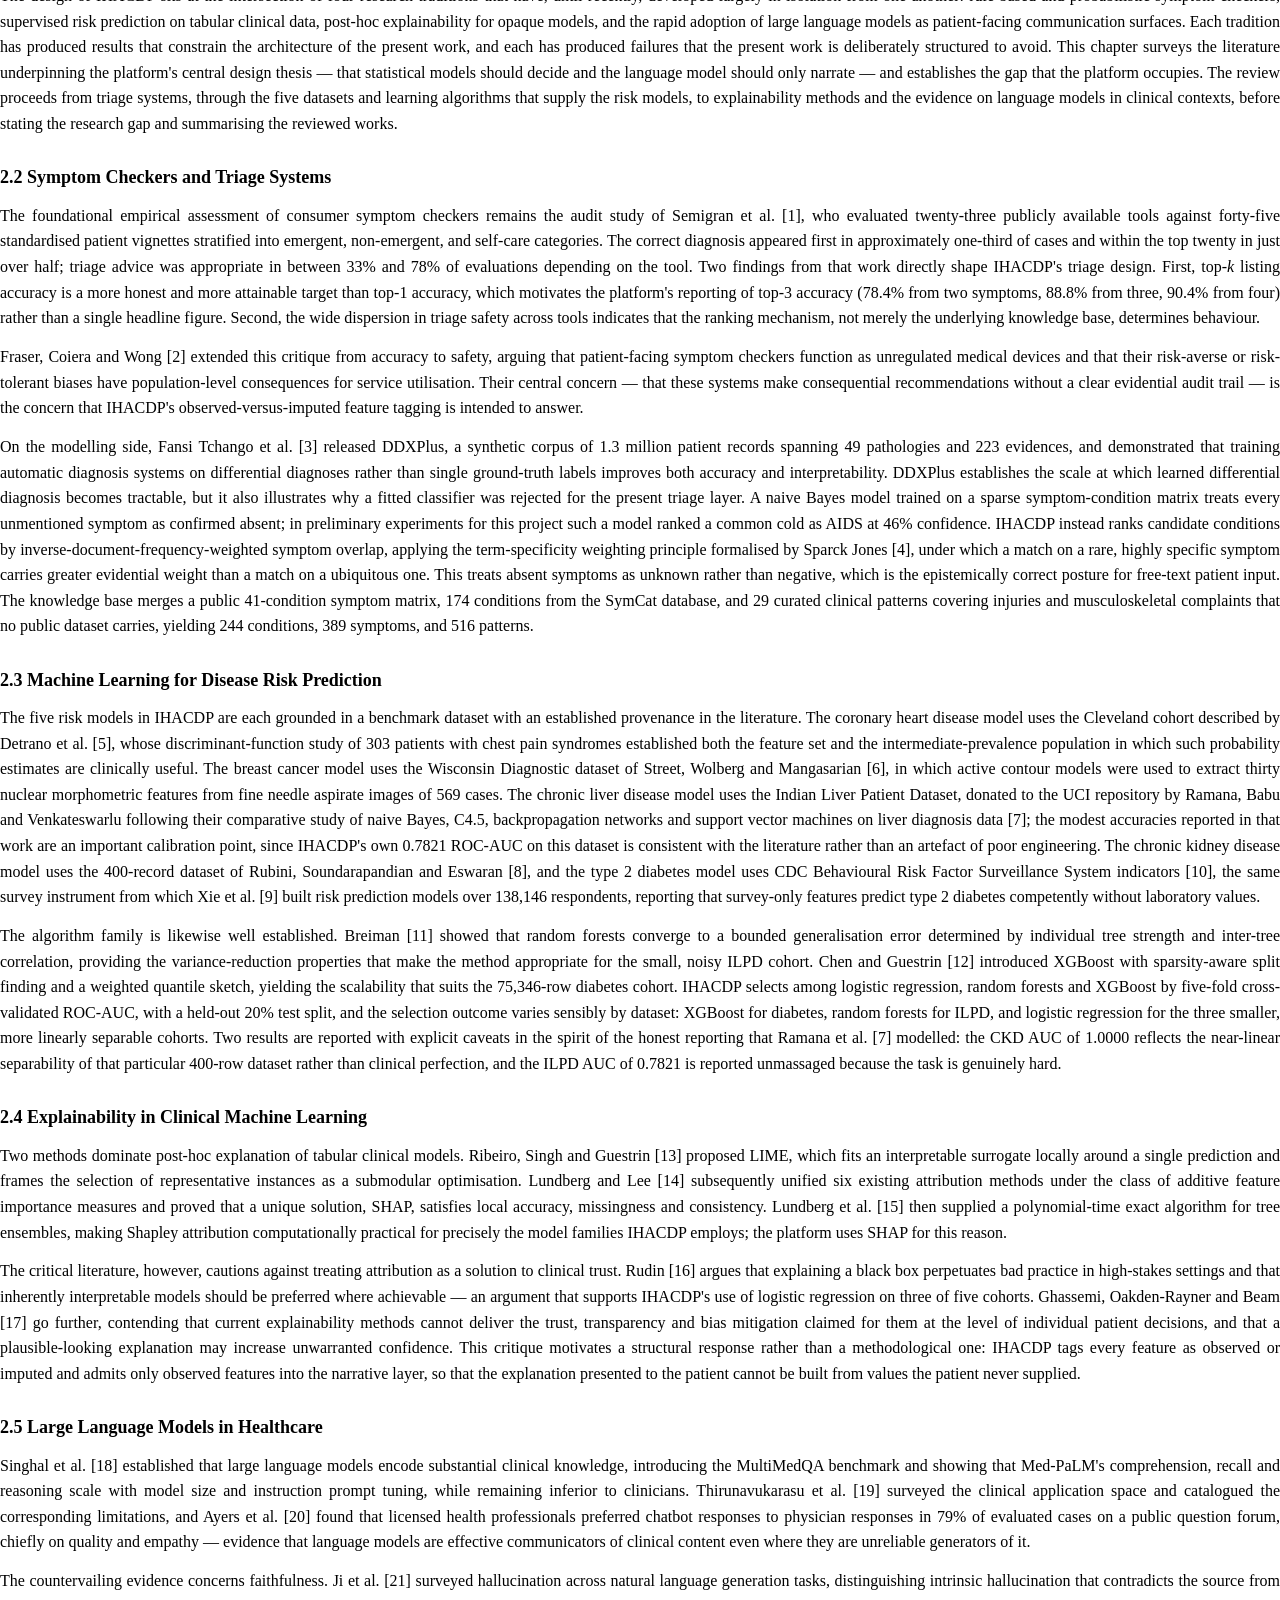
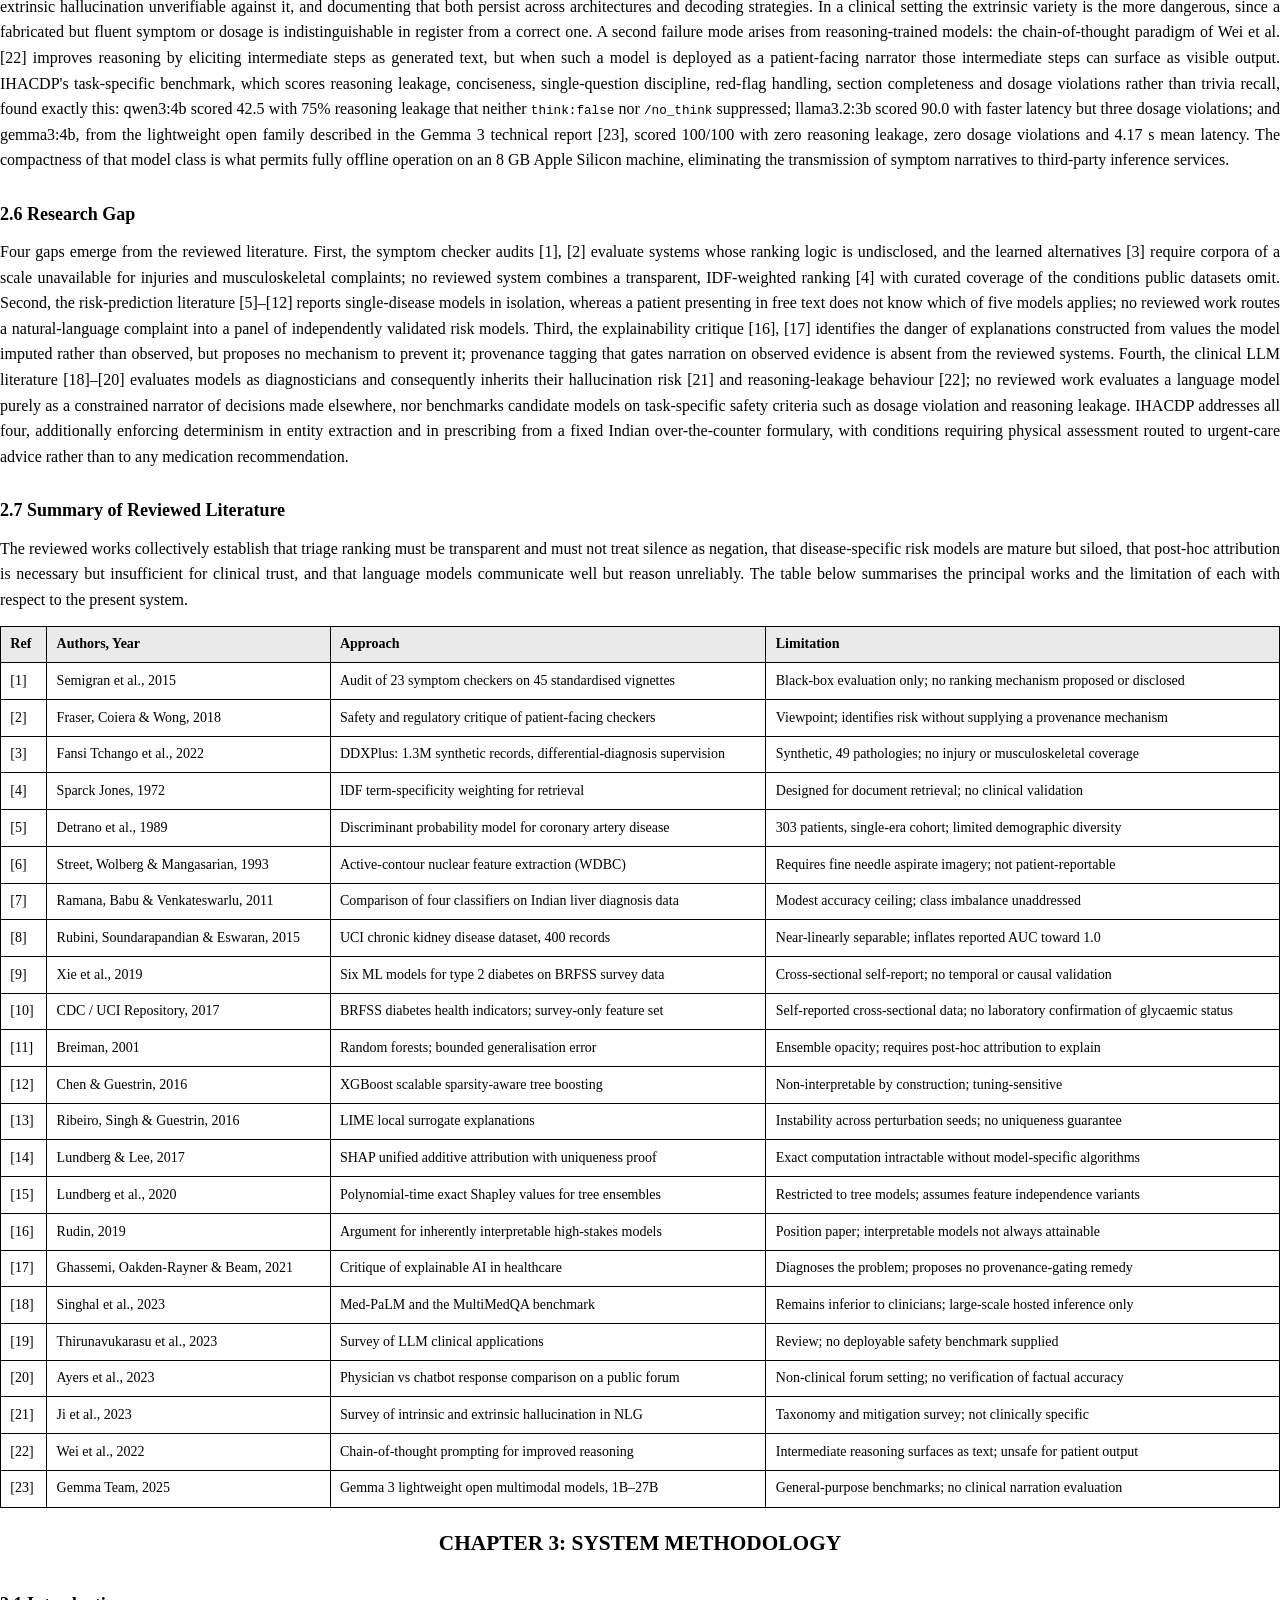
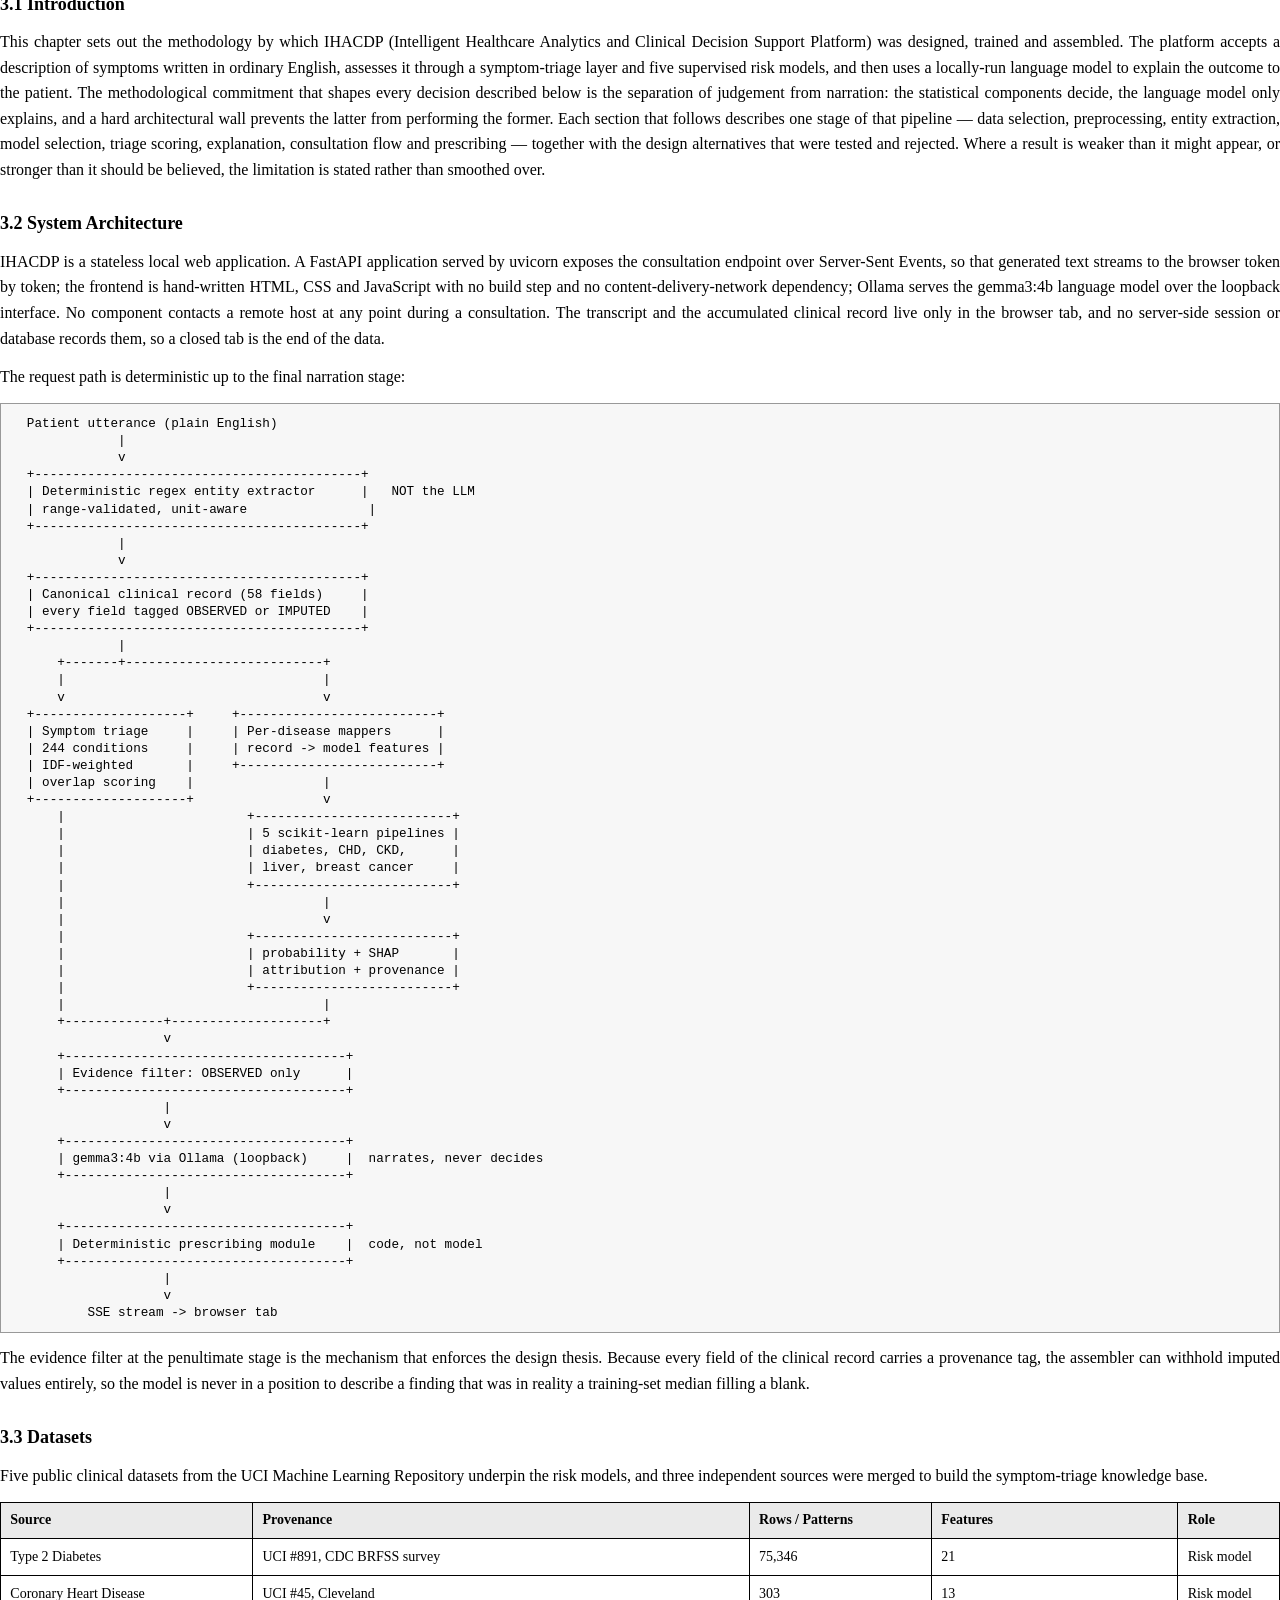
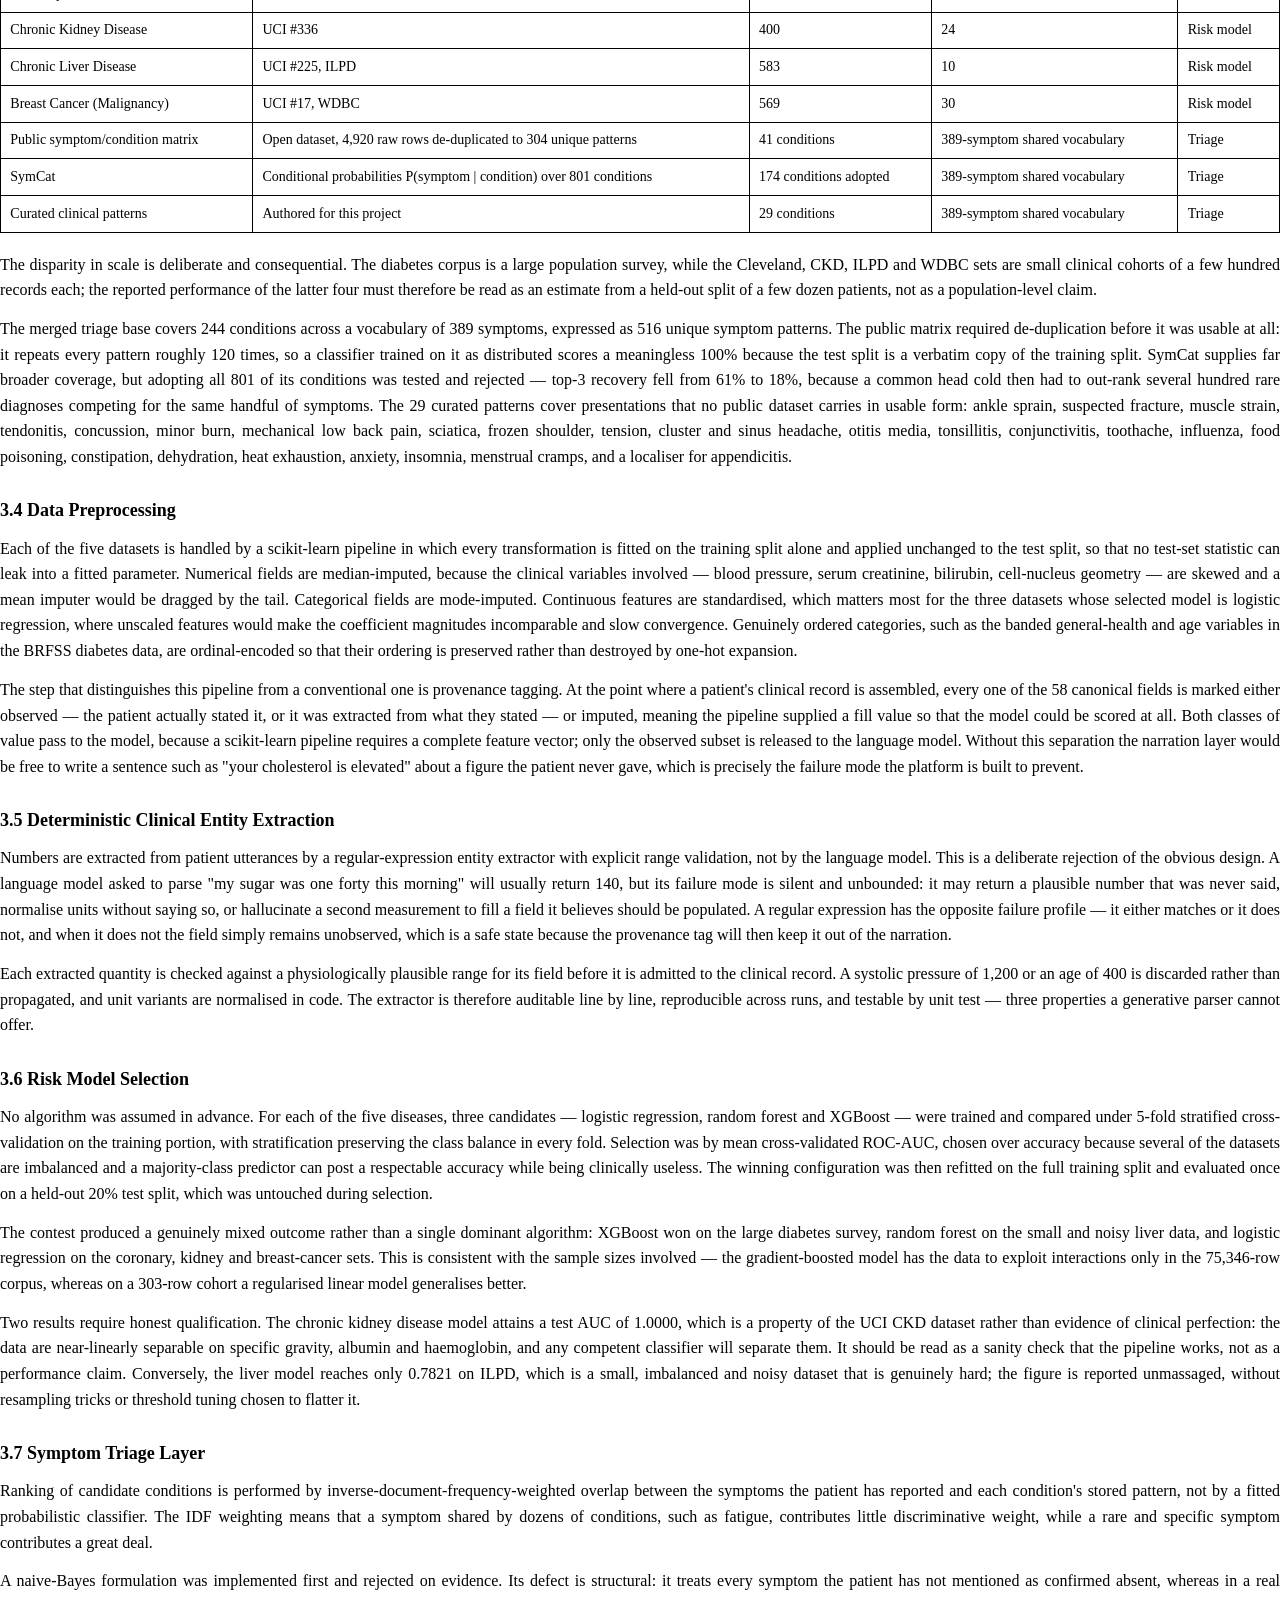
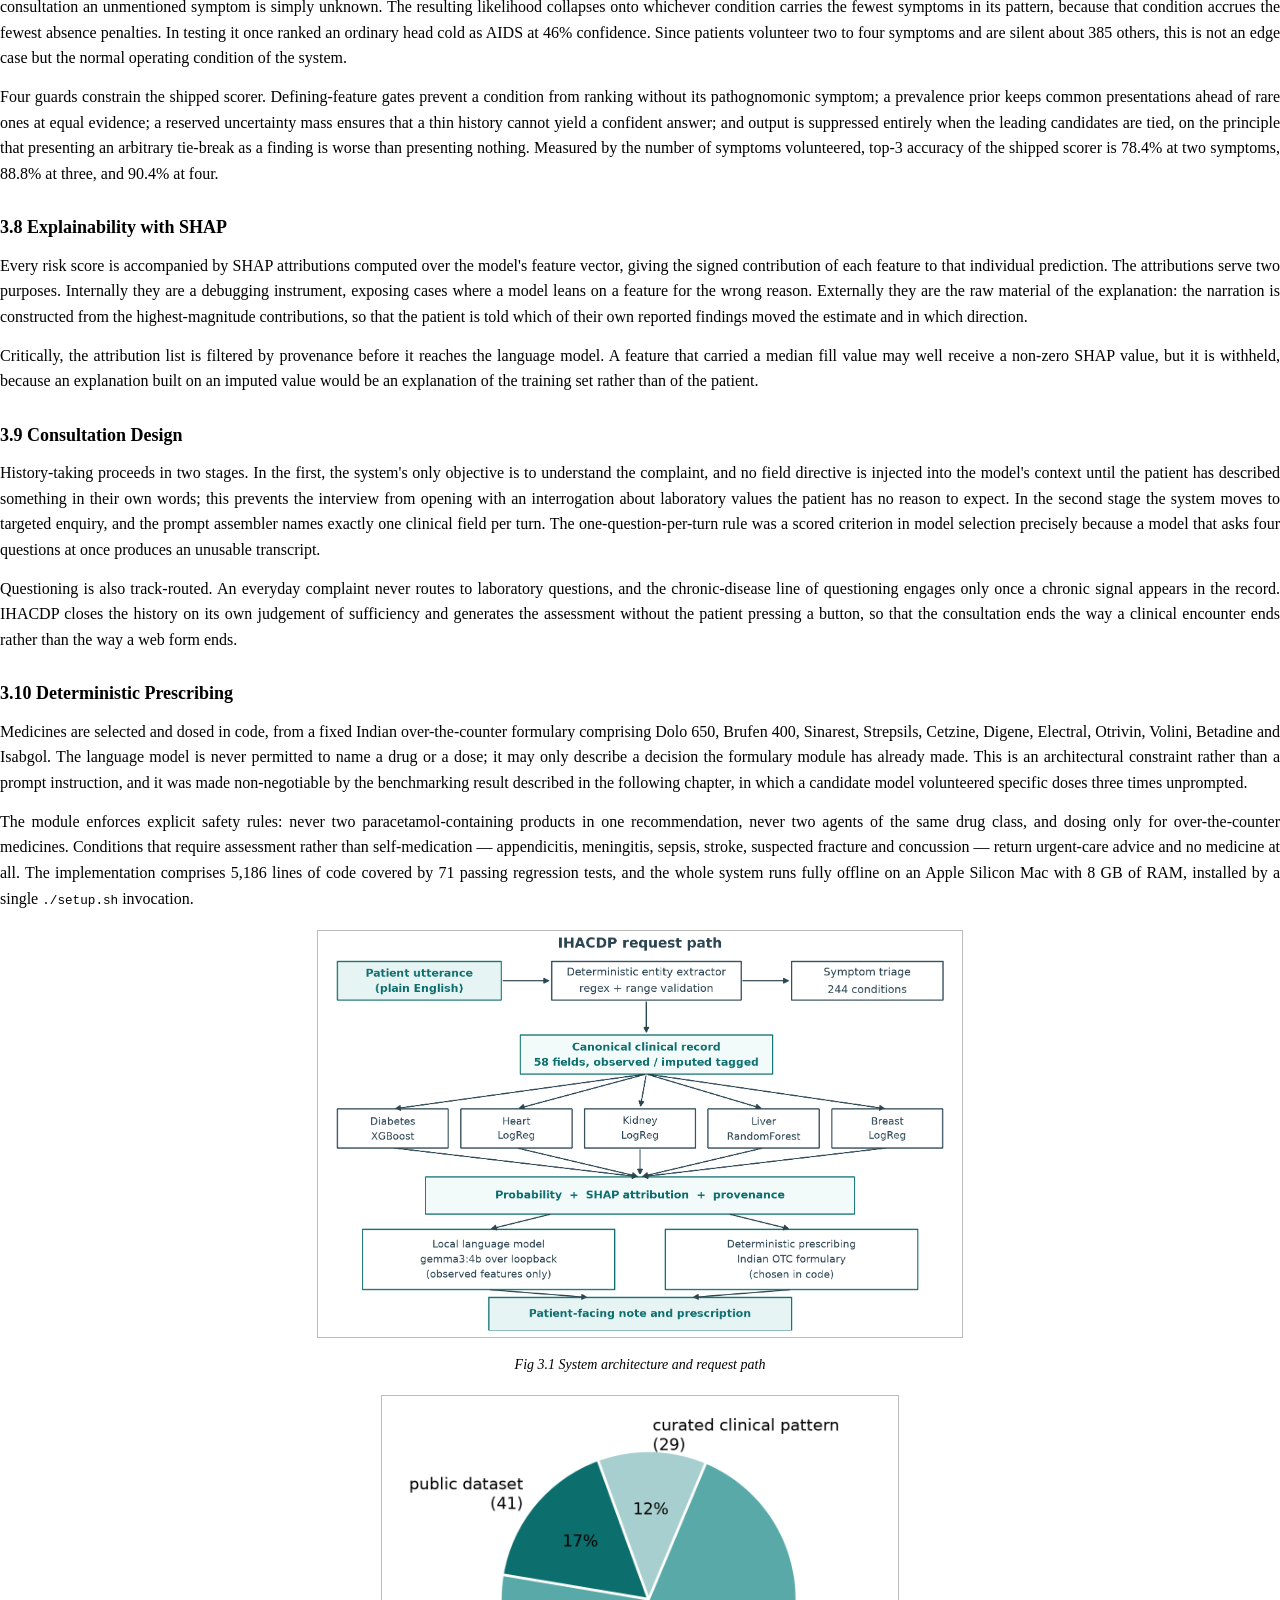
==== commit 6a721569: "Redesign the review deck and fix figure legibility Every slide had the same layout: title, teal rule" ====
--- a/docs/IHACDP_Report.html
+++ b/docs/IHACDP_Report.html
@@ -47,7 +47,7 @@
 .toc-line.lvl0 { font-weight: bold; margin-top: 12pt; text-transform: uppercase; }
 .toc-line.lvl1 { padding-left: 16pt; }
 figure { margin: 14pt 0; text-align: center; page-break-inside: avoid; }
-figure img { max-width: 100%; max-height: 165mm; border: 1px solid #bbb; }
+figure img { max-width: 100%; max-height: 108mm; border: 1px solid #bbb; }
 figcaption { font-size: 10.5pt; margin-top: 6pt; font-style: italic; }
 .abstract p:first-of-type { margin-top: 0; }
 </style></head><body><div class="page cover">
@@ -142,7 +142,7 @@
 <p>Date:</p>
 <p>SHIVA CHARAN AMBATI (23BRS1203)</p>
 <p>ATLA ABHINAV KARTHIK REDDY (23BCE1085)</p>
-<p>KOTHA RITHVIK REDDY (23BCE1582)</p></div><div class="page"><div class="centre-head">TABLE OF CONTENTS</div><div class="toc-line lvl0"><span class="t">CHAPTER 1: INTRODUCTION</span><span class="dots"></span><span>11</span></div><div class="toc-line lvl1"><span class="t">1.1 Background</span><span class="dots"></span><span>11</span></div><div class="toc-line lvl1"><span class="t">1.2 Motivation</span><span class="dots"></span><span>12</span></div><div class="toc-line lvl1"><span class="t">1.3 Problem Statement</span><span class="dots"></span><span>12</span></div><div class="toc-line lvl1"><span class="t">1.4 Objectives</span><span class="dots"></span><span>13</span></div><div class="toc-line lvl1"><span class="t">1.5 Scope of the Project</span><span class="dots"></span><span>15</span></div><div class="toc-line lvl0"><span class="t">CHAPTER 2: LITERATURE SURVEY</span><span class="dots"></span><span>17</span></div><div class="toc-line lvl1"><span class="t">2.1 Introduction</span><span class="dots"></span><span>17</span></div><div class="toc-line lvl1"><span class="t">2.2 Symptom Checkers and Triage Systems</span><span class="dots"></span><span>17</span></div><div class="toc-line lvl1"><span class="t">2.3 Machine Learning for Disease Risk Prediction</span><span class="dots"></span><span>18</span></div><div class="toc-line lvl1"><span class="t">2.4 Explainability in Clinical Machine Learning</span><span class="dots"></span><span>19</span></div><div class="toc-line lvl1"><span class="t">2.5 Large Language Models in Healthcare</span><span class="dots"></span><span>20</span></div><div class="toc-line lvl1"><span class="t">2.6 Research Gap</span><span class="dots"></span><span>20</span></div><div class="toc-line lvl1"><span class="t">2.7 Summary of Reviewed Literature</span><span class="dots"></span><span>21</span></div><div class="toc-line lvl0"><span class="t">CHAPTER 3: SYSTEM METHODOLOGY</span><span class="dots"></span><span>24</span></div><div class="toc-line lvl1"><span class="t">3.1 Introduction</span><span class="dots"></span><span>24</span></div><div class="toc-line lvl1"><span class="t">3.2 System Architecture</span><span class="dots"></span><span>24</span></div><div class="toc-line lvl1"><span class="t">3.3 Datasets</span><span class="dots"></span><span>26</span></div><div class="toc-line lvl1"><span class="t">3.4 Data Preprocessing</span><span class="dots"></span><span>27</span></div><div class="toc-line lvl1"><span class="t">3.5 Deterministic Clinical Entity Extraction</span><span class="dots"></span><span>28</span></div><div class="toc-line lvl1"><span class="t">3.6 Risk Model Selection</span><span class="dots"></span><span>28</span></div><div class="toc-line lvl1"><span class="t">3.7 Symptom Triage Layer</span><span class="dots"></span><span>29</span></div><div class="toc-line lvl1"><span class="t">3.8 Explainability with SHAP</span><span class="dots"></span><span>29</span></div><div class="toc-line lvl1"><span class="t">3.9 Consultation Design</span><span class="dots"></span><span>30</span></div><div class="toc-line lvl1"><span class="t">3.10 Deterministic Prescribing</span><span class="dots"></span><span>30</span></div><div class="toc-line lvl0"><span class="t">CHAPTER 4: IMPLEMENTATION</span><span class="dots"></span><span>33</span></div><div class="toc-line lvl1"><span class="t">4.1 Introduction</span><span class="dots"></span><span>33</span></div><div class="toc-line lvl1"><span class="t">4.2 Tools and Technologies</span><span class="dots"></span><span>34</span></div><div class="toc-line lvl1"><span class="t">4.3 System Requirements</span><span class="dots"></span><span>35</span></div><div class="toc-line lvl1"><span class="t">4.4 Language Model Selection and Benchmark</span><span class="dots"></span><span>35</span></div><div class="toc-line lvl1"><span class="t">4.5 Module Design</span><span class="dots"></span><span>36</span></div><div class="toc-line lvl1"><span class="t">4.6 Deployment and Reproducibility</span><span class="dots"></span><span>38</span></div><div class="toc-line lvl0"><span class="t">CHAPTER 5: RESULTS AND DISCUSSION</span><span class="dots"></span><span>42</span></div><div class="toc-line lvl1"><span class="t">5.1 Introduction</span><span class="dots"></span><span>42</span></div><div class="toc-line lvl1"><span class="t">5.2 Evaluation Metrics</span><span class="dots"></span><span>42</span></div><div class="toc-line lvl1"><span class="t">5.3 Risk Model Results</span><span class="dots"></span><span>43</span></div><div class="toc-line lvl1"><span class="t">5.4 Symptom Triage Results</span><span class="dots"></span><span>45</span></div><div class="toc-line lvl1"><span class="t">5.5 Language Model Benchmark Results</span><span class="dots"></span><span>46</span></div><div class="toc-line lvl1"><span class="t">5.6 Explainability Results</span><span class="dots"></span><span>47</span></div><div class="toc-line lvl1"><span class="t">5.7 System Validation</span><span class="dots"></span><span>48</span></div><div class="toc-line lvl1"><span class="t">5.8 Discussion</span><span class="dots"></span><span>48</span></div><div class="toc-line lvl0"><span class="t">CHAPTER 6: CONCLUSION AND FUTURE WORK</span><span class="dots"></span><span>53</span></div><div class="toc-line lvl1"><span class="t">6.1 Conclusion</span><span class="dots"></span><span>53</span></div><div class="toc-line lvl1"><span class="t">6.2 Achievements</span><span class="dots"></span><span>54</span></div><div class="toc-line lvl1"><span class="t">6.3 Limitations</span><span class="dots"></span><span>56</span></div><div class="toc-line lvl1"><span class="t">6.4 Future Scope</span><span class="dots"></span><span>57</span></div><div class="toc-line lvl0"><span class="t">REFERENCES</span><span class="dots"></span><span>59</span></div></div><div class="page"><div class="centre-head">LIST OF FIGURES</div><div class="toc-line"><span class="t">Fig 3.1 System architecture and request path</span><span class="dots"></span><span>31</span></div><div class="toc-line"><span class="t">Fig 3.2 Provenance of the triage conditions</span><span class="dots"></span><span>32</span></div><div class="toc-line"><span class="t">Fig 4.1 Landing page of the deployed platform</span><span class="dots"></span><span>39</span></div><div class="toc-line"><span class="t">Fig 4.2 Consultation and generated prescription</span><span class="dots"></span><span>40</span></div><div class="toc-line"><span class="t">Fig 4.3 Model performance page</span><span class="dots"></span><span>41</span></div><div class="toc-line"><span class="t">Fig 5.1 ROC curves on the held-out test split</span><span class="dots"></span><span>50</span></div><div class="toc-line"><span class="t">Fig 5.2 Three-algorithm contest per disease</span><span class="dots"></span><span>50</span></div><div class="toc-line"><span class="t">Fig 5.3 Test-split performance of the selected models</span><span class="dots"></span><span>51</span></div><div class="toc-line"><span class="t">Fig 5.4 Triage recovery from partial information</span><span class="dots"></span><span>51</span></div><div class="toc-line"><span class="t">Fig 5.5 Language model benchmark and safety failures</span><span class="dots"></span><span>52</span></div></div><div class="page"><div class="centre-head">LIST OF TABLES</div><div class="toc-line"><span class="t">Table 5.1: Held-out test performance of the five supervised risk models</span><span class="dots"></span><span>43</span></div><div class="toc-line"><span class="t">Table 5.2: Top-3 accuracy of the shipped triage scorer by number of symptoms volunteered</span><span class="dots"></span><span>45</span></div><div class="toc-line"><span class="t">Table 5.3: Language model benchmark results</span><span class="dots"></span><span>46</span></div></div><div class="page"><h1>CHAPTER 1: INTRODUCTION</h1><h2>1.1 Background</h2>
+<p>KOTHA RITHVIK REDDY (23BCE1582)</p></div><div class="page"><div class="centre-head">TABLE OF CONTENTS</div><div class="toc-line lvl0"><span class="t">CHAPTER 1: INTRODUCTION</span><span class="dots"></span><span>11</span></div><div class="toc-line lvl1"><span class="t">1.1 Background</span><span class="dots"></span><span>11</span></div><div class="toc-line lvl1"><span class="t">1.2 Motivation</span><span class="dots"></span><span>12</span></div><div class="toc-line lvl1"><span class="t">1.3 Problem Statement</span><span class="dots"></span><span>12</span></div><div class="toc-line lvl1"><span class="t">1.4 Objectives</span><span class="dots"></span><span>13</span></div><div class="toc-line lvl1"><span class="t">1.5 Scope of the Project</span><span class="dots"></span><span>15</span></div><div class="toc-line lvl0"><span class="t">CHAPTER 2: LITERATURE SURVEY</span><span class="dots"></span><span>17</span></div><div class="toc-line lvl1"><span class="t">2.1 Introduction</span><span class="dots"></span><span>17</span></div><div class="toc-line lvl1"><span class="t">2.2 Symptom Checkers and Triage Systems</span><span class="dots"></span><span>17</span></div><div class="toc-line lvl1"><span class="t">2.3 Machine Learning for Disease Risk Prediction</span><span class="dots"></span><span>18</span></div><div class="toc-line lvl1"><span class="t">2.4 Explainability in Clinical Machine Learning</span><span class="dots"></span><span>19</span></div><div class="toc-line lvl1"><span class="t">2.5 Large Language Models in Healthcare</span><span class="dots"></span><span>20</span></div><div class="toc-line lvl1"><span class="t">2.6 Research Gap</span><span class="dots"></span><span>20</span></div><div class="toc-line lvl1"><span class="t">2.7 Summary of Reviewed Literature</span><span class="dots"></span><span>21</span></div><div class="toc-line lvl0"><span class="t">CHAPTER 3: SYSTEM METHODOLOGY</span><span class="dots"></span><span>24</span></div><div class="toc-line lvl1"><span class="t">3.1 Introduction</span><span class="dots"></span><span>24</span></div><div class="toc-line lvl1"><span class="t">3.2 System Architecture</span><span class="dots"></span><span>24</span></div><div class="toc-line lvl1"><span class="t">3.3 Datasets</span><span class="dots"></span><span>26</span></div><div class="toc-line lvl1"><span class="t">3.4 Data Preprocessing</span><span class="dots"></span><span>27</span></div><div class="toc-line lvl1"><span class="t">3.5 Deterministic Clinical Entity Extraction</span><span class="dots"></span><span>28</span></div><div class="toc-line lvl1"><span class="t">3.6 Risk Model Selection</span><span class="dots"></span><span>28</span></div><div class="toc-line lvl1"><span class="t">3.7 Symptom Triage Layer</span><span class="dots"></span><span>29</span></div><div class="toc-line lvl1"><span class="t">3.8 Explainability with SHAP</span><span class="dots"></span><span>29</span></div><div class="toc-line lvl1"><span class="t">3.9 Consultation Design</span><span class="dots"></span><span>30</span></div><div class="toc-line lvl1"><span class="t">3.10 Deterministic Prescribing</span><span class="dots"></span><span>30</span></div><div class="toc-line lvl0"><span class="t">CHAPTER 4: IMPLEMENTATION</span><span class="dots"></span><span>33</span></div><div class="toc-line lvl1"><span class="t">4.1 Introduction</span><span class="dots"></span><span>33</span></div><div class="toc-line lvl1"><span class="t">4.2 Tools and Technologies</span><span class="dots"></span><span>34</span></div><div class="toc-line lvl1"><span class="t">4.3 System Requirements</span><span class="dots"></span><span>35</span></div><div class="toc-line lvl1"><span class="t">4.4 Language Model Selection and Benchmark</span><span class="dots"></span><span>35</span></div><div class="toc-line lvl1"><span class="t">4.5 Module Design</span><span class="dots"></span><span>36</span></div><div class="toc-line lvl1"><span class="t">4.6 Deployment and Reproducibility</span><span class="dots"></span><span>38</span></div><div class="toc-line lvl0"><span class="t">CHAPTER 5: RESULTS AND DISCUSSION</span><span class="dots"></span><span>40</span></div><div class="toc-line lvl1"><span class="t">5.1 Introduction</span><span class="dots"></span><span>40</span></div><div class="toc-line lvl1"><span class="t">5.2 Evaluation Metrics</span><span class="dots"></span><span>40</span></div><div class="toc-line lvl1"><span class="t">5.3 Risk Model Results</span><span class="dots"></span><span>41</span></div><div class="toc-line lvl1"><span class="t">5.4 Symptom Triage Results</span><span class="dots"></span><span>43</span></div><div class="toc-line lvl1"><span class="t">5.5 Language Model Benchmark Results</span><span class="dots"></span><span>44</span></div><div class="toc-line lvl1"><span class="t">5.6 Explainability Results</span><span class="dots"></span><span>45</span></div><div class="toc-line lvl1"><span class="t">5.7 System Validation</span><span class="dots"></span><span>46</span></div><div class="toc-line lvl1"><span class="t">5.8 Discussion</span><span class="dots"></span><span>46</span></div><div class="toc-line lvl0"><span class="t">CHAPTER 6: CONCLUSION AND FUTURE WORK</span><span class="dots"></span><span>51</span></div><div class="toc-line lvl1"><span class="t">6.1 Conclusion</span><span class="dots"></span><span>51</span></div><div class="toc-line lvl1"><span class="t">6.2 Achievements</span><span class="dots"></span><span>52</span></div><div class="toc-line lvl1"><span class="t">6.3 Limitations</span><span class="dots"></span><span>54</span></div><div class="toc-line lvl1"><span class="t">6.4 Future Scope</span><span class="dots"></span><span>55</span></div><div class="toc-line lvl0"><span class="t">REFERENCES</span><span class="dots"></span><span>57</span></div></div><div class="page"><div class="centre-head">LIST OF FIGURES</div><div class="toc-line"><span class="t">Fig 3.1 System architecture and request path</span><span class="dots"></span><span>31</span></div><div class="toc-line"><span class="t">Fig 3.2 Provenance of the triage conditions</span><span class="dots"></span><span>32</span></div><div class="toc-line"><span class="t">Fig 4.1 Landing page of the deployed platform</span><span class="dots"></span><span>38</span></div><div class="toc-line"><span class="t">Fig 4.2 Consultation and generated prescription</span><span class="dots"></span><span>39</span></div><div class="toc-line"><span class="t">Fig 4.3 Model performance page</span><span class="dots"></span><span>39</span></div><div class="toc-line"><span class="t">Fig 5.1 ROC curves on the held-out test split</span><span class="dots"></span><span>48</span></div><div class="toc-line"><span class="t">Fig 5.2 Three-algorithm contest per disease</span><span class="dots"></span><span>48</span></div><div class="toc-line"><span class="t">Fig 5.3 Test-split performance of the selected models</span><span class="dots"></span><span>49</span></div><div class="toc-line"><span class="t">Fig 5.4 Triage recovery from partial information</span><span class="dots"></span><span>49</span></div><div class="toc-line"><span class="t">Fig 5.5 Language model benchmark and safety failures</span><span class="dots"></span><span>50</span></div></div><div class="page"><div class="centre-head">LIST OF TABLES</div><div class="toc-line"><span class="t">Table 5.1: Held-out test performance of the five supervised risk models</span><span class="dots"></span><span>41</span></div><div class="toc-line"><span class="t">Table 5.2: Top-3 accuracy of the shipped triage scorer by number of symptoms volunteered</span><span class="dots"></span><span>43</span></div><div class="toc-line"><span class="t">Table 5.3: Language model benchmark results</span><span class="dots"></span><span>44</span></div></div><div class="page"><h1>CHAPTER 1: INTRODUCTION</h1><h2>1.1 Background</h2>
 <p>The first point of contact between a patient and the health system is rarely a clinician. It is a search engine, a messaging application, a neighbourhood pharmacist, or a household member with a remembered remedy. A person who wakes with abdominal pain, a persistent cough or an unusual degree of fatigue must decide, entirely unaided, whether the sensible response is rest, a visit to a local clinic, or an immediate trip to a hospital. That decision is made without a stethoscope, without a blood pressure cuff, without a laboratory report and, in the overwhelming majority of cases, without any professional input at all. It is, nevertheless, a triage decision, and the quality of the information available at that moment materially affects the outcome.</p>
 <p>Computational support for this moment has developed along two largely separate lines. The first is the tradition of statistical risk modelling, in which supervised classifiers are fitted to curated clinical cohorts and produce calibrated probabilities of a defined outcome. These models are measurable: their discrimination, calibration and error profiles can be reported on held-out data and interrogated by a reviewer. Their weakness is expressive. A pipeline that returns a probability of 0.71 for type 2 diabetes tells a lay reader almost nothing about why that number was produced, and post-hoc attribution methods such as SHAP, while mathematically informative, yield feature-importance vectors rather than explanations a patient can act upon.</p>
 <p>The second line is the recent generation of conversational systems built on large language models. These systems converse fluently, ask follow-up questions, restate a complaint in accessible language and produce an answer that reads with considerable authority. Their weakness is epistemic. When a language model is asked to name a condition, there is no held-out test split behind its answer, no reported sensitivity or specificity, and no way to distinguish a well-grounded inference from a confidently generated one. Worse, a language model presented with an incomplete clinical picture will frequently supply the missing parts itself, describing findings that the patient never reported.</p>
